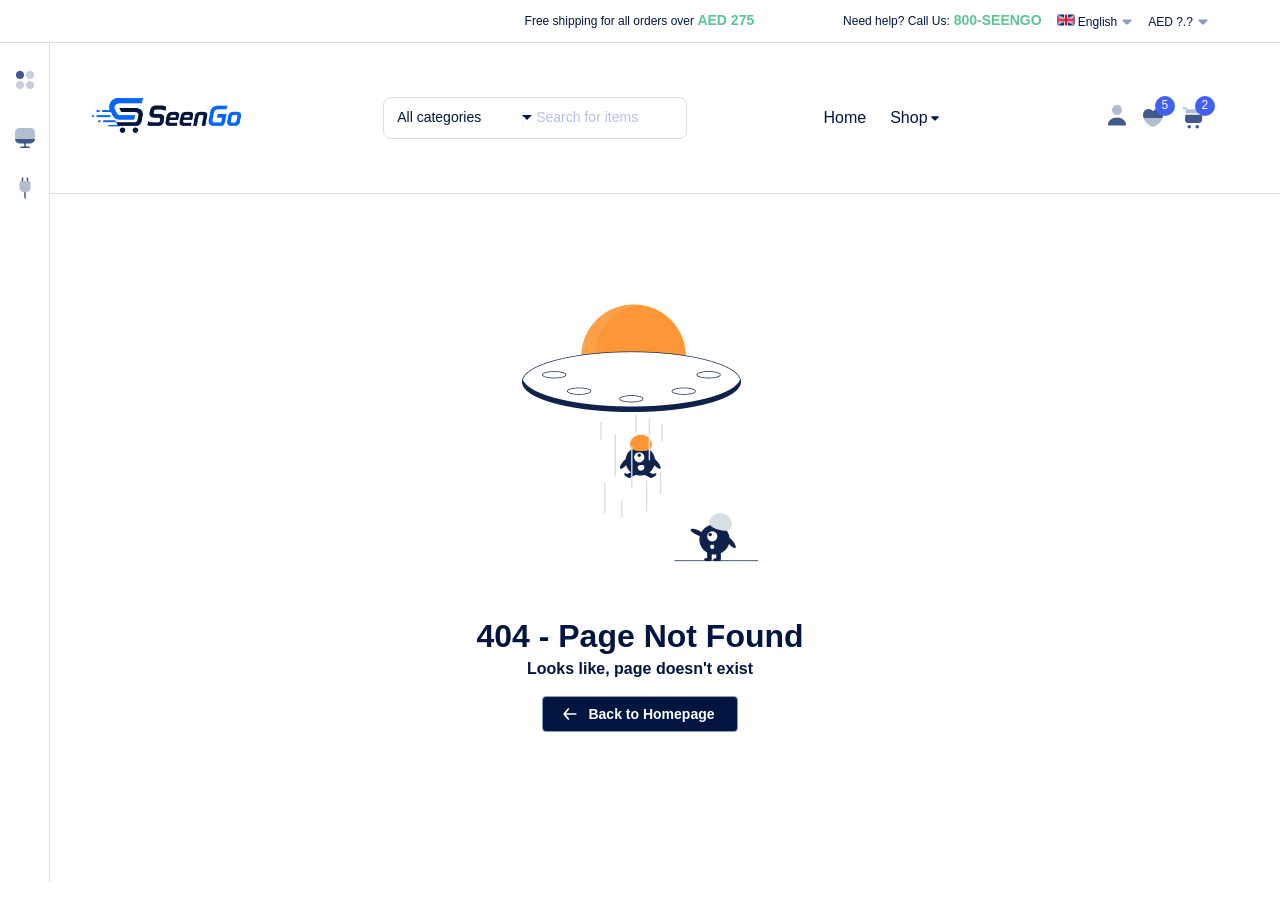
==== page-404.html @ 71ba4c3d "Seengo Dubai Electronics - full site build" ====
<!DOCTYPE html>
<html lang="en">
  <head>
    <meta charset="UTF-8">
    <meta name="viewport" content="width=device-width, initial-scale=1, maximum-scale=1">
    <meta http-equiv="X-UA-Compatible" content="ie=edge">
    <meta name="msapplication-TileColor" content="#0E0E0E">
    <meta name="template-color" content="#0E0E0E">
    <meta name="description" content="Index page">
    <meta name="keywords" content="index, page">
    <meta name="author" content="">
    <link href="assets/css/style.css?v=3.0.0" rel="stylesheet">
    <title>404 - Seengo Dubai Electronics</title>
  </head>
  <body>
    </div>
    <div class="topbar">
      <div class="container-topbar">
        <div class="menu-topbar-left d-none d-xl-block">
        </div>
        <div class="info-topbar text-center d-none d-xl-block"><span class="font-xs color-brand-3">Free shipping for all orders over</span><span class="font-sm-bold color-success"> AED 275</span></div>
        <div class="menu-topbar-right"><span class="font-xs color-brand-3">Need help? Call Us:</span><span class="font-sm-bold color-success"> 800-SEENGO</span>
          <div class="dropdown dropdown-language">
            <button class="btn dropdown-toggle" id="dropdownPage" type="button" data-bs-toggle="dropdown" aria-expanded="true" data-bs-display="static"><span class="dropdown-right font-xs color-brand-3"><img src="assets/imgs/template/en.svg" alt="Seengo"> English</span></button>
            <ul class="dropdown-menu dropdown-menu-light" aria-labelledby="dropdownPage" data-bs-popper="static">
              <li><a class="dropdown-item" href="#"><img src="assets/imgs/template/flag-en.svg" alt="Seengo"> English</a></li>
              <li><a class="dropdown-item" href="#"><img src="assets/imgs/template/flag-fr.svg" alt="Seengo"> Français</a></li>
              <li><a class="dropdown-item" href="#"><img src="assets/imgs/template/flag-es.svg" alt="Seengo"> Español</a></li>
              <li><a class="dropdown-item" href="#"><img src="assets/imgs/template/flag-pt.svg" alt="Seengo"> Português</a></li>
              <li><a class="dropdown-item" href="#"><img src="assets/imgs/template/flag-cn.svg" alt="Seengo"> 中国人</a></li>
            </ul>
          </div>
          <div class="dropdown dropdown-language">
            <button class="btn dropdown-toggle" id="dropdownPage2" type="button" data-bs-toggle="dropdown" aria-expanded="true" data-bs-display="static"><span class="dropdown-right font-xs color-brand-3">AED ?.?</span></button>
            <ul class="dropdown-menu dropdown-menu-light dropdown-menu-end" aria-labelledby="dropdownPage2" data-bs-popper="static">
              <li><a class="dropdown-item active" href="#">AED &#x62f;.&#x625;</a></li>
              <li><a class="dropdown-item" href="#">USD $</a></li>
              <li><a class="dropdown-item" href="#">EUR &euro;</a></li>
              <li><a class="dropdown-item" href="#">GBP &pound;</a></li>
            </ul>
          </div>
        </div>
      </div>
    </div>
    <header class="header sticky-bar">
      <div class="container">
        <div class="main-header">
          <div class="header-left">
            <div class="header-logo"><a class="d-flex" href="index.html"><img alt="Seengo" src="assets/imgs/seengo.png" style="height:140px;width:auto;"></a></div>
            <div class="header-search">
              <div class="box-header-search">
                <form class="form-search" method="post" action="#">
                  <div class="box-category">
                    <select class="select-active">
                      <option>All categories</option>
                      <option value="Mobile Phones">Mobile Phones</option>
                      <option value="Tablets">Tablets</option>
                      <option value="Headphones">Headphones</option>
                      <option value="Portable Bluetooth Speakers">Portable Bluetooth Speakers</option>
                      <option value="Power Banks">Power Banks</option>
                      <option value="Smartwatches">Smartwatches</option>
                      <option value="Chargers & Cables">Chargers & Cables</option>
                      <option value="Coffee Machines">Coffee Machines</option>
                    </select>
                  </div>
                  <div class="box-keysearch">
                    <input class="form-control font-xs" type="text" value="" placeholder="Search for items">
                  </div>
                </form>
              </div>
            </div>
            <div class="header-nav">
              <nav class="nav-main-menu d-none d-xl-block">
                <ul class="main-menu">
                  <li><a class="active" href="index.html">Home</a></li>
                  <li class="has-children"><a href="shop-grid.html">Shop</a>
                    <ul class="sub-menu two-col">
                      <li><a href="shop-single-product.html">Single Product</a></li>
                      <li><a href="shop-cart.html">Shop Cart</a></li>
                      <li><a href="shop-wishlist.html">Shop Wishlist</a></li>
                    </ul>
                  </li>
                </ul>
              </nav>
              <div class="burger-icon burger-icon-white"><span class="burger-icon-top"></span><span class="burger-icon-mid"></span><span class="burger-icon-bottom"></span></div>
            </div>
            <div class="header-shop">
              <div class="d-inline-block box-dropdown-cart"><span class="font-lg icon-list icon-account"><span>Account</span></span>
                <div class="dropdown-account">
                </div>
              </div><a class="font-lg icon-list icon-wishlist" href="shop-wishlist.html"><span>Wishlist</span><span class="number-item font-xs">5</span></a>
              <div class="d-inline-block box-dropdown-cart"><span class="font-lg icon-list icon-cart"><span>Cart</span><span class="number-item font-xs">2</span></span>
                <div class="dropdown-cart">
                  <div class="item-cart mb-20">
                    <div class="cart-image"><img src="assets/imgs/page/homepage1/imgsp5.png" alt="Seengo"></div>
                    <div class="cart-info"><a class="font-sm-bold color-brand-3" href="shop-single-product.html">2022 Apple iMac with Retina 5K Display 8GB RAM, 256GB SSD</a>
                      <p><span class="color-brand-2 font-sm-bold">1 x $2856.4</span></p>
                    </div>
                  </div>
                  <div class="item-cart mb-20">
                    <div class="cart-image"><img src="assets/imgs/page/homepage1/imgsp4.png" alt="Seengo"></div>
                    <div class="cart-info"><a class="font-sm-bold color-brand-3" href="shop-single-product-2.html">2022 Apple iMac with Retina 5K Display 8GB RAM, 256GB SSD</a>
                      <p><span class="color-brand-2 font-sm-bold">1 x $2856.4</span></p>
                    </div>
                  </div>
                  <div class="border-bottom pt-0 mb-15"></div>
                  <div class="cart-total">
                    <div class="row">
                      <div class="col-6 text-start"><span class="font-md-bold color-brand-3">Total</span></div>
                      <div class="col-6"><span class="font-md-bold color-brand-1">$2586.3</span></div>
                    </div>
                    <div class="row mt-15">
                      <div class="col-6 text-start"><a class="btn btn-cart w-auto" href="shop-cart.html">View cart</a></div>
                      <div class="col-6"><a class="btn btn-buy w-auto" href="shop-checkout.html">Checkout</a></div>
                    </div>
                  </div>
                </div>
              </div>
            </div>
          </div>
        </div>
      </div>
    </header>
    <div class="mobile-header-active mobile-header-wrapper-style perfect-scrollbar">
      <div class="mobile-header-wrapper-inner">
        <div class="mobile-header-content-area">
          <div class="mobile-logo"><a class="d-flex" href="index.html"><img alt="Seengo" src="assets/imgs/seengo.png" style="height:140px;width:auto;"></a></div>
          <div class="perfect-scroll">
            <div class="mobile-menu-wrap mobile-header-border">
              <nav class="mt-15">
                <ul class="mobile-menu font-heading">
                  <li><a class="active" href="index.html">Home</a></li>
                  <li class="has-children"><a href="shop-grid.html">Shop</a>
                    <ul class="sub-menu">
                      <li><a href="shop-single-product.html">Single Product</a></li>
                      <li><a href="shop-cart.html">Shop Cart</a></li>
                      <li><a href="shop-wishlist.html">Shop Wishlist</a></li>
                    </ul>
                  </li>
                </ul>
              </nav>
            </div>
            <div class="mobile-account">
              <div class="mobile-header-top">
                <div class="user-account"><a href="page-account.html"><img src="assets/imgs/template/ava_1.png" alt="Seengo"></a>
                  <div class="content">
                    <h6 class="user-name">Hello<span class="text-brand"> Steven !</span></h6>
                    <p class="font-xs text-muted">You have 3 new messages</p>
                  </div>
                </div>
              </div>
            </div>
            <div class="mobile-banner">
              <div class="bg-5 block-iphone"><span class="color-brand-3 font-sm-lh32">Starting from $899</span>
                <h3 class="font-xl mb-10">iPhone 12 Pro 128Gb</h3>
                <p class="font-base color-brand-3 mb-10">Special Sale</p><a class="btn btn-arrow" href="shop-grid.html">learn more</a>
              </div>
            </div>
          </div>
        </div>
      </div>
    </div>
    <div class="sidebar-left"><a class="btn btn-open" href="#"></a>
      <ul class="menu-icons hidden">
        <li><a href="javascript:void(0)"><img src="assets/imgs/template/monitor.svg" alt="Seengo"></a></li>
        <li><a href="javascript:void(0)"><img src="assets/imgs/template/electricity.svg" alt="Seengo"></a></li>
      </ul>
      <ul class="menu-texts menu-close">
                <li class="has-children"><a href="javascript:;"><span class="img-link"><img src="assets/imgs/template/monitor.svg" alt="Seengo"></span><span class="text-link">Electronics</span></a>
                </li>
                <li class="has-children"><a href="javascript:;"><span class="img-link"><img src="assets/imgs/template/electricity.svg" alt="Seengo"></span><span class="text-link">Home &amp; Appliances</span></a>
                </li>
              </ul>
            </div>
    <div class="mobile-header-active mobile-header-wrapper-style perfect-scrollbar">
      <div class="mobile-header-wrapper-inner">
        <div class="mobile-header-content-area">
          <div class="mobile-logo"><a class="d-flex" href="index.html"><img alt="Seengo" src="assets/imgs/seengo.png" style="height:140px;width:auto;"></a></div>
          <div class="perfect-scroll">
            <div class="mobile-menu-wrap mobile-header-border">
              <nav class="mt-15">
                <ul class="mobile-menu font-heading">
                  <li><a class="active" href="index.html">Home</a></li>
                  <li class="has-children"><a href="shop-grid.html">Shop</a>
                    <ul class="sub-menu">
                      <li><a href="shop-single-product.html">Single Product</a></li>
                      <li><a href="shop-cart.html">Shop Cart</a></li>
                      <li><a href="shop-wishlist.html">Shop Wishlist</a></li>
                    </ul>
                  </li>
                </ul>
              </nav>
            </div>
            <div class="mobile-account">
              <div class="mobile-header-top">
                <div class="user-account"><a href="page-account.html"><img src="assets/imgs/template/ava_1.png" alt="Seengo"></a>
                  <div class="content">
                    <h6 class="user-name">Hello<span class="text-brand"> Steven !</span></h6>
                    <p class="font-xs text-muted">You have 3 new messages</p>
                  </div>
                </div>
              </div>
            </div>
            <div class="mobile-banner">
              <div class="bg-5 block-iphone"><span class="color-brand-3 font-sm-lh32">Starting from $899</span>
                <h3 class="font-xl mb-10">iPhone 12 Pro 128Gb</h3>
                <p class="font-base color-brand-3 mb-10">Special Sale</p><a class="btn btn-arrow" href="shop-grid.html">learn more</a>
              </div>
            </div>
          </div>
        </div>
      </div>
    </div>
    <main class="main">
      <section class="section-box shop-template mt-60">
        <div class="container">
          <div class="text-center mb-150 mt-50"> 
            <div class="image-404 mb-50"> <img src="assets/imgs/page/account/404.png" alt="Seengo"></div>
            <h3>404 - Page Not Found</h3>
            <p class="font-md-bold color-gray-600">Looks like, page doesn't exist</p>
            <div class="mt-15"> <a class="btn btn-buy w-auto arrow-back">Back to Homepage</a></div>
          </div>
        </div>
      </section>
    </main>
    <script src="assets/js/vendors/modernizr-3.6.0.min.js"></script>
    <script src="assets/js/vendors/jquery-3.6.0.min.js"></script>
    <script src="assets/js/vendors/jquery-migrate-3.3.0.min.js"></script>
    <script src="assets/js/vendors/bootstrap.bundle.min.js"></script>
    <script src="assets/js/vendors/waypoints.js"></script>
    <script src="assets/js/vendors/wow.js"></script>
    <script src="assets/js/vendors/magnific-popup.js"></script>
    <script src="assets/js/vendors/perfect-scrollbar.min.js"></script>
    <script src="assets/js/vendors/select2.min.js"></script>
    <script src="assets/js/vendors/isotope.js"></script>
    <script src="assets/js/vendors/scrollup.js"></script>
    <script src="assets/js/vendors/swiper-bundle.min.js"></script>
    <script src="assets/js/vendors/noUISlider.js"></script>
    <script src="assets/js/vendors/slider.js"></script>
    <!-- Count down-->
    <script src="assets/js/vendors/counterup.js"></script>
    <script src="assets/js/vendors/jquery.countdown.min.js"></script>
    <!-- Count down--><script src="assets/js/vendors/jquery.elevatezoom.js"></script>
<script src="assets/js/vendors/slick.js"></script>
    <script src="assets/js/main.js?v=3.0.0"></script>
    <script src="assets/js/shop.js?v=1.2.1"></script>
  </body>
</html>
---- assets/css/style.css ----
/***
 Theme Name: Ecom
 Description: Multipurpose Marketplace HTML Template + RTL
 Version: 3.0
 License: GNU General Public License v2 or later
 License URI: http://www.gnu.org/licenses/gpl-2.0.html
==============================
TABLE CONTENT
 Import Google Fonts
 Include Third Party CSS Library
 GENERAL
 HEADER
 Offcanvas Sidebar
 Search form
 Main header
 Mega menu
 Header layouts
 Page layouts
 Pagination
 Breadcrumb
 CATEGORY PAGES
 SINGLE POST
 Author box
 comment
 Post share social
 WP STYPE
 Custom amine
***/
@import url(https://fonts.bunny.net/css?family=dm-sans:400,500,700|kanit:700);
/*import vendors*/
@import url(../css/vendors/normalize.css);
@import url(../css/vendors/bootstrap.min.css);
@import url(../css/vendors/uicons-regular-rounded.css);
@import url(../css/plugins/swiper-bundle.min.css);
@import url(../css/plugins/select2.min.css);
@import url(../css/plugins/slick.css);
@import url(../css/plugins/animate.min.css);
/*RESET*/
html,
body,
div,
span,
applet,
object,
iframe,
h1,
h2,
h3,
h4,
h5,
h6,
p,
blockquote,
pre,
a,
abbr,
acronym,
address,
big,
cite,
code,
del,
dfn,
em,
img,
ins,
kbd,
q,
s,
samp,
small,
strike,
strong,
sub,
sup,
tt,
var,
b,
u,
i,
center,
dl,
dt,
dd,
ol,
ul,
li,
fieldset,
form,
label,
legend,
table,
caption,
tbody,
tfoot,
thead,
tr,
th,
td,
article,
aside,
canvas,
details,
embed,
figure,
figcaption,
footer,
header,
hgroup,
menu,
nav,
output,
ruby,
section,
summary,
time,
mark,
audio,
video {
  margin: 0;
  padding: 0;
  border: 0;
  font-size: 100%;
  vertical-align: baseline;
}

main {
  display: block;
  clear: both;
}

thead {
  font-weight: 600;
}

article,
aside,
details,
figcaption,
figure,
footer,
header,
hgroup,
menu,
nav,
section {
  display: block;
}

body {
  line-height: 1;
}

ol,
ul {
  list-style: none;
}

blockquote,
q {
  quotes: none;
}

blockquote:before,
blockquote:after,
q:before,
q:after {
  content: "";
  content: none;
}

table {
  border-collapse: collapse;
  border-spacing: 0;
}

img {
  max-width: 100%;
}

input,
select,
button,
textarea {
  font-family: "DM Sans", sans-serif;
  font-size: 14px;
}

*:focus,
select:focus,
.custom-select:focus,
button:focus,
textarea:focus,
textarea.form-control:focus,
input.form-control:focus,
input[type=text]:focus,
input[type=password]:focus,
input[type=email]:focus,
input[type=number]:focus,
[type=text].form-control:focus,
[type=password].form-control:focus,
[type=email].form-control:focus,
[type=tel].form-control:focus,
[contenteditable].form-control:focus {
  outline: none !important;
  box-shadow: none !important;
}

input:focus::-moz-placeholder {
  opacity: 0;
  -moz-transition: 0.4s;
  transition: 0.4s;
}

li.hr span {
  width: 100%;
  height: 1px;
  background-color: #e4e4e4;
  margin: 20px 0;
  display: block;
}

/*--- Common Classes---------------------*/
::-moz-selection {
  background: #00153f; /* WebKit/Blink Browsers */
  color: #fff;
}
::selection {
  background: #00153f; /* WebKit/Blink Browsers */
  color: #fff;
}

::-moz-selection {
  background: #00153f; /* Gecko Browsers */
  color: #fff;
}

::-moz-placeholder {
  color: #B2C2E1;
  opacity: 1;
}

::placeholder {
  color: #B2C2E1;
  opacity: 1;
}

:-ms-input-placeholder,
::-webkit-input-placeholder {
  color: #B2C2E1;
  opacity: 1;
}

.fix {
  overflow: hidden;
}

.hidden {
  display: none;
}

.clear {
  clear: both;
}

.section {
  float: left;
  width: 100%;
}

.f-right {
  float: right;
}

.capitalize {
  text-transform: capitalize;
}

.uppercase {
  text-transform: uppercase;
}

.bg-img {
  background-position: center center;
  background-size: cover;
}

.position-relative {
  position: relative;
}

.height-100vh {
  height: 100vh !important;
}

*:focus,
select:focus,
.custom-select:focus,
button:focus,
textarea:focus,
textarea.form-control:focus,
input.form-control:focus,
input[type=text]:focus,
input[type=password]:focus,
input[type=email]:focus,
input[type=number]:focus,
[type=text].form-control:focus,
[type=password].form-control:focus,
[type=email].form-control:focus,
[type=tel].form-control:focus,
[contenteditable].form-control:focus {
  outline: none !important;
  box-shadow: none;
}

.border-radius {
  border-radius: 4px;
}

.border-radius-5 {
  border-radius: 5px;
}

.border-radius-10 {
  border-radius: 10px;
}

.border-radius-15 {
  border-radius: 15px;
}

.border-radius-20 {
  border-radius: 20px;
}

.hover-up {
  transition: all 0.25s cubic-bezier(0.02, 0.01, 0.47, 1);
}
.hover-up:hover {
  transform: translateY(-2px);
  transition: all 0.25s cubic-bezier(0.02, 0.01, 0.47, 1);
}

a {
  text-decoration: none;
  color: #4161f4;
}

a:hover {
  color: #4161f4;
}

*:hover {
  transition-duration: 0.2s;
}

.img-responsive {
  max-width: 100%;
}

body {
  font-family: "DM Sans", sans-serif;
}

.font-xs-bold {
  font-family: "DM Sans", sans-serif;
  font-size: 13px;
  line-height: 18px;
  font-weight: bold;
}

.font-sm-bold {
  font-family: "DM Sans", sans-serif;
  font-size: 14px !important;
  line-height: 20px !important;
  font-weight: bold !important;
}

.font-md-bold {
  font-family: "DM Sans", sans-serif;
  font-size: 16px !important;
  line-height: 24px !important;
  font-weight: bold !important;
}

.font-lg-bold {
  font-family: "DM Sans", sans-serif;
  font-size: 20px;
  line-height: 28px;
  font-weight: bold;
}

.font-xs {
  font-family: "DM Sans", sans-serif;
  font-size: 12px !important;
  line-height: 18px !important;
  font-weight: 400;
}

.font-sm {
  font-family: "DM Sans", sans-serif;
  font-size: 14px !important;
  line-height: 20px !important;
  font-weight: 400;
}

.font-sm-lh32 {
  font-family: "DM Sans", sans-serif;
  font-size: 14px;
  line-height: 32px;
  font-weight: 400;
}

.font-md {
  font-family: "DM Sans", sans-serif;
  font-size: 16px;
  line-height: 24px;
  font-weight: 400;
}

.font-lg {
  font-family: "DM Sans", sans-serif;
  font-size: 20px;
  line-height: 28px;
  font-weight: 400;
}

.font-xl {
  font-family: "DM Sans", sans-serif;
  font-size: 28px;
  line-height: 32px;
}

.font-xxl {
  font-family: "DM Sans", sans-serif;
  font-size: 24px;
  line-height: 24px;
  font-weight: 400;
}

.font-2xl {
  font-family: "DM Sans", sans-serif;
  font-size: 24px;
  line-height: 32px;
  font-weight: 400;
}

.font-3xl {
  font-family: "DM Sans", sans-serif;
  font-size: 30px;
  line-height: 36px;
  font-weight: 400;
}

.font-base {
  font-family: "DM Sans", sans-serif;
  font-size: 16px;
  line-height: 24px;
  font-weight: 400;
}

.font-base-2 {
  font-family: "DM Sans", sans-serif;
  font-size: 18px;
  line-height: 23px;
  font-weight: 400;
}

.font-desc {
  font-family: "DM Sans", sans-serif;
  font-size: 19px;
  line-height: 27px;
  font-weight: 400;
}

.bg-1 {
  background-color: #EAE4E9;
}

.bg-2 {
  background-color: #FFF3EA;
}

.bg-3 {
  background-color: #FFF2F3;
}

.bg-4 {
  background-color: #FFF1F6 !important;
}

.bg-5 {
  background-color: #DBECE5;
}

.bg-6 {
  background-color: #E8FCFF !important;
}

.bg-7 {
  background-color: #F0EFEB;
}

.bg-8 {
  background-color: #DFE7FD;
}

.bg-9 {
  background-color: #D1ECFD !important;
}

.bg-10 {
  background-color: #DDD3FA !important;
}

.bg-11 {
  background-color: #D4F7FF;
}

.bg-11-2 {
  background-color: #DCF4E0;
}

.bg-11-3 {
  background-color: #F7E5D5;
}

.bg-12 {
  background-color: #D9D9D9;
}

.bg-13 {
  background-color: #FFF4F6;
}

.bg-14 {
  background-color: #E0F2EE;
}

.bg-15 {
  background-color: #5C74A6;
}

.bg-16 {
  background-color: #C8DCE8;
}

.bg-17 {
  background-color: #C4E3D6;
}

.bg-18 {
  background-color: #A4EEE1;
}

.bg-19 {
  background-color: #CBE9FF;
}

.bg-20 {
  background-color: #FFD5C8;
}

.bg-21 {
  background-color: #CAEFDF;
}

.bg-22 {
  background-color: #B8F2FF;
}

.bg-26 {
  background-color: #FFF5DB;
}

.bg-27 {
  background-color: #F5ECDD !important;
}

.bg-28 {
  background-color: #BAD0E7 !important;
}

.bg-29 {
  background-color: #FFDEBF !important;
}

.bg-30 {
  background-color: #D6EFF2 !important;
}

.bg-31 {
  background-color: #F8FAFF !important;
}

.bg-32 {
  background-color: #F9F9F9 !important;
}

.bg-white {
  background-color: #ffffff !important;
}

h1 {
  font-family: "DM Sans", sans-serif;
  font-size: 64px;
  line-height: 83px;
  font-weight: bold;
}

h2 {
  font-family: "DM Sans", sans-serif;
  font-size: 45px;
  line-height: 58px;
  font-weight: bold;
}

h3 {
  font-family: "DM Sans", sans-serif;
  font-size: 32px;
  line-height: 41px;
  font-weight: bold;
}

h4 {
  font-family: "DM Sans", sans-serif;
  font-size: 24px;
  line-height: 31px;
  font-weight: bold;
}

h5 {
  font-family: "DM Sans", sans-serif;
  font-size: 20px;
  line-height: 26px;
  font-weight: bold;
}

h6 {
  font-family: "DM Sans", sans-serif;
  font-size: 16px;
  line-height: 18px;
  font-weight: bold;
}

.bgrd-4 {
  border-radius: 4px;
}

.bg-brand-1 {
  background-color: #4161f4 !important;
}

.bg-brand-2 {
  background-color: #4161f4 !important;
}

.bg-color-success {
  background-color: #5BC694;
}

.bg-color-danger {
  background-color: #F53658;
}

.bg-color-info {
  background-color: #27B3D2;
}

.bg-gray-50 {
  background-color: #F0F3F8;
}

.bd-gray-200 {
  border-color: #CAD6EC !important;
}

.box-count {
  text-align: center;
  margin: 0px 0px 20px 0px;
}
.box-count .deals-countdown {
  border-radius: 34px;
  background-color: #00153f;
  display: flex;
  padding: 4px 12px;
  width: 84%;
  margin: auto;
  max-width: 230px;
}
.box-count .deals-countdown .countdown-section {
  display: inline-block;
  text-align: center;
  width: 25%;
  line-height: 12px;
  position: relative;
}
.box-count .deals-countdown .countdown-section::before {
  content: ":";
  position: absolute;
  top: 3px;
  right: -1px;
  font-weight: bold;
  font-size: 16px;
  color: #ffffff;
}
.box-count .deals-countdown .countdown-section span {
  display: block;
  color: #ffffff;
}
.box-count .deals-countdown .countdown-section .countdown-period {
  text-transform: capitalize;
}
.box-count .deals-countdown .countdown-section:last-child::before {
  display: none;
}
.box-count.box-count-square {
  margin-bottom: 5px;
}
.box-count.box-count-square .deals-countdown {
  background-color: #ffffff;
  width: 100%;
  margin: auto;
  text-align: center;
  display: inline-block;
  max-width: 250px;
}
.box-count.box-count-square .deals-countdown .countdown-section {
  display: inline-block;
  text-align: center;
  line-height: 12px;
  position: relative;
  margin: 0px 7px;
  width: auto;
}
.box-count.box-count-square .deals-countdown .countdown-section::before {
  content: ":";
  position: absolute;
  top: 12px;
  right: -9px;
  font-weight: bold;
  font-size: 16px;
  color: #00153f;
}
.box-count.box-count-square .deals-countdown .countdown-section .countdown-period {
  color: #8C9EC5;
}
.box-count.box-count-square .deals-countdown .countdown-amount {
  background-color: #4161f4;
  border-radius: 4px;
  color: #ffffff;
  padding: 10px 0px;
  width: 42px;
  display: inline-block;
  margin-bottom: 5px;
}
.box-count.hide-period {
  margin-bottom: 0px;
  position: relative;
  bottom: -5px;
  display: inline-block;
  vertical-align: middle;
}
.box-count.hide-period .deals-countdown {
  padding: 4px 2px;
}
.box-count.hide-period .countdown-section .countdown-period {
  display: none;
}

.box-all-hurry {
  display: inline-block;
  position: relative;
  bottom: -20px;
}

.box-text-hurryup {
  vertical-align: middle;
  line-height: 16px;
  padding: 7px 0px 0px 0px;
}
.box-text-hurryup .font-md-bold {
  line-height: 20px;
}
.box-text-hurryup .font-xs {
  line-height: 14px;
}

.lh-14 {
  line-height: 14px !important;
}

.lh-16 {
  line-height: 16px !important;
}

.divide {
  width: 100%;
  display: inline-block;
  border-bottom: 1px solid #D5DFE4;
  margin: 10px 0px 20px 0px;
}

.box-progress {
  display: inline-block;
  width: 100%;
  padding: 20px 0px;
}
.box-progress .progress-bar {
  display: inline-block;
  width: 100%;
  background-color: #D5DFE4;
  height: 9px;
  border-radius: 24px;
  overflow: visible;
}
.box-progress .progress-bar .progress-bar-inner {
  background-color: #4161f4;
  border-radius: 24px;
  width: 50%;
  height: 9px;
  position: relative;
}
.box-progress .progress-bar .progress-bar-inner::before {
  content: "";
  height: 15px;
  border-radius: 50%;
  background-color: #4161f4;
  width: 15px;
  position: absolute;
  top: -3px;
  right: -3px;
}
.box-progress.box-progress-small .progress-bar {
  height: 6px;
}
.box-progress.box-progress-small .progress-bar .progress-bar-inner {
  height: 6px;
}
.box-progress.box-progress-small .progress-bar .progress-bar-inner::before {
  height: 11px;
  width: 11px;
  top: -3px;
}

.width-100 {
  width: 100%;
}

.section-box {
  display: inline-block;
  width: 100%;
}

.font-bold {
  font-weight: bold !important;
}

.font-medium {
  font-weight: 500 !important;
}

.font-18 {
  font-size: 18px;
  line-height: 23px;
  color: #4161f4;
  font-weight: 400;
}

.font-30 {
  font-size: 30px;
  line-height: 39px;
  color: #0E224D;
  font-weight: bold;
}

.font-32 {
  font-size: 32px;
  line-height: 31px;
  color: #0E224D;
  font-weight: bold;
}

.font-33 {
  font-size: 30px;
  line-height: 35px;
  color: #0E224D;
  font-weight: bold;
}

.font-59 {
  font-size: 59px;
  line-height: 64px;
  color: #0E224D;
  font-weight: bold;
}

.font-55 {
  font-size: 55px;
  line-height: 62px;
  color: #0E224D;
  font-weight: bold;
}

.font-16 {
  font-size: 16px !important;
  line-height: 23px !important;
  color: #00153f !important;
}

.font-68 {
  font-size: 68px;
  line-height: 70px;
}

.font-11 {
  font-size: 11px !important;
  line-height: 18px !important;
}

.font-17 {
  font-size: 17px;
  line-height: 22px;
}

.font-46 {
  font-size: 46px;
  line-height: 60px;
}

.font-23 {
  font-size: 23px;
  line-height: 26px;
}

.h-500 {
  height: 500px !important;
}

.color-brand-1 {
  color: #4161f4 !important;
}

.color-brand-2 {
  color: #4161f4 !important;
}

.color-brand-3 {
  color: #00153f !important;
}

.color-blue {
  color: #3AA1FF !important;
}

.color-success {
  color: #5BC694;
}

.color-danger {
  color: #F53658;
}

.color-warning {
  color: #FFB067;
}

.color-gray-500 {
  color: #8C9EC5;
}

.color-gray-700 {
  color: #6B83B6;
}

.color-gray-900 {
  color: #00153f;
}

.color-gray-1000 {
  color: #0E224D;
}

.color-gray-1100 {
  color: #253D4E;
}

.color-white {
  color: #ffffff !important;
}

.color-green {
  color: #00FF8A !important;
}

.color-border-1 {
  color: #D5DFE4;
}

.background-gray-100 {
  background-color: #DDE4F0 !important;
}

.background-gray-50 {
  background-color: #F0F3F8 !important;
}

.w-auto {
  width: auto !important;
}

.mw-80 {
  max-width: 80%;
}

.border-bottom {
  border-color: #DDE4F0 !important;
}

.pagination {
  margin-bottom: 20px;
}

.opacity-100 {
  opacity: 1 !important;
}

.transform-none {
  transform: none !important;
}

a,
button,
img,
input,
span,
h4 {
  transition: all 0.3s ease 0s;
}

@keyframes slideleft {
  10% {
    opacity: 0;
    transform: scale(0);
    right: 0;
  }
  50% {
    opacity: 1;
    transform: scale(1);
  }
  90% {
    opacity: 0;
    transform: scale(0);
    right: 100%;
  }
}
[data-loader=spinner] {
  width: 35px;
  height: 35px;
  display: inline-block;
  animation: spinner 1.2s infinite ease-in-out;
  background: url(../imgs/theme/favicon.svg);
  box-shadow: 0 0 10px #fff;
}
@keyframes spinner {
  0% {
    transform: perspective(120px) rotateX(0) rotateY(0);
  }
  50% {
    transform: perspective(120px) rotateX(-180deg) rotateY(0);
  }
  100% {
    transform: perspective(120px) rotateX(-180deg) rotateY(-180deg);
  }
}
@keyframes shadow-pulse {
  0% {
    box-shadow: 0 0 0 0px rgba(151, 119, 250, 0.8);
  }
  100% {
    box-shadow: 0 0 0 5px rgba(0, 0, 0, 0);
  }
}
@keyframes shadow-pulse-big {
  0% {
    box-shadow: 0 0 0 0px rgba(239, 63, 72, 0.1);
  }
  100% {
    box-shadow: 0 0 0 20px rgba(0, 0, 0, 0);
  }
}
@keyframes jump {
  0% {
    transform: translate3d(0, 20%, 0);
  }
  100% {
    transform: translate3d(0, 0, 0);
  }
}
.jump {
  transform-origin: 0;
  animation: jump 0.5s linear alternate infinite;
}

/*TYPOGRAPHY*/
body {
  color: #00153f;
  font-family: "DM Sans", sans-serif;
  font-size: 14px;
  line-height: 18px;
  font-style: normal;
  font-weight: 400;
  position: relative;
}

.font-heading,
.display-1,
.display-2,
.heading-lg,
.heading-sm-1 {
  font-family: "DM Sans", sans-serif;
  color: #00153f;
  font-weight: 700;
  line-height: 1.2;
}

.page-content {
  line-height: 1.25;
}
.page-content p {
  margin-bottom: 10px;
}
.page-content h5 {
  margin-bottom: 15px;
}

a.text-brand-3 {
  color: #00153f;
}
a.text-brand-3:hover {
  color: #4161f4;
}

.btn {
  border-radius: 4px;
  padding: 10px 22px;
  font-family: "DM Sans", sans-serif;
  font-size: 14px;
  line-height: 20px;
  font-weight: 400;
  text-decoration: none;
  position: relative;
}
.btn.btn-arrow {
  font-size: 12px;
  line-height: 32px;
  color: #4161f4;
  font-weight: bold;
  padding-left: 0px;
  padding-right: 15px;
  text-transform: uppercase;
  background: url(../imgs/template/icons/arrow.svg) no-repeat right 0px top 20px;
}
.btn.btn-brand-2 {
  background-color: #4161f4;
  color: #ffffff;
  font-weight: bold;
}
.btn.btn-brand-2:hover {
  background-color: #00153f;
}
.btn.btn-brand-3 {
  background-color: #00153f;
  color: #ffffff;
  font-weight: bold;
}
.btn.btn-brand-3:hover {
  background-color: #4161f4;
}
.btn.btn-info {
  background-color: #27B3D2;
  color: #ffffff;
  font-weight: bold;
}
.btn.btn-info:hover {
  background-color: #4161f4;
  border-color: #4161f4;
}
.btn.btn-arrow-right {
  background-image: url(../imgs/template/icons/arrow-white.svg);
  background-position: center right 18px;
  background-repeat: no-repeat;
  padding-right: 34px;
}
.btn.btn-link {
  color: #00153f;
  font-size: 14px;
  line-height: 18px;
}
.btn.btn-link:hover {
  color: #4161f4;
}
.btn.btn-link-brand-2 {
  color: #4161f4;
  font-size: 12px;
  line-height: 32px;
  font-weight: bold;
  padding-left: 0px;
  text-transform: uppercase;
}
.btn.btn-link-brand-2:hover {
  color: #00153f;
}
.btn.btn-arrow-brand-2 {
  background-image: url(../imgs/template/icons/arrow-brand-2.svg);
  background-position: center right 18px;
  background-repeat: no-repeat;
  padding-right: 34px;
}
.btn.btn-arrow-brand-2:hover {
  background-image: url(../imgs/template/icons/arrow-gray.svg);
  background-position: center right 18px;
  background-repeat: no-repeat;
}
.btn.btn-arrow-2 {
  background-image: url(../imgs/template/icons/arrow-2.svg);
  background-position: top 3px right 10px;
  background-repeat: no-repeat;
  padding: 0px 40px 0px 0px;
  font-size: 17px;
  line-height: 19px;
  color: #4161f4;
  font-weight: bold;
}
.btn.btn-arrow-2:hover {
  color: #00153f;
  background-image: url(../imgs/template/icons/arrow-2-hover.svg);
}
.btn.btn-arrow-2-reverse {
  color: #00153f;
  background-image: url(../imgs/template/icons/arrow-2-hover.svg);
}
.btn.btn-arrow-2-reverse:hover {
  background-image: url(../imgs/template/icons/arrow-2.svg);
  color: #4161f4;
}
.btn.btn-arrow-small {
  background-size: 5px;
  background-position: top 6px right 18px;
  line-height: 18px;
  padding-right: 30px;
}
.btn.btn-cart {
  font-size: 14px;
  line-height: 20px;
  font-weight: bold;
  color: #00153f;
  border: 1px solid #8C9EC5;
  width: 100%;
  text-align: center;
  padding: 7px 22px;
  transition: all 0.3s ease 0s;
}
.btn.btn-cart:hover {
  border: 1px solid #00153f;
  background-color: #00153f;
  color: #ffffff;
}
.btn.btn-buy {
  font-size: 14px;
  line-height: 20px;
  font-weight: bold;
  color: #ffffff;
  border: 1px solid #8C9EC5;
  width: 100%;
  text-align: center;
  padding: 7px 22px;
  background-color: #00153f;
}
.btn.btn-buy:hover {
  border: 1px solid #00153f;
  background-color: #ffffff;
  color: #00153f;
}
.btn.btn-trend {
  border: 1px solid #D5DFE4;
  height: 30px;
  width: 30px;
  background: #ffffff url(../imgs/template/icons/trend.svg) no-repeat center;
  padding: 0px;
  opacity: 0;
  transform: translateX(10px);
  transition: all 0.2s cubic-bezier(0.28, 0.12, 0.22, 1);
  will-change: opacity, transform;
}
.btn.btn-trend:hover {
  background: #ffffff url(../imgs/template/icons/trend-hover.svg) no-repeat center;
}
.btn.btn-wishlist {
  border: 1px solid #D5DFE4;
  height: 30px;
  width: 30px;
  background: #ffffff url(../imgs/template/icons/wishlist.svg) no-repeat center;
  padding: 0px;
  opacity: 0;
  transform: translateX(10px);
  transition: all 0.2s cubic-bezier(0.28, 0.12, 0.22, 1);
  will-change: opacity, transform;
  transition-duration: 0.2s;
  transition-delay: 0.1s;
}
.btn.btn-wishlist:hover {
  background: #ffffff url(../imgs/template/icons/wishlist-hover.svg) no-repeat center;
}
.btn.btn-compare {
  border: 1px solid #D5DFE4;
  height: 30px;
  width: 30px;
  background: #ffffff url(../imgs/template/icons/compare.svg) no-repeat center;
  padding: 0px;
  opacity: 0;
  transform: translateX(10px);
  transition: all 0.2s cubic-bezier(0.28, 0.12, 0.22, 1);
  will-change: opacity, transform;
  transition-delay: 0.14s;
}
.btn.btn-compare:hover {
  background: #ffffff url(../imgs/template/icons/compare-hover.svg) no-repeat center;
}
.btn.btn-quickview {
  border: 1px solid #D5DFE4;
  height: 30px;
  width: 30px;
  background: #ffffff url(../imgs/template/icons/view.svg) no-repeat center;
  padding: 0px;
  opacity: 0;
  transform: translateX(10px);
  transition: all 0.2s cubic-bezier(0.28, 0.12, 0.22, 1);
  will-change: opacity, transform;
  transition-delay: 0.18s;
}
.btn.btn-quickview:hover {
  background: #ffffff url(../imgs/template/icons/view-hover.svg) no-repeat center;
}
.btn.btn-gray-abs {
  position: absolute;
  bottom: -20px;
  right: -15px;
  background-color: #D5DFE4;
  font-size: 14px;
  line-height: 18px;
  color: #00153f;
  border-radius: 0px;
  border-top-left-radius: 4px;
  padding: 4px 10px;
}
.btn.btn-gray-abs:hover {
  color: #4161f4;
}
.btn.btn-gray {
  background-color: #D5DFE4;
  font-size: 12px;
  line-height: 18px;
  color: #00153f;
  border-radius: 0px;
  border-radius: 4px;
  padding: 2px 10px;
}
.btn.btn-gray:hover {
  color: #4161f4;
}
.btn.btn-out-stock {
  background-color: #FFF3EA;
  font-size: 12px;
  line-height: 18px;
  color: #F53658;
  border-radius: 0px;
  border-radius: 4px;
  padding: 2px 10px;
}
.btn.btn-out-stock:hover {
  color: #4161f4;
}
.btn.btn-open {
  height: 112px;
  width: 49px;
  background: #ffffff url(../imgs/template/open.svg) no-repeat center 68px;
  padding: 10px;
  position: fixed;
  top: 0px;
  left: 0px;
}
.btn.btn-view-all {
  background: url(../imgs/template/icons/arrow-line.svg) no-repeat right 0px center;
  padding-right: 26px;
  color: #00153f;
  font-size: 16px;
  line-height: 24px;
  font-weight: bold;
}
.btn.btn-view-all:hover {
  color: #4161f4;
}
.btn.btn-link-orange {
  text-decoration: underline;
  color: #4161f4;
}
.btn.btn-category {
  background-color: #4161f4;
  background-image: url(../imgs/page/homepage4/open-close.svg);
  background-repeat: no-repeat;
  background-position: 17px 9px;
  display: inline-block;
  padding: 10px 20px 10px 50px;
  color: #ffffff;
  min-width: 223px;
  text-align: left;
}
.btn.btn-border {
  border-radius: 8px;
  border: 1px solid #B2C2E1;
  padding: 8px 16px;
  background: #ffffff;
  font-style: normal;
  font-weight: 500;
  font-size: 12px;
  line-height: 18px;
  color: #00153f;
  margin-bottom: 10px;
}
.btn.btn-border:hover {
  background-color: #B2C2E1;
  color: #0E224D;
}
.btn.btn-filter {
  background-image: url(../imgs/page/shop/filter.svg);
  background-repeat: no-repeat;
  background-position: 15px 12px;
  background-color: #EBF0F3;
  padding: 8px 10px 8px 37px;
  border-radius: 4px;
}
.btn.btn-add-wishlist {
  background-image: url(../imgs/template/wishlist.svg);
  background-position: 0px -2px;
  background-repeat: no-repeat;
  padding: 0px 0px 0px 35px;
}
.btn.btn-add-compare {
  background-image: url(../imgs/template/compare.svg);
  background-position: 0px -2px;
  background-repeat: no-repeat;
  padding: 0px 0px 0px 35px;
}
.btn.btn-delete {
  background-image: url(../imgs/page/wishlist/delete.svg);
  background-position: center;
  background-repeat: no-repeat;
  padding: 0px 0px 0px 0px;
  height: 34px;
  width: 34px;
}
.btn.arrow-back {
  background-image: url(../imgs/page/cart/back.svg);
  background-position: left 20px center;
  background-repeat: no-repeat;
  padding-left: 45px;
}
.btn.arrow-back:hover {
  background-image: url(../imgs/page/cart/back-hover.svg);
}
.btn.arrow-next {
  background-image: url(../imgs/page/checkout/arrow-next.svg);
  background-position: right 20px center;
  background-repeat: no-repeat;
  padding-right: 45px;
}
.btn.arrow-next:hover {
  background-image: url(../imgs/page/cart/arrow-next-hover.svg);
}
.btn.update-cart {
  background-image: url(../imgs/page/cart/reload.svg);
  background-position: left 20px center;
  background-repeat: no-repeat;
  padding-left: 45px;
}
.btn.update-cart:hover {
  background-image: url(../imgs/page/cart/reload-hover.svg);
}
.btn.btn-amazon {
  padding: 5px 10px;
  border: 1px solid #DDE4F0;
}
.btn.btn-amazon img {
  max-height: 42px;
}
.btn.btn-gpay {
  padding: 5px 10px;
  border: 1px solid #DDE4F0;
}
.btn.btn-gpay img {
  max-height: 42px;
}
.btn.btn-paypal {
  padding: 5px 10px;
  border: 1px solid #DDE4F0;
}
.btn.btn-paypal img {
  max-height: 42px;
}
.btn.btn-tags {
  background-color: #ffffff;
  border: 1px solid #8C9EC5;
  padding: 7px 20px;
  border-radius: 4px;
  font-size: 14px;
  line-height: 20px;
  color: #00153f;
  font-weight: bold;
}
.btn.btn-tags:hover {
  color: #ffffff;
  background-color: #00153f;
}
.btn.btn-login {
  border: 1px solid #DDE4F0;
  border-radius: 4px;
  padding: 14px 22px;
  background-color: #ffffff;
  width: 100%;
}
.btn.btn-login img {
  vertical-align: middle;
  margin-left: 5px;
}
.btn.btn-shop-now {
  background-image: url(../imgs/page/homepage5/shop-now.svg);
  background-position: left 14px center;
  background-repeat: no-repeat;
  padding-left: 45px;
}
.btn.btn-close {
  padding: 0px;
  height: 30px;
  width: 30px;
  position: absolute;
  z-index: 12;
  right: 0px;
  top: -7px;
  background: url(../imgs/page/homepage9/close.svg) no-repeat center;
}
.btn.btn-success {
  background-color: #5BC694;
  border-color: #5BC694;
}
.btn.btn-success:hover {
  background-color: #00153f;
  border-color: #00153f;
}
.btn.btn-link-brand-3 {
  color: #00153f;
  font-size: 14px;
  line-height: 18px;
  text-decoration: underline;
}

.dropdown-language {
  display: inline-block;
}
.dropdown-language .dropdown-toggle::after {
  display: none;
}
.dropdown-language .btn {
  padding: 0px;
}

.btn-tooltip {
  position: relative;
}
.btn-tooltip:after {
  bottom: 0;
  right: 34px;
  position: absolute;
  white-space: nowrap;
  border-radius: 5px;
  font-size: 11px;
  padding: 7px 10px;
  color: #00153f;
  background-color: #D5DFE4;
  content: attr(aria-label);
  line-height: 1.3;
  box-shadow: 0;
  transition: 0;
  opacity: 0;
  visibility: hidden;
  transform: 0;
  transition-duration: 0.2s;
}
.btn-tooltip:before {
  content: "";
  position: absolute;
  left: -8px;
  bottom: 0;
  transition-delay: 0.1s;
  border: 7px solid transparent;
  border-left-color: transparent;
  border-left-color: #D5DFE4;
  z-index: 9;
  margin-bottom: 0;
  transition: 0;
  opacity: 0;
  visibility: hidden;
  transition-duration: 0.2s;
}
.btn-tooltip:hover:after {
  opacity: 1;
  visibility: visible;
  transform: 0;
  transition-duration: 0.2s;
}
.btn-tooltip:hover:before {
  opacity: 1;
  visibility: visible;
  transform: translateY(-8px);
  transition-duration: 0.2s;
}

.tag-dot {
  border-radius: 4px;
  padding: 5px 5px 5px 20px;
  display: inline-block;
  background: #D5DFE4 url(../imgs/template/icons/circle.svg) no-repeat 10px 11px;
  color: #00153f;
}

.cb-container {
  display: block;
  position: relative;
  padding-left: 30px;
  margin-bottom: 12px;
  cursor: pointer;
  line-height: 22px;
  -webkit-user-select: none;
  -moz-user-select: none;
  user-select: none;
}

.cb-container input {
  position: absolute;
  opacity: 0;
  cursor: pointer;
  height: 0;
  width: 0;
}

.checkmark {
  position: absolute;
  top: 2px;
  left: 0;
  height: 18px;
  width: 18px;
  background-color: #ffffff;
  border: 2px solid #CAD6EC;
  border-radius: 4px;
}

.cb-container input:checked ~ .checkmark {
  border: 2px solid #4161f4;
}

.cb-container .text-small {
  color: #8C9EC5;
}

.cb-container input:checked ~ .text-small {
  color: #0E224D;
}

.checkmark:after {
  content: "";
  position: absolute;
  display: none;
}

.cb-container input:checked ~ .checkmark:after {
  display: block;
}

.cb-container input:checked ~ .text-lbl {
  color: #00153f;
}

.cb-container .checkmark:after {
  left: -1px;
  top: -1px;
  width: 16px;
  height: 16px;
  background: #4161f4 url(../imgs/page/shop/tick.svg) no-repeat center;
}

.cb-container-2 {
  display: block;
  position: relative;
  padding-left: 30px;
  margin-bottom: 4px;
  cursor: pointer;
  line-height: 22px;
  -webkit-user-select: none;
  -moz-user-select: none;
  user-select: none;
}

.cb-container-2 input {
  position: absolute;
  opacity: 0;
  cursor: pointer;
  height: 0;
  width: 0;
}

.checkmark {
  position: absolute;
  top: 3px;
  left: 0;
  height: 18px;
  width: 18px;
  background-color: #ffffff;
  border: 1px solid #00153f;
  border-radius: 0px;
}

.cb-container-2 input:checked ~ .checkmark {
  border: 1px solid #00153f;
}

.checkmark:after {
  content: "";
  position: absolute;
  display: none;
}

.cb-container-2 input:checked ~ .checkmark:after {
  display: block;
}

.cb-container-2 input:checked ~ .text-lbl {
  color: #00153f;
}

.cb-container-2 .checkmark:after {
  left: 0px;
  top: 1px;
  width: 16px;
  height: 16px;
  background: url(../imgs/page/product/checked.svg) no-repeat center;
}

/*COMPONENTS -> FORM*/
.form-control {
  border: 1px solid #DDE4F0 !important;
}

.form-control::-webkit-date-and-time-value {
  color: #6B83B6;
  font-size: 14px;
  line-height: 18px;
}

.form-control::-moz-placeholder {
  color: #B2C2E1;
  font-size: 14px;
  line-height: 18px;
}

.form-control::placeholder {
  color: #B2C2E1;
  font-size: 14px;
  line-height: 18px;
}

.form-control:disabled, .form-control[readonly] {
  color: #6B83B6;
  font-size: 14px;
  line-height: 18px;
}

.box-swiper {
  position: relative;
  width: 100%;
}
.box-swiper .swiper-container {
  position: relative;
  height: 100%;
}
.box-swiper .swiper-container .item-logo {
  border: 1px solid #8C9EC5;
  padding: 39px 0px 36px 0px;
  display: inline-block;
  width: 100%;
  text-align: center;
  border-radius: 12px;
  box-shadow: 0px 45px 80px rgba(0, 0, 0, 0.04);
}
.box-swiper .swiper-container .item-logo img {
  max-width: 100%;
}
.box-swiper .swiper-container .item-logo:hover {
  border: 1px solid #5971A3;
  box-shadow: 0px 47px 65px rgba(21, 28, 38, 0.1);
}

.swiper-button-next:after,
.swiper-button-prev:after {
  content: "";
}

.swiper-button-next {
  background: url(../imgs/slider/swiper/next.svg) no-repeat 0px 0px;
}
.swiper-button-next:hover {
  background: url(../imgs/slider/swiper/next.svg) no-repeat 0px 0px;
}

.swiper-button-prev {
  background: url(../imgs/slider/swiper/prev.svg) no-repeat 0px 0px;
}
.swiper-button-prev:hover {
  background: url(../imgs/slider/swiper/prev.svg) no-repeat 0px 0px;
}

.swiper-button-next,
.swiper-button-prev {
  width: 31px;
  height: 31px;
  margin-top: 0px;
}

.swiper-button-next {
  left: auto;
  right: 0px;
  top: 20px;
}

.swiper-button-prev {
  left: auto;
  right: 40px;
  top: 20px;
}

.swiper-button-next.swiper-button-disabled,
.swiper-button-prev.swiper-button-disabled {
  opacity: 1;
}

.swiper-pagination {
  text-align: center;
  width: 100%;
}
.swiper-pagination .swiper-pagination-bullet {
  width: 10px;
  height: 10px;
  display: inline-block;
  border-radius: 50%;
  background: #4161f4;
  opacity: 0.2;
}
.swiper-pagination .swiper-pagination-bullet-active {
  opacity: 1;
  background: #4161f4;
  width: 12px;
  height: 12px;
}

.swiper-pagination-bullet {
  margin: 10px;
}

/*Style of the location of the div that wraps the custom pager*/
.swiper-pagination-custom {
  bottom: 40px;
  padding-left: 70px;
}

.swiper-pagination-customs {
  background: url(../imgs/slider/swiper/dot.svg) no-repeat 0px 0px;
  display: inline-block;
  background-repeat: no-repeat;
  background-size: contain;
  width: 10px;
  height: 10px;
  margin-left: 4px;
  margin-right: 4px;
}

/*Customize the style representation when pager is activated*/
.swiper-pagination-customs-active,
.swiper-pagination-customs:hover {
  background: url(../imgs/slider/swiper/dot-active.svg) no-repeat 0px 0px;
  width: 12px;
  height: 12px;
  margin-bottom: -1px;
  margin-left: 3px;
  margin-right: 3px;
}

.box-button-slider {
  position: absolute;
  top: 10px;
  right: 0px;
}

.swiper-group-1 .swiper-pagination {
  bottom: 50px;
  left: 55px;
}
.swiper-group-1.swiper-home-3 .swiper-pagination {
  left: 0px;
}
.swiper-group-1.home-9 .swiper-pagination {
  bottom: 20px;
  left: 25px;
}

/* This line can be removed it was just for display on CodePen: */
.slider-labels {
  margin-top: 10px;
}

/* Functional styling;
 * These styles are required for noUiSlider to function.
 * You don't need to change these rules to apply your design.
 */
.noUi-target, .noUi-target * {
  -webkit-touch-callout: none;
  -webkit-user-select: none;
  touch-action: none;
  -moz-user-select: none;
  user-select: none;
  box-sizing: border-box;
}

.noUi-target {
  position: relative;
  direction: ltr;
}

.noUi-base {
  width: 100%;
  height: 100%;
  position: relative;
  z-index: 1;
  /* Fix 401 */
}

.noUi-origin {
  position: absolute;
  right: 0;
  top: 0;
  left: 0;
  bottom: 0;
}

.noUi-handle {
  position: relative;
  z-index: 1;
}

.noUi-stacking .noUi-handle {
  /* This class is applied to the lower origin when
     its values is > 50%. */
  z-index: 10;
}

.noUi-state-tap .noUi-origin {
  transition: left 0.3s, top 0.3s;
}

.noUi-state-drag * {
  cursor: inherit !important;
}

/* Painting and performance;
 * Browsers can paint handles in their own layer.
 */
.noUi-base, .noUi-handle {
  transform: translate3d(0, 0, 0);
}

/* Slider size and handle placement;
 */
.noUi-horizontal {
  height: 4px;
}

.noUi-horizontal .noUi-handle {
  width: 15px;
  height: 15px;
  border-radius: 50%;
  left: -6px;
  top: -6px;
  background-color: #345DBB;
}

/* Styling;
 */
.noUi-background {
  background: #D6D7D9;
}

.noUi-connect {
  background: #345DBB;
  transition: background 450ms;
}

.noUi-origin {
  border-radius: 2px;
}

.noUi-target {
  border-radius: 2px;
}

/* Handles and cursors;
 */
.noUi-draggable {
  cursor: w-resize;
}

.noUi-vertical .noUi-draggable {
  cursor: n-resize;
}

.noUi-handle {
  cursor: default;
  box-sizing: content-box !important;
}

.noUi-handle:active {
  border: 8px solid #345DBB;
  border: 8px solid rgba(53, 93, 187, 0.38);
  -webkit-background-clip: padding-box;
  background-clip: padding-box;
  left: -14px;
  top: -14px;
}

/* Disabled state;
 */
[disabled].noUi-connect, [disabled] .noUi-connect {
  background: #4161f4;
}

[disabled].noUi-origin, [disabled] .noUi-handle {
  cursor: not-allowed;
}

.ui-slider-handle {
  display: none;
}

.ui-widget.ui-widget-content {
  border: 0px solid #EBEBEB;
}

.noUi-target {
  border-radius: 12px;
}

.noUi-horizontal {
  height: 6px;
}

.noUi-background {
  background: #DDE4F0;
}

.noUi-origin {
  border-radius: 12px;
}

.noUi-connect {
  background: #4161f4;
  transition: background 450ms;
  height: 6px;
  margin-top: 0px;
}

.noUi-horizontal .noUi-handle {
  background-color: #4161f4;
  border: 1px solid #4161f4;
  box-shadow: 0px 47px 65px rgba(21, 28, 38, 0.1);
  left: -6px;
  top: -6px;
}

.noUi-handle:active {
  border-width: 1px;
  left: -6px;
  top: -6px;
}

.list-col-5 {
  display: table;
  table-layout: fixed;
  width: calc(100% + 20px);
  margin: 0px -10px;
}
.list-col-5 li {
  float: left;
  width: 20%;
  padding: 0px 10px;
}
.list-col-5 li .item-list {
  border: 1px solid #D5DFE4;
  border-radius: 4px;
  display: flex;
  padding: 15px;
  height: 100%;
}
.list-col-5 li .item-list:hover {
  background-color: #F4F7FC;
  border: 1px solid #8C9EC5;
}
.list-col-5 li .item-list .icon-left {
  padding-right: 10px;
  min-width: 50px;
  max-width: 50px;
  padding-top: 5px;
}
.list-col-5 li .item-list .info-right {
  vertical-align: top;
}

.card-grid-style-1 {
  display: inline-block;
  width: 100%;
}
.card-grid-style-1 .image-box {
  display: inline-block;
  width: 100%;
  margin-bottom: 15px;
}
.card-grid-style-1 .image-box img {
  border-radius: 4px;
}
.card-grid-style-1 .tag-dot {
  border-radius: 4px;
  padding: 5px 5px 5px 20px;
  display: inline-block;
  background: #D5DFE4 url(../imgs/template/icons/circle.svg) no-repeat 10px 11px;
  color: #00153f;
}
.card-grid-style-1 a.color-gray-1100 {
  display: inline-block;
  width: 100%;
  margin-top: 10px;
}

.card-grid-style-2 {
  border: 1px solid #D5DFE4;
  padding: 15px;
  display: flex;
  margin-bottom: 24px;
  border-radius: 4px;
  width: calc(100% - 1px);
  min-height: 166px;
  transition-duration: 0.2s;
  overflow: hidden;
  position: relative;
}
.card-grid-style-2:hover {
  border: 1px solid #8C9EC5;
  transition-duration: 0.2s;
}
.card-grid-style-2.mh-auto {
  min-height: auto;
}
.card-grid-style-2.card-none-border {
  border: 0px;
  padding: 0px;
}
.card-grid-style-2 .image-box {
  min-width: 135px;
  max-width: 135px;
  position: relative;
  padding-right: 15px;
  text-align: center;
}
.card-grid-style-2 .image-box.mw-84 {
  max-width: 99px;
  min-width: 99px;
}
.card-grid-style-2 .image-box.mw-84 img {
  border-radius: 4px;
}
.card-grid-style-2 .image-box .label {
  position: absolute;
  top: -5px;
  left: -5px;
  z-index: 2;
  border-radius: 30px;
  padding: 4px 10px;
  color: #ffffff;
  font-size: 12px;
  line-height: 12px;
}
.card-grid-style-2 .info-right {
  width: 100%;
  position: relative;
}
.card-grid-style-2 .info-right a:hover {
  color: #00153f !important;
}
.card-grid-style-2 .price-info {
  margin-top: 10px;
}
.card-grid-style-2 .price-info .price-line {
  text-decoration: line-through;
  font-size: 16px;
  line-height: 24px;
}
.card-grid-style-2 .price-info .price-main {
  margin-right: 10px;
}
.card-grid-style-2.card-grid-none-border {
  border: 0px;
  padding: 0px 5px 0px 0px;
  min-height: 0px;
  border-radius: 0px;
}
.card-grid-style-2.card-grid-none-border .image-box .label {
  left: 10px;
  top: 0px;
}
.card-grid-style-2.card-grid-none-border .image-box {
  min-width: 125px;
  max-width: 125px;
  padding-right: 10px;
}
.card-grid-style-2.card-grid-none-border .image-box img {
  max-width: 90%;
}

.card-grid-style-2-small {
  padding-bottom: 20px;
}
.card-grid-style-2-small .image-box {
  max-width: 100px;
  min-width: 100px;
}

.card-grid-style-3 {
  margin-bottom: 30px;
  transition-duration: 0.2s;
}
.card-grid-style-3:hover {
  transform: translateY(-2px);
  transition-duration: 0.2s;
}
.card-grid-style-3:hover .card-grid-inner {
  border-color: #8C9EC5;
  transition-duration: 0.2s;
}
.card-grid-style-3 .card-grid-inner {
  border-radius: 4px;
  background-color: #ffffff;
  border: 1px solid #D5DFE4;
  padding: 15px;
  position: relative;
  transition-duration: 0.2s;
}
.card-grid-style-3 .card-grid-inner .tools {
  position: absolute;
  top: 15px;
  right: 20px;
  width: 30px;
  z-index: 12;
  transition-duration: 0.2s;
  transition: all 0.3s ease 0s;
}
.card-grid-style-3 .card-grid-inner .image-box {
  position: relative;
  text-align: center;
  width: 100%;
  display: inline-block;
  height: 165px;
  overflow: hidden;
  line-height: 165px;
  margin-bottom: 10px;
}
.card-grid-style-3 .card-grid-inner .image-box img {
  max-height: 100%;
  max-width: 95%;
  vertical-align: middle;
}
.card-grid-style-3 .card-grid-inner .image-box .label {
  position: absolute;
  top: 0px;
  left: 0px;
  z-index: 2;
  border-radius: 30px;
  padding: 4px 10px;
  color: #ffffff;
  font-size: 12px;
  line-height: 12px;
}
.card-grid-style-3 .card-grid-inner .info-right a:hover {
  color: #00153f !important;
}
.card-grid-style-3 .card-grid-inner .info-right a.btn:hover {
  color: #fff !important;
}
.card-grid-style-3 .card-grid-inner .info-right .rating {
  margin-top: 5px;
}
.card-grid-style-3 .card-grid-inner .price-info {
  margin-top: 10px;
}
.card-grid-style-3 .card-grid-inner .price-info .price-line {
  text-decoration: line-through;
  font-size: 16px;
  line-height: 24px;
}
.card-grid-style-3 .card-grid-inner .price-info .price-main {
  margin-right: 10px;
}
.card-grid-style-3 .card-grid-inner .list-features {
  padding-left: 15px;
  margin: 20px 0px 0px 0px;
}
.card-grid-style-3 .card-grid-inner .list-features li {
  font-size: 10px;
  line-height: 18px;
  list-style-type: disc;
  padding: 0px;
}
.card-grid-style-3.card-grid-none-border .card-grid-inner {
  border-color: #ffffff;
}
.card-grid-style-3.card-grid-none-border .card-grid-inner .box-add-cart {
  min-height: 36px;
}
.card-grid-style-3.card-grid-none-border .card-grid-inner .box-add-cart .btn-cart {
  display: none;
}
.card-grid-style-3.card-grid-none-border .card-grid-inner:hover {
  border-color: #8C9EC5;
}
.card-grid-style-3.card-grid-none-border .card-grid-inner:hover .box-add-cart .btn-cart {
  display: block;
}
.card-grid-style-3.hover-hide-show-cart .box-progress-small {
  display: block;
  padding: 19px 0px 0px 0px;
}
.card-grid-style-3.hover-hide-show-cart .box-add-cart {
  display: none;
}
.card-grid-style-3.hover-hide-show-cart:hover .box-progress-small {
  display: none;
}
.card-grid-style-3.hover-hide-show-cart:hover .box-add-cart {
  display: block;
}

.card-grid-style-4 {
  border-radius: 4px;
  background-color: #ffffff;
  border: 1px solid #D5DFE4;
  position: relative;
  padding: 10px;
  margin-bottom: 30px;
}
.card-grid-style-4 .card-grid-inner {
  display: flex;
  margin: 0px -5px;
  flex-wrap: wrap;
}
.card-grid-style-4 .card-grid-inner .image-box {
  flex: 0 0 auto;
  width: 50%;
  padding: 0px 5px;
}
.card-grid-style-4 .card-grid-inner .info-right {
  flex: 0 0 auto;
  width: 50%;
  padding: 2px 5px 0px 5px;
}
.card-grid-style-4 .box-link {
  line-height: 10px;
}

.list-products-5 {
  display: flex;
  flex-wrap: wrap;
  margin: 0px -10px;
  width: calc(100% + 20px);
}
.list-products-5 .card-grid-style-3 {
  padding: 10px;
  margin-bottom: 0px;
  flex: 0 0 auto;
  width: 20%;
}
.list-products-5.list-products-3 .card-grid-style-3 {
  width: 21.666%;
}
.list-products-5.list-products-3 .hurry-up {
  width: 35%;
}

.hurry-up {
  height: calc(100% - 30px);
}
.hurry-up .card-grid-inner {
  height: 100%;
  padding-top: 0;
}
.hurry-up .card-grid-inner .image-box {
  height: 370px;
  line-height: 360px;
  margin-bottom: 10px;
}
.hurry-up .card-grid-inner .image-box .box-swiper .swiper-container {
  padding-bottom: 10px;
}
.hurry-up .card-grid-inner .image-box .swiper-pagination-custom {
  bottom: 10px;
  padding-left: 0px;
}
.hurry-up .card-grid-inner .price-info {
  margin-top: 20px;
}
.hurry-up .card-grid-inner .list-features {
  margin-top: 0px;
}
.hurry-up .card-grid-inner .price-line {
  font-size: 20px;
  line-height: 24px;
}
.hurry-up .label {
  background: url(../imgs/template/label.svg) no-repeat 0px 0px;
  border-radius: 0px;
  top: 0px;
  left: 0px;
  height: 120px;
  width: 120px;
  position: absolute;
  z-index: 12;
}
.hurry-up .label span {
  transform: rotate(-45deg);
  display: inline-block;
  position: absolute;
  top: 33px;
  left: -1px;
}

.hurry-up-2 .label {
  background: url(../imgs/page/homepage4/hurry-up-2.svg) no-repeat 0px 0px;
}
.hurry-up-2 .label span {
  top: 30px;
  left: -3px;
}

.top-deals {
  margin-bottom: 30px;
}
.top-deals .label {
  position: absolute;
  top: 0px;
  left: 0px;
  height: 100px;
  width: 100px;
  background: url(../imgs/page/homepage2/topdeals.svg) no-repeat 0px 0px;
  z-index: 12;
  border-radius: 0;
}
.top-deals .label span {
  transform: rotate(-45deg);
  display: inline-block;
  position: absolute;
  top: 12px;
  left: 7px;
  line-height: 18px;
  text-transform: uppercase;
  text-align: center;
}
.top-deals .card-grid-inner {
  padding: 20px 30px 20px 10px;
  border: 3px solid #00153f;
}
.top-deals .card-grid-inner:hover {
  border: 3px solid #00153f;
}
.top-deals .card-grid-inner .image-box {
  height: 210px;
  line-height: 190px;
}
.top-deals .card-grid-inner .image-box .swiper-container {
  padding-bottom: 40px;
}
.top-deals .card-grid-inner .box-count.box-count-square .deals-countdown .countdown-amount {
  width: 33px;
}
.top-deals .card-grid-inner .box-count .deals-countdown {
  padding-left: 0px;
  padding-right: 0px;
  display: flex;
}
.top-deals .card-grid-inner .box-count.box-count-square .deals-countdown .countdown-section {
  margin: 0px 5px 0px 4px;
}
.top-deals .card-grid-inner .box-count.box-count-square .deals-countdown .countdown-section::before {
  right: -7px;
}
.top-deals .box-top-deals {
  display: flex;
  flex-wrap: wrap;
  margin-left: -10px;
  margin-right: -10px;
}
.top-deals .box-top-deals .top-deals-left {
  flex: 0 0 auto;
  width: 40%;
  max-width: 100%;
  padding: 0px 10px;
}
.top-deals .box-top-deals .swiper-pagination-custom {
  bottom: 0px;
  padding-left: 0px;
}
.top-deals .box-top-deals .top-deals-right {
  flex: 0 0 auto;
  width: 60%;
  max-width: 100%;
  padding: 0px 10px;
}
.top-deals .box-top-deals .top-deals-right .price-info .price-line {
  font-size: 20px;
  font-weight: 400;
}
.top-deals .box-top-deals .top-deals-right .box-progress {
  padding-bottom: 0px;
}
.top-deals .box-top-deals .top-deals-right .box-progress .progress-bar .progress-bar-inner,
.top-deals .box-top-deals .top-deals-right .box-progress .progress-bar {
  height: 7px;
}
.top-deals .box-top-deals .top-deals-right .box-progress .progress-bar .progress-bar-inner:before {
  height: 13px;
  width: 13px;
}

.grid-banner-height {
  background: url(../imgs/page/homepage2/bg-xiaomi.svg) no-repeat;
  padding: 35px 20px;
  height: calc(100% - 30px);
  margin-bottom: 30px;
  border-radius: 4px;
  position: relative;
}
.grid-banner-height::before {
  content: "";
  position: absolute;
  bottom: 0px;
  right: 0px;
  width: 100%;
  height: 50%;
  background: url(../imgs/page/homepage2/xiaomi.png) no-repeat left top;
  background-size: cover;
}

.card-vendor {
  border-radius: 4px;
  border: 1px solid #D5DFE4;
  padding: 20px;
  background-color: #ffffff;
  position: relative;
  margin-bottom: 30px;
}
.card-vendor:hover {
  border-color: #8C9EC5;
}
.card-vendor .btn-gray:hover {
  background-color: #00153f;
  color: #ffffff;
}
.card-vendor .card-top-vendor {
  display: flex;
  width: 100%;
  border-bottom: 1px solid #D5DFE4;
  padding-bottom: 15px;
  margin-bottom: 15px;
}
.card-vendor .card-top-vendor .card-top-vendor-left {
  width: 30%;
  max-width: 115px;
  min-width: 115px;
}
.card-vendor .card-top-vendor .card-top-vendor-left img {
  max-height: 40px;
}
.card-vendor .card-top-vendor .card-top-vendor-right {
  width: 80%;
  text-align: right;
}
.card-vendor .card-bottom-vendor {
  position: relative;
}

.location {
  background: url(../imgs/page/vendor/location.svg) no-repeat 0px 0px;
  padding: 0px 0px 0px 32px;
  color: #8C9EC5;
  font-size: 16px;
  line-height: 24px;
}

.phone {
  background: url(../imgs/page/vendor/phone.svg) no-repeat 0px 0px;
  padding: 0px 0px 1px 32px;
  color: #8C9EC5;
  font-size: 16px;
  line-height: 24px;
}

.card-staff {
  margin-bottom: 35px;
  width: 100%;
  display: inline-block;
}
.card-staff .image-staff {
  width: 100%;
  margin-bottom: 20px;
  border: 1px solid #D5DFE4;
}
.card-staff .image-staff img {
  display: block;
  width: 100%;
}
.card-staff .info-staff {
  width: 100%;
  display: inline-block;
}
.card-staff .info-staff h4 {
  margin-bottom: 5px;
}

.card-grid-inner:hover .btn.btn-trend, .card-grid-inner:hover .btn.btn-wishlist, .card-grid-inner:hover .btn.btn-wishlist, .card-grid-inner:hover .btn.btn-compare, .card-grid-inner:hover .btn.btn-quickview {
  opacity: 1;
  transform: translateX(0);
  pointer-events: auto;
}

.swiper-slide .card-grid-style-2:last-child.border-bottom {
  border: 0 !important;
}

.card-category {
  width: 100%;
  display: inline-block;
  margin-bottom: 30px;
}
.card-category .card-info {
  text-align: center;
}
.card-category .card-image {
  margin-bottom: 10px;
}

.card-circle {
  text-align: center;
}
.card-circle .card-image {
  text-align: center;
  margin-bottom: 10px;
}
.card-circle .card-image .inner-image {
  width: 154px;
  height: 154px;
  display: inline-block;
  border-radius: 50%;
  background-color: #F0F3F8;
}
.card-circle .card-image .inner-image img {
  max-width: 80%;
  display: inline-block;
  vertical-align: middle;
}
.card-circle .card-info a {
  color: #00153f;
}

.list-products-5 .card-style-full-image {
  margin-bottom: 30px;
}
.list-products-5 .card-style-full-image .card-grid-inner {
  padding: 0px;
  border: 0px;
}
.list-products-5 .card-style-full-image .card-grid-inner .info-right {
  padding: 0px;
}
.list-products-5 .card-style-full-image .card-grid-inner .image-box {
  height: auto;
}
.list-products-5 .card-style-full-image .card-grid-inner .image-box img {
  width: 100%;
  max-width: 100%;
}
.list-products-5 .card-style-full-image .card-grid-inner .image-box .label {
  top: 15px;
  left: 15px;
}

.card-product-small {
  display: inline-block;
  width: 100%;
  text-align: center;
}
.card-product-small .card-image {
  background-color: #F0F3F8;
  display: inline-block;
  width: 100%;
  margin-bottom: 10px;
}
.card-product-small .card-info .box-prices {
  display: flex;
  margin-top: 5px;
}
.card-product-small .card-info .box-prices * {
  width: 50%;
  font-size: 12px;
  line-height: 12px;
}
.card-product-small .card-info .box-prices .price-bold {
  font-weight: bold;
}
.card-product-small .card-info .box-prices .price-line {
  text-decoration: line-through;
}
@keyframes load7 {
  0%, 80%, 100% {
    box-shadow: 0 2.5em 0 -1.3em;
  }
  40% {
    box-shadow: 0 2.5em 0 0;
  }
}
.loader {
  border-radius: 50%;
  width: 2em;
  height: 2em;
  animation-fill-mode: both;
  animation: load7 1.8s infinite ease-in-out;
  color: #00153f;
  font-size: 10px;
  margin: 80px auto;
  position: relative;
  text-indent: -9999em;
  transform: translateZ(0);
  animation-delay: -0.16s;
}
.loader:before {
  border-radius: 50%;
  width: 2em;
  height: 2em;
  animation-fill-mode: both;
  animation: load7 1.8s infinite ease-in-out;
  content: "";
  position: absolute;
  top: 0;
  left: -3.5em;
  animation-delay: -0.32s;
}
.loader:after {
  border-radius: 50%;
  width: 2em;
  height: 2em;
  animation-fill-mode: both;
  animation: load7 1.8s infinite ease-in-out;
  content: "";
  position: absolute;
  top: 0;
  left: 3.5em;
}

.swiper-pagination {
  text-align: left;
}
.swiper-pagination .swiper-pagination-customs {
  background: #D9D9D9;
  border-radius: 50%;
}
.swiper-pagination .swiper-pagination-customs:hover {
  background: #4161f4;
}
.swiper-pagination .swiper-pagination-customs-active {
  background: #4161f4;
}
.swiper-pagination.swiper-pagination-2 {
  top: auto;
  height: auto;
  z-index: 123;
  line-height: 30px;
  text-align: center;
}

.box-newsletter {
  padding: 90px 0px;
  background: #0E224D;
}
.box-newsletter .box-form-newsletter {
  position: relative;
}
.box-newsletter .box-form-newsletter .input-newsletter {
  width: 100%;
  background-color: #ffffff;
  border-radius: 4px;
  border: 0px;
  height: 50px;
  padding: 5px 20px;
}
.box-newsletter .box-form-newsletter .btn-brand-2 {
  position: absolute;
  top: 0px;
  right: 0px;
  height: 50px;
  border-top-left-radius: 0px;
  border-bottom-left-radius: 0px;
  border-top-right-radius: 3px;
  border-bottom-right-radius: 3px;
}

/*page loading*/
.preloader {
  background-color: #f7f7f7;
  width: 100%;
  height: 100%;
  position: fixed;
  top: 0;
  left: 0;
  right: 0;
  bottom: 0;
  z-index: 9999999999;
  transition: 0.6s;
  margin: 0 auto;
}
.preloader img {
  max-width: 250px;
}

@keyframes rotate {
  0%, 49.999%, 100% {
    transform: none;
  }
  50%, 99.999% {
    transform: rotate(90deg);
  }
}
@keyframes shift-left {
  0%, 100% {
    transform: translateX(0%);
  }
  50% {
    transform: scale(0.65) translateX(-75%);
  }
}
@keyframes shift-right {
  0%, 100% {
    transform: translateX(0%);
  }
  50% {
    transform: scale(0.65) translateX(75%);
  }
}
.preloader-dots {
  --uib-size: 40px;
  --uib-speed: .9s;
  --uib-color: #00153f;
  position: relative;
  height: calc(var(--uib-size) / 2);
  width: var(--uib-size);
  filter: url("#uib-jelly-ooze");
  animation: rotate calc(var(--uib-speed) * 2) linear infinite;
}
.preloader-dots::before {
  content: "";
  position: absolute;
  top: 0%;
  left: 25%;
  width: 50%;
  height: 100%;
  background: var(--uib-color);
  border-radius: 100%;
  animation: shift-left var(--uib-speed) ease infinite;
}
.preloader-dots::after {
  content: "";
  position: absolute;
  top: 0%;
  left: 25%;
  width: 50%;
  height: 100%;
  background: var(--uib-color);
  border-radius: 100%;
  animation: shift-right var(--uib-speed) ease infinite;
}

/*select 2 style*/
.select2-container--default .select2-selection--single .select2-selection__rendered {
  color: #00153f;
}

.select2-container--default .select2-selection--single .select2-selection__arrow b {
  border-color: #00153f transparent transparent transparent;
  border-width: 5px 5px 0 5px;
}

.select2-search--dropdown {
  padding: 0px;
}

.select2-container--default .select2-search--dropdown .select2-search__field {
  border: 1px solid #CAD6EC;
  margin-bottom: 15px;
  border-radius: 4px;
  padding: 8px;
}

.select2-container--default .select2-results > .select2-results__options {
  max-height: 200px;
  overflow-y: auto;
  scrollbar-width: thin;
}

.select2-container--default .select2-results__option--highlighted[aria-selected] {
  background-color: #D5DFE4;
  color: #00153f;
}

.modal-header .btn-close {
  margin: -0.5rem 0rem -0.5rem auto;
}

.banner-hero {
  padding: 24px 0px 20px 0px;
  position: relative;
}
.banner-hero .box-swiper {
  height: 100%;
}
.banner-hero.banner-1 {
  background-color: #ffffff;
}
.banner-hero.banner-1 .banner-big {
  height: 500px;
  border-radius: 8px;
  padding: 60px 60px 25px 60px;
  background-repeat: no-repeat;
  background-position: right bottom;
  background-size: contain !important;
}
.banner-hero.banner-1 .banner-big.banner-big-2 {
  padding: 110px 60px 25px 60px;
  background-repeat: no-repeat;
  background-position: right bottom;
  background-size: 320px;
}
.banner-hero.banner-1 .banner-big.banner-big-3 {
  padding: 50px 40px 25px 40px;
  background-image: url(../imgs/page/homepage4/bg-banner.png);
  background-repeat: no-repeat;
  background-position: right top;
  background-size: cover !important;
}
.banner-hero.banner-1 .banner-small {
  height: 238px;
  border-radius: 8px;
  padding: 20px 20px 20px 20px;
  margin-bottom: 24px;
  position: relative;
}
.banner-hero.banner-1 .banner-small.banner-small-1 {
  background-image: url(../imgs/page/homepage1/banner-small-1.png);
  background-repeat: no-repeat;
  background-position: right bottom;
  background-size: 60% auto;
}
.banner-hero.banner-1 .banner-small.banner-small-2 {
  background-image: url(../imgs/page/homepage1/banner-small-2.png);
  background-repeat: no-repeat;
  background-position: right bottom;
  background-size: 70% auto;
}
.banner-hero.banner-1 .banner-small.banner-laptop {
  background-image: url(../imgs/page/homepage2/laptop.png);
  background-repeat: no-repeat;
  background-position: right bottom;
  background-size: auto;
}
.banner-hero.banner-1 .banner-small.banner-laptop::before {
  position: absolute;
  content: "";
  top: 0px;
  left: 0px;
  height: 125px;
  width: 100%;
  background-image: url(../imgs/page/homepage2/circle-top.png);
  background-repeat: no-repeat;
  background-position: top left;
  background-size: contain;
  z-index: 1;
  border-top-left-radius: 8px;
}
.banner-hero.banner-1 .banner-small.banner-laptop * {
  z-index: 2;
  position: relative;
}
.banner-hero.banner-1 .banner-small.banner-player {
  background-image: url(../imgs/page/homepage2/player.png);
  background-repeat: no-repeat;
  background-position: right bottom;
  background-size: 100%;
}
.banner-hero.banner-1 .banner-small.banner-apple {
  background-image: url(../imgs/page/homepage2/apple-day.png);
  background-repeat: no-repeat;
  background-position: right bottom;
  background-size: 100%;
}
.banner-hero.banner-1 .banner-small.banner-samsung {
  background-image: url(../imgs/page/homepage2/samsung.png);
  background-repeat: no-repeat;
  background-position: right bottom;
  background-size: 100%;
}
.banner-hero.banner-8 .banner-big {
  height: 518px;
  border-radius: 8px;
  padding: 10px 20px 10px 50px;
  background-repeat: no-repeat;
  background-position: right bottom;
  background-size: contain !important;
  background-image: url(../imgs/page/homepage8/bg-banner.png);
}

@keyframes hero-thumb-animation {
  0% {
    transform: translateY(-20px);
  }
  100% {
    transform: translateY(0px);
  }
}
@keyframes hero-thumb-animation-2 {
  0% {
    transform: translateY(0px);
  }
  100% {
    transform: translateY(-20px);
  }
}
@keyframes hero-thumb-sm-animation {
  0% {
    transform: translateY(-20px) translateX(50px);
  }
  100% {
    transform: translateY(-20px) translateX(0px);
  }
}
@keyframes hero-thumb-sm-2-animation {
  0% {
    transform: translateY(-50px);
  }
  100% {
    transform: translateY(0px);
  }
}
.shape-1 {
  animation: hero-thumb-animation 2s linear infinite alternate;
}

.shape-1-2 {
  animation: hero-thumb-animation-2 2s linear infinite alternate;
}

.shape-2 {
  animation: hero-thumb-sm-animation 4s linear infinite alternate;
}

.shape-3 {
  animation: hero-thumb-sm-2-animation 4s linear infinite alternate;
}

.banner-right {
  border-radius: 4px;
  display: inline-block;
  width: 100%;
  height: 670px;
  background: url(../imgs/page/homepage1/bg-topsell.png) no-repeat 0px 0px;
  background-size: cover;
  padding: 50px 10px;
}
.banner-right .text-no {
  background-color: #4161f4;
  border-radius: 13px;
  color: #ffffff;
  font-size: 16px;
  line-height: 23px;
  display: inline-block;
  padding: 0px 16px;
}
.banner-right .text-main {
  font-size: 32px;
  line-height: 31px;
  color: #0E224D;
  font-weight: bold;
}
.banner-right .text-desc {
  font-size: 22px;
  line-height: 32px;
  color: #00153f;
}

.banner-homepage3 {
  background-color: #D1ECFD;
  background-image: url(../imgs/page/homepage3/bg-circle.svg);
  background-repeat: no-repeat;
  background-position: bottom right;
  padding-bottom: 0px;
}
.banner-homepage3 .container-banner {
  max-width: 1400px;
  margin: auto;
}
.banner-homepage3 .box-swiper .swiper-container {
  padding-bottom: 0px;
}
.banner-homepage3 .swiper-pagination-custom {
  bottom: 40px;
  padding-left: 0px;
}
.banner-homepage3 .swiper-pagination .swiper-pagination-customs {
  background-color: #ffffff;
}
.banner-homepage3 .swiper-pagination .swiper-pagination-customs-active, .banner-homepage3 .swiper-pagination .swiper-pagination-customs:hover {
  background-color: #4161f4;
}

.header {
  padding: 0px 0;
  float: left;
  width: 100%;
  position: relative;
  border-bottom: 1px solid #D5DFE4;
}
.header .container {
  max-width: 92%;
}
.header .main-header {
  display: flex;
  align-items: center;
  justify-content: space-between;
  position: relative;
}
.header .main-header .header-left {
  display: flex;
  align-items: center;
  width: 100%;
  padding: 5px 0px;
}
.header .main-header .header-left .header-logo {
  max-width: 320px;
  width: 100%;
}
.header .main-header .header-left .header-logo a {
  display: block;
}
.header .main-header .header-left .header-logo a img {
  min-height: 100px;
}
.header .main-header .header-left .header-nav {
  display: inline-block;
  width: 45%;
  text-align: center;
}
.header .main-header .header-left .header-search {
  width: 35%;
}
.header .main-header .header-left .header-search .box-header-search {
  border-radius: 8px;
  border: 1px solid #D5DFE4;
  padding: 5px;
}
.header .main-header .header-left .header-search .box-header-search .form-search {
  display: flex;
}
.header .main-header .header-left .header-search .box-header-search .box-keysearch {
  width: 100%;
}
.header .main-header .header-left .header-search .box-header-search .box-keysearch input {
  border: 0px !important;
}
.header .main-header .header-left .header-search .box-header-search .box-category {
  position: relative;
  margin-right: 15px;
  min-width: 120px;
}
.header .main-header .header-left .header-search .box-header-search .box-category::before {
  content: "";
  height: 14px;
  width: 1px;
  background-color: #EBF0F3;
  position: absolute;
  top: 8px;
  right: -14px;
}
.header .main-header .header-left .header-search .box-header-search .box-category select {
  height: 100%;
  width: 100%;
  border: 0px;
  padding: 0px 20px 0px 5px;
  border-radius: 8px;
  -webkit-appearance: none;
  -moz-appearance: none;
  appearance: none;
  background-image: url(../imgs/template/arrow-down.svg);
  background-position: right center;
  background-repeat: no-repeat;
}
.header .main-header .header-left .header-shop {
  width: 35%;
  text-align: right;
}
.header .main-header .header-left .header-shop .icon-list {
  display: inline-block;
  padding: 0px 15px 0px 30px;
  background-repeat: no-repeat;
  background-position: 0px -1px;
  position: relative;
  font-size: 16px;
  color: #00153f;
  line-height: 24px;
  cursor: pointer;
}
.header .main-header .header-left .header-shop .icon-list:hover {
  color: #4161f4;
}
.header .main-header .header-left .header-shop .icon-list:last-child {
  padding-right: 0px;
}
.header .main-header .header-left .header-shop .icon-list img {
  float: left;
  margin: 3px 6px 0px 0px;
}
.header .main-header .header-left .header-shop .icon-account {
  background-image: url(../imgs/template/account.svg);
}
.header .main-header .header-left .header-shop .icon-wishlist {
  background-image: url(../imgs/template/wishlist.svg);
  background-position: 0px 2px;
  padding-left: 35px;
}
.header .main-header .header-left .header-shop .icon-cart {
  background-image: url(../imgs/template/cart.svg);
  background-position: 0px 2px;
  padding-left: 35px;
}
.header .main-header .header-left .header-shop .icon-compare {
  background-image: url(../imgs/template/compare.svg);
  background-position: 0px 2px;
}
.header .main-header .header-left .header-shop .number-item {
  background-color: #4161f4;
  border-radius: 50%;
  position: absolute;
  top: -8px;
  left: 14px;
  width: 20px;
  height: 20px;
  color: #ffffff;
  text-align: center;
  line-height: 20px;
  display: inline-block;
}
.header .main-header .header-right {
  max-width: 225px;
  width: 100%;
}
.header .main-header .header-right .block-signin {
  text-align: right;
}
.header .nav-main-menu {
  width: auto;
  padding: 0px;
  float: none;
}
.header .burger-icon {
  display: none;
}
.header .main-menu {
  display: inline-block;
  padding-top: 3px;
}
.header .main-menu li {
  float: left;
  position: relative;
  text-align: left;
}
.header .main-menu li.has-children > a::after {
  content: "\f151";
  font-family: uicons-regular-rounded !important;
  font-style: normal;
  font-weight: normal !important;
  font-variant: normal;
  text-transform: none;
  line-height: 1 !important;
  font-size: 14px;
  opacity: 1;
  margin-left: 0px;
  position: relative;
  top: 2px;
}
.header .main-menu li.hr {
  padding: 0px 22px;
}
.header .main-menu li.hr span {
  background-color: #DDE4F0;
  height: 1px;
  width: 100%;
  display: block;
  margin: 5px 0;
}
.header .main-menu li a {
  font-family: "DM Sans", sans-serif;
  font-style: normal;
  font-weight: 400;
  font-size: 16px;
  color: #00153f;
  line-height: 24px;
  display: block;
  padding: 13px 12px 13px 12px;
  text-decoration: none;
  position: relative;
}
.header .main-menu li a:hover {
  color: #4161f4;
}
.header .main-menu li a:hover i {
  opacity: 1;
  transition: 0.2s;
}
.header .main-menu li a i {
  font-size: 12px;
  margin-right: 8px;
  opacity: 0.38;
  transition: 0.2s;
}
.header .main-menu li ul {
  opacity: 0;
  visibility: hidden;
  transition-duration: 0.2s;
  position: absolute;
  top: calc(100% + 9px);
  left: 0px;
  z-index: 999999;
  min-width: 220px;
  border-radius: 0 0 4px 4px;
  padding: 8px 0px 8px 0;
  box-shadow: 0;
  background-color: #ffffff;
  border: 1px solid #D5DFE4;
}
.header .main-menu li ul li {
  width: 100%;
}
.header .main-menu li ul li a {
  font-size: 14px;
  color: #00153f;
  position: relative;
  padding: 6px 22px 6px 22px;
  transition: 0.2s;
}
.header .main-menu li ul li a:hover {
  padding-left: 25px;
  transition: 0.2s;
}
.header .main-menu li ul li a.closer {
  padding: 8px 22px 8px 22px;
}
.header .main-menu li ul li ul {
  top: 0px;
  left: 100%;
}
.header .main-menu li:hover > ul {
  opacity: 1;
  visibility: visible;
}
.header .main-menu li:hover > ul li {
  width: 100%;
}
.header .text-link-bd-btom {
  font-family: "DM Sans", sans-serif;
  font-style: normal;
  font-weight: 500;
  font-size: 16px;
  line-height: 150%;
  color: #00153f;
  display: inline-block;
  position: relative;
  padding-left: 13px;
}
.header .text-link-bd-btom:hover {
  color: #00153f;
}
.header .text-link-bd-btom::before {
  content: "";
  background: #00153f;
  width: 6px;
  height: 6px;
  border-radius: 50%;
  position: absolute;
  left: 0;
  top: 50%;
  margin-top: -3px;
  animation: shadow-pulse 1s infinite;
}
.header .block-signin .btn-shadow {
  box-shadow: 0px 47px 65px rgba(21, 28, 38, 0.1);
}
.header.stick {
  padding: 0px 0px;
}
.header.header-2 {
  background-color: #DBECE5;
}

.sticky-bar.stick {
  animation: 700ms ease-in-out 0s normal none 1 running fadeInDown;
  box-shadow: 0 8px 20px 0 rgba(0, 0, 0, 0.05);
  position: fixed;
  top: 0;
  width: 100%;
  z-index: 1000;
  left: 0;
  transition: all 0.3s ease 0s;
  border-bottom: 1px solid #DDE4F0;
  background: #fff;
}
.sticky-bar.stick.sticky-white-bg {
  background-color: #fff;
}
.sticky-bar.stick.sticky-blue-bg {
  background-color: #3286e0;
}

.user-account {
  display: flex;
  align-items: center;
}
.user-account img {
  max-width: 50px;
  border-radius: 50%;
  margin-right: 10px;
}
.user-account .user-name {
  margin-bottom: 0;
  font-weight: 600;
  font-size: 14px;
}

.perfect-scroll {
  height: 100vh;
  width: 300px;
  position: relative;
}

.body-overlay-1 {
  background: transparent;
  height: 100%;
  left: 0;
  opacity: 0;
  position: fixed;
  top: 0;
  visibility: hidden;
  width: 100%;
  cursor: crosshair;
  z-index: 1002;
}

.mobile-menu-active .body-overlay-1 {
  opacity: 1;
  visibility: visible;
}

.header-top {
  background-color: #00153f;
  color: #ffffff;
  padding: 10px 0px;
}
.header-top span {
  font-family: "DM Sans", sans-serif;
  font-size: 16px;
  line-height: 24px;
  font-weight: bold;
}
.header-top a {
  color: #00153f;
}
.header-top .line-right {
  position: relative;
  display: inline-block;
  padding-right: 35px;
}
.header-top .line-right::before {
  content: "";
  position: absolute;
  top: 5px;
  right: 15px;
  width: 1px;
  height: 18px;
  border-right: 1px dashed #00153f;
}
.header-top.header-top-green {
  background-color: #00153f;
}
.header-top.header-top-green a {
  color: #DDE4F0;
}
.header-top.header-top-green .line-right::before {
  border-right: 1px dashed #DDE4F0;
}

.header-style-2 {
  background-color: #00153f;
}
.header-style-2.sticky-bar.stick {
  background-color: #00153f;
  border-bottom: 1px solid #008c99;
}
.header-style-2 .burger-icon.burger-icon-white > span::before,
.header-style-2 .burger-icon.burger-icon-white > span::after {
  background-color: #CAD6EC;
}
.header-style-2 .main-menu > li > a {
  color: #ffffff;
}
.header-style-2 .main-menu > li > a:hover {
  color: #8C9EC5;
}
.header-style-2 .btn-default {
  background-color: #00153f;
  color: #ffffff;
  border: 1px solid #ffffff;
  background-image: url(../imgs/theme/icons/arrow-small-right-w.svg);
  background-repeat: no-repeat;
  background-position: center right 25px;
  padding-right: 56px;
}

.header-style-3 {
  background-color: #FFF3EA;
}
.header-style-3.sticky-bar.stick {
  background-color: #FFF3EA;
}

.header-style-4 {
  background-color: #E8FCFF;
}
.header-style-4.sticky-bar.stick {
  background-color: #E8FCFF;
}

.header-style-5 {
  z-index: 2;
}
.header-style-5 .burger-icon.burger-icon-white > span::before,
.header-style-5 .burger-icon.burger-icon-white > span::after {
  background-color: #CAD6EC;
}
.header-style-5 .main-menu > li > a {
  color: #ffffff;
}
.header-style-5 .main-menu > li > a:hover {
  color: #8C9EC5;
}
.header-style-5.sticky-bar.stick {
  background-color: #00153f;
  border-bottom: 1px solid #008c99;
}
.header-style-5 .btn-default {
  background-color: transparent;
  color: #ffffff;
  border: 1px solid #ffffff;
  background-image: url(../imgs/theme/icons/arrow-small-right-w.svg);
  background-repeat: no-repeat;
  background-position: center right 25px;
  padding-right: 56px;
}

@media (min-width: 1400px) {
  .header-container .container {
    max-width: 1360px;
  }
}
.header-container .main-header .header-left .header-nav {
  width: 35%;
}
.header-container .main-header .header-left .header-shop {
  width: 45%;
}

.header-bottom {
  border-top: 1px solid #D5DFE4;
  padding: 10px 0px 10px 0px;
}
.header-bottom .dropdown-toggle::after {
  display: none;
}
.header-bottom .container {
  display: flex;
}
.header-bottom .dropdown {
  padding: 0px;
}
.header-bottom .header-nav {
  width: 100%;
  padding-left: 20px;
}
.header-bottom .header-nav .main-menu {
  padding-top: 0px;
}
.header-bottom .header-nav .main-menu li a {
  padding: 9px 13px 5px 18px;
  font-size: 14px;
}
.header-bottom .header-nav .main-menu li.has-children > a::after {
  content: "";
  background: url(../imgs/page/homepage4/angle-down.svg) no-repeat 0px 0px;
  height: 10px;
  width: 11px;
  position: absolute;
  top: 50%;
  right: 0px;
  margin-top: -4px;
}
.header-bottom .discount {
  display: inline-block;
  padding: 9px 0px 9px 42px;
  background-image: url(../imgs/page/homepage4/discount.svg);
  background-position: left center;
  background-repeat: no-repeat;
  min-width: 160px;
  max-height: 53px;
}
.header-bottom .dropdown-right {
  background-image: url(../imgs/page/homepage4/arrow-down.svg);
  background-position: right center;
  background-repeat: no-repeat;
  padding: 0px 20px 0px 0px;
  display: block;
  margin-left: 0px;
}
.header-bottom .dropdown-menu {
  width: 100%;
  padding: 3px 0px;
}
.header-bottom .dropdown-menu .dropdown-item {
  padding-top: 10px;
  padding-bottom: 10px;
}

.dropdown-menu {
  border: 1px solid #D5DFE4;
  border-radius: 4px;
}

.menu-topbar-right .dropdown-menu {
  border: 1px solid #D5DFE4;
  border-radius: 0 0 4px 4px;
}
.menu-topbar-right .dropdown-menu[data-bs-popper] {
  margin-top: 10px;
}

.dropdown-item {
  font-size: 14px;
  color: #00153f;
}
.dropdown-item.active, .dropdown-item:active, .dropdown-item:hover {
  color: #00153f;
  text-decoration: none;
  background-color: #D5DFE4;
}

.dropdown-language .dropdown-item img {
  margin-right: 5px;
}

.box-dropdown-cart {
  position: relative;
}

.dropdown-cart {
  display: none;
  visibility: hidden;
  position: absolute;
  right: -70px;
  top: calc(100% + 22px);
  z-index: 99;
  width: 320px;
  background-color: #fff;
  padding: 22px;
  transition: all 0.25s cubic-bezier(0.645, 0.045, 0.355, 1);
  border-radius: 0 0 4px 4px;
  border: 1px solid #D5DFE4;
}
.dropdown-cart.dropdown-open {
  display: block;
  visibility: visible;
}

.dropdown-account {
  width: 200px;
  left: 0;
  display: none;
  visibility: hidden;
  position: absolute;
  top: calc(100% + 22px);
  z-index: 99;
  width: 220px;
  background-color: #fff;
  padding: 22px;
  transition: all 0.25s cubic-bezier(0.645, 0.045, 0.355, 1);
  border-radius: 0 0 4px 4px;
  border: 1px solid #D5DFE4;
}
.dropdown-account.dropdown-open {
  display: block;
  visibility: visible;
}
.dropdown-account ul li {
  display: flex;
  flex-wrap: wrap;
  margin: 0 0 20px;
}
.dropdown-account ul li:last-child {
  margin: 0;
}
.dropdown-account ul li a {
  color: #00153f;
}
.dropdown-account ul li a:hover {
  color: #4161f4;
}

.item-cart {
  display: flex;
  text-align: left;
}
.item-cart .cart-image {
  min-width: 80px;
  max-width: 80px;
  margin-right: 15px;
}
.item-cart .cart-image img {
  width: 100%;
}
.item-cart .color-brand-3:hover {
  color: #4161f4 !important;
}

.mobile-header-wrapper-style {
  position: fixed;
  top: 0;
  width: 360px;
  min-height: 100vh;
  bottom: 0;
  right: 0;
  visibility: hidden;
  opacity: 0;
  transition: all 0.25s cubic-bezier(0.645, 0.045, 0.355, 1);
  background-color: #ffffff;
  box-shadow: 0 0 15px 0 rgba(0, 0, 0, 0.09);
  z-index: 1003;
}
.mobile-header-wrapper-style.sidebar-visible {
  visibility: visible;
  opacity: 1;
  transform: translate(0, 0);
}
.mobile-header-wrapper-style .mobile-header-wrapper-inner {
  padding: 0px 0px 30px;
  height: 100%;
  overflow-y: auto;
  overflow-x: hidden;
}
.mobile-header-wrapper-style .mobile-header-wrapper-inner .mobile-logo {
  position: relative;
  border-bottom: 1px solid #D5DFE4;
  padding-bottom: 15px;
}
.mobile-header-wrapper-style .mobile-header-wrapper-inner .mobile-header-top {
  display: flex;
  justify-content: space-between;
  flex-wrap: wrap;
  padding: 0;
  background-color: #ffffff;
  align-items: center;
  align-self: center;
  border-bottom: 0;
  margin-bottom: 15px;
}
.mobile-header-wrapper-style .mobile-header-wrapper-inner .mobile-header-top .mobile-header-logo a {
  display: block;
}
.mobile-header-wrapper-style .mobile-header-wrapper-inner .mobile-header-top .mobile-header-logo a img {
  width: 100px;
}
.mobile-header-wrapper-style .mobile-header-wrapper-inner .mobile-header-content-area {
  padding: 30px 30px 30px;
}
.mobile-header-wrapper-style .mobile-header-wrapper-inner .mobile-header-content-area .mobile-menu-wrap nav .mobile-menu {
  max-width: 300px;
}
.mobile-header-wrapper-style .mobile-header-wrapper-inner .mobile-header-content-area .mobile-menu-wrap nav .mobile-menu li {
  display: block;
  position: relative;
  padding: 13px 0;
}
.mobile-header-wrapper-style .mobile-header-wrapper-inner .mobile-header-content-area .mobile-menu-wrap nav .mobile-menu li:last-child {
  border-bottom: none;
}
.mobile-header-wrapper-style .mobile-header-wrapper-inner .mobile-header-content-area .mobile-menu-wrap nav .mobile-menu li.has-children .menu-expand {
  right: 0;
  position: absolute;
  cursor: pointer;
  z-index: 9;
  text-align: center;
  font-size: 12px;
  display: block;
  width: 30px;
  height: 30px;
  line-height: 38px;
  top: 5px;
  color: #00153f;
}
.mobile-header-wrapper-style .mobile-header-wrapper-inner .mobile-header-content-area .mobile-menu-wrap nav .mobile-menu li.has-children .menu-expand i {
  font-size: 18px;
  font-weight: 300;
  opacity: 0.5;
}
.mobile-header-wrapper-style .mobile-header-wrapper-inner .mobile-header-content-area .mobile-menu-wrap nav .mobile-menu li.has-children.active > .menu-expand {
  background: rgba(255, 255, 255, 0.2);
}
.mobile-header-wrapper-style .mobile-header-wrapper-inner .mobile-header-content-area .mobile-menu-wrap nav .mobile-menu li.has-children.active > .menu-expand i::before {
  content: "\f113";
}
.mobile-header-wrapper-style .mobile-header-wrapper-inner .mobile-header-content-area .mobile-menu-wrap nav .mobile-menu li a {
  font-size: 16px;
  font-family: "DM Sans", sans-serif;
  line-height: 1;
  text-transform: capitalize;
  font-weight: 500;
  position: relative;
  display: inline-block;
  color: #00153f;
  transition-duration: 0.2s;
}
.mobile-header-wrapper-style .mobile-header-wrapper-inner .mobile-header-content-area .mobile-menu-wrap nav .mobile-menu li a i {
  margin-right: 5px;
}
.mobile-header-wrapper-style .mobile-header-wrapper-inner .mobile-header-content-area .mobile-menu-wrap nav .mobile-menu li ul {
  padding: 10px 0 0 10px;
}
.mobile-header-wrapper-style .mobile-header-wrapper-inner .mobile-header-content-area .mobile-menu-wrap nav .mobile-menu li ul li {
  padding: 10px 0;
  border-bottom: none;
}
.mobile-header-wrapper-style .mobile-header-wrapper-inner .mobile-header-content-area .mobile-menu-wrap nav .mobile-menu li ul li.has-children .menu-expand {
  top: 0px;
}
.mobile-header-wrapper-style .mobile-header-wrapper-inner .mobile-header-content-area .mobile-menu-wrap nav .mobile-menu li ul li:hover a {
  padding-left: 13px;
  transition-duration: 0.2s;
}
.mobile-header-wrapper-style .mobile-header-wrapper-inner .mobile-header-content-area .mobile-menu-wrap nav .mobile-menu li ul li a {
  font-size: 14px;
  display: block;
  font-weight: 500;
  color: #00153f;
  padding-left: 10px;
  position: relative;
  transition-duration: 0.2s;
}
.mobile-header-wrapper-style .mobile-header-wrapper-inner .mobile-header-content-area .mobile-menu-wrap nav .mobile-menu li ul li ul {
  margin-top: 0;
}
.mobile-header-wrapper-style .mobile-header-wrapper-inner .mobile-header-content-area .mobile-menu-wrap nav .mobile-menu li ul li.has-children.active {
  padding-bottom: 0;
}
.mobile-header-wrapper-style .mobile-header-wrapper-inner .mobile-header-content-area .mobile-menu-wrap nav .mobile-menu li ul li.hr {
  padding: 0 0 0 10px;
}
.mobile-header-wrapper-style .mobile-header-wrapper-inner .mobile-header-content-area .mobile-menu-wrap nav .mobile-menu li ul li.hr span {
  background-color: #DDE4F0;
  height: 1px;
  width: 100%;
  display: block;
  margin: 5px 0;
}
.mobile-header-wrapper-style .mobile-header-wrapper-inner .mobile-header-content-area .mobile-menu-wrap nav .mobile-menu li:hover > a {
  color: #00153f;
  padding-left: 3px;
  transition-duration: 0.2s;
}
.mobile-header-wrapper-style .mobile-header-wrapper-inner .mobile-header-content-area .categories-dropdown-wrap ul li a {
  padding: 5px 15px;
}
.mobile-header-wrapper-style .mobile-header-wrapper-inner .mobile-header-content-area .mobile-header-info-wrap {
  padding: 20px;
  border-radius: 5px;
  border: 1px solid #00153f;
  margin: 17px 0 30px 0;
}
.mobile-header-wrapper-style .mobile-header-wrapper-inner .mobile-header-content-area .mobile-header-info-wrap .single-mobile-header-info {
  position: relative;
  margin-bottom: 13px;
}
.mobile-header-wrapper-style .mobile-header-wrapper-inner .mobile-header-content-area .mobile-header-info-wrap .single-mobile-header-info:last-child {
  margin-bottom: 0;
}
.mobile-header-wrapper-style .mobile-header-wrapper-inner .mobile-header-content-area .mobile-header-info-wrap .single-mobile-header-info a {
  font-size: 14px;
  display: block;
  font-weight: 500;
  color: #00153f;
}
.mobile-header-wrapper-style .mobile-header-wrapper-inner .mobile-header-content-area .mobile-header-info-wrap .single-mobile-header-info a:hover {
  color: #00153f;
}
.mobile-header-wrapper-style .mobile-header-wrapper-inner .mobile-header-content-area .mobile-header-info-wrap .single-mobile-header-info a i {
  font-size: 14px;
  color: #00153f;
  margin-right: 8px;
}
.mobile-header-wrapper-style .mobile-header-wrapper-inner .mobile-header-content-area .mobile-header-info-wrap .single-mobile-header-info .lang-curr-dropdown {
  margin-top: 5px;
  display: none;
  background-color: transparent;
  box-shadow: none;
  padding: 10px 0 0 0;
  width: 100%;
  z-index: 11;
}
.mobile-header-wrapper-style .mobile-header-wrapper-inner .mobile-header-content-area .mobile-header-info-wrap .single-mobile-header-info .lang-curr-dropdown ul li {
  padding-bottom: 10px;
}
.mobile-header-wrapper-style .mobile-header-wrapper-inner .mobile-header-content-area .mobile-header-info-wrap .single-mobile-header-info .lang-curr-dropdown ul li:last-child {
  padding-bottom: 0px;
}
.mobile-header-wrapper-style .mobile-header-wrapper-inner .mobile-header-content-area .mobile-header-info-wrap .single-mobile-header-info .lang-curr-dropdown ul li a {
  font-size: 16px;
  color: rgba(255, 255, 255, 0.7);
  font-weight: 400;
}
.mobile-header-wrapper-style .mobile-header-wrapper-inner .mobile-header-content-area .mobile-header-info-wrap .single-mobile-header-info .lang-curr-dropdown ul li a:hover {
  color: #00153f;
}
.mobile-header-wrapper-style .mobile-header-wrapper-inner .mobile-header-content-area .mobile-header-info-wrap .single-mobile-header-info:hover > a {
  color: #00153f;
}
.mobile-header-wrapper-style .mobile-header-wrapper-inner .mobile-header-content-area .mobile-header-border {
  border-bottom: 1px solid rgba(255, 255, 255, 0.15);
}
.mobile-header-wrapper-style .mobile-header-wrapper-inner .mobile-header-content-area .site-copyright {
  font-size: 13px;
  color: #00153f;
}

.burger-icon {
  position: absolute;
  width: 24px;
  height: 20px;
  cursor: pointer;
  transition: all 0.25s cubic-bezier(0.645, 0.045, 0.355, 1);
  top: 15px;
  right: 0px;
  z-index: 1004;
}
.burger-icon > span {
  display: block;
  position: absolute;
  left: 0;
  width: 100%;
  height: 2px;
}
.burger-icon > span.burger-icon-top {
  top: 2px;
}
.burger-icon > span.burger-icon-bottom {
  bottom: 2px;
}
.burger-icon > span.burger-icon-mid {
  top: 9px;
}
.burger-icon.burger-close {
  position: fixed;
  top: 32px;
  right: 30px;
}
.burger-icon.burger-close > span.burger-icon-top {
  display: none;
  opacity: 0;
}
.burger-icon.burger-close > span.burger-icon-mid {
  top: 8px;
  transform: rotate(45deg);
}
.burger-icon.burger-close > span.burger-icon-bottom {
  bottom: 10px;
  transform: rotate(-45deg);
}

.burger-icon > span::before,
.burger-icon > span::after {
  position: absolute;
  top: 0;
  left: 0;
  width: 100%;
  height: 100%;
  content: "";
  background-color: #333;
}

.burger-icon.burger-icon-white > span::before,
.burger-icon.burger-icon-white > span::after {
  background-color: #8C9EC5;
}

.mobile-search form {
  background-color: #EAE4E9;
  border-radius: 8px;
  height: 44px;
  padding: 0px 15px 0px 44px;
  position: relative;
}
.mobile-search form input {
  border: 0;
  background-color: transparent;
  width: 100%;
  padding: 12px 10px;
}
.mobile-search form i {
  position: absolute;
  left: 18px;
  top: 14px;
  font-size: 18px;
  color: #5971A3;
}

.mobile-social-icon h6 {
  font-weight: 600;
  font-size: 20px;
  margin-bottom: 30px;
}
.mobile-social-icon a {
  text-align: center;
  font-size: 14px;
  margin-right: 5px;
  transition-duration: 0.5s;
  height: 30px;
  width: 30px;
  display: inline-flex;
  background: #efeaff;
  border-radius: 30px;
  line-height: 1;
  align-content: center;
  justify-content: center;
}
.mobile-social-icon a img {
  max-width: 18px;
}
.mobile-social-icon a img:hover {
  opacity: 0.8;
}
.mobile-social-icon a:hover {
  transform: translateY(-2px);
  transition-duration: 0.5s;
  margin-top: -2px;
}
.mobile-social-icon a:last-child {
  margin-right: 0;
}

.mobile-account {
  margin: 20px 0 25px 0;
  padding: 30px 0 20px 0;
  border-top: thin solid #DDE4F0;
  border-bottom: thin solid #DDE4F0;
}
.mobile-account ul.mobile-menu {
  columns: 2;
  -webkit-columns: 2;
  -moz-columns: 2;
}
.mobile-account h6 {
  font-weight: 600;
  font-size: 18px;
}
.mobile-account ul li {
  padding: 8px 0;
}
.mobile-account ul li a {
  font-size: 14px;
  line-height: 1;
  text-transform: capitalize;
  font-weight: 400;
  position: relative;
  display: inline-block;
  color: #00153f;
  transition-duration: 0.2s;
}
.mobile-account ul li:hover a {
  padding-left: 3px;
  transition-duration: 0.2s;
  color: #00153f;
}

.topbar {
  padding: 10px 70px;
  display: inline-block;
  width: 100%;
  border-bottom: 1px solid #D5DFE4;
  z-index: 1002;
  position: relative;
  background: #ffffff;
}
.topbar .container-topbar {
  display: flex;
}
.topbar .container-topbar .menu-topbar-left,
.topbar .container-topbar .menu-topbar-right,
.topbar .container-topbar .info-topbar {
  width: 33.3%;
}
.topbar .container-topbar .menu-topbar-right {
  text-align: right;
}

.top-gray-1000 {
  background-color: #0E224D;
}
.top-gray-1000 .nav-small li a {
  color: #ffffff;
}
.top-gray-1000 .color-brand-3 {
  color: #ffffff !important;
}
.top-gray-1000 .dropdown-right {
  background-image: url(../imgs/page/homepage4/arrow-down.svg);
}

.top-brand-2 {
  background-color: #4161f4;
}
.top-brand-2 .nav-small li a {
  color: #ffffff;
}
.top-brand-2 .color-brand-3 {
  color: #ffffff !important;
}
.top-brand-2 .color-success {
  color: #ffffff !important;
}
.top-brand-2 .dropdown-right {
  background-image: url(../imgs/page/homepage5/arrow-white.svg);
}

.top-brand-1 {
  background-color: #4161f4;
}
.top-brand-1 .nav-small li a {
  color: #ffffff;
}
.top-brand-1 .color-brand-3 {
  color: #ffffff !important;
}
.top-brand-1 .color-success {
  color: #ffffff !important;
}
.top-brand-1 .dropdown-right {
  background-image: url(../imgs/page/homepage5/arrow-white.svg);
}

.dropdown-right {
  background-image: url(../imgs/template/arrow-down.svg);
  background-position: right center;
  background-repeat: no-repeat;
  padding: 0px 15px 0px 0px;
  display: inline-block;
  margin-left: 10px;
}

.nav-small li {
  position: relative;
  display: inline-block;
}
.nav-small li a {
  display: block;
  padding: 0px 30px 0px 0px;
  color: #00153f;
}
.nav-small li a:hover {
  color: #4161f4;
}
.nav-small li a::before {
  content: "";
  position: absolute;
  top: 5px;
  right: 15px;
  width: 1px;
  height: 13px;
  background-color: #D5DFE4;
}
.nav-small li:last-child a::before {
  display: none;
}

.sidebar-left {
  position: absolute;
  top: 0px;
  background-color: #ffffff;
  left: 0px;
  width: 50px;
  height: 100%;
  border-right: 1px solid #D5DFE4;
  z-index: 1001;
  padding-top: 0px;
  padding-bottom: 25px;
}
.sidebar-left.stick .btn.btn-open {
  height: 68px;
  background: #fff url(../imgs/template/open.svg) no-repeat center center;
}
.sidebar-left .menu-icons {
  padding: 142px 0px 0px 0px;
}
.sidebar-left .menu-icons li a {
  display: block;
  height: 50px;
  text-align: center;
  line-height: 50px;
}
.sidebar-left .menu-icons li a img {
  vertical-align: middle;
}

.menu-texts {
  position: absolute;
  top: 112px;
  left: 0px;
  background-color: #ffffff;
  min-width: 320px;
  border-right: 1px solid #D5DFE4;
  border-bottom: 1px solid #D5DFE4;
}
.menu-texts li a {
  display: block;
  padding: 0px 20px 0px 0px;
  line-height: 50px;
  font-size: 16px;
  font-weight: bold;
  color: #00153f;
  text-decoration: none;
}
.menu-texts li a:hover, .menu-texts li a.active {
  color: #4161f4;
}
.menu-texts li a:hover .img-link, .menu-texts li a.active .img-link {
  position: relative;
}
.menu-texts li a:hover .img-link::before, .menu-texts li a.active .img-link::before {
  content: "";
  height: 100%;
  width: 2px;
  background-color: #00153f;
  position: absolute;
  top: 0px;
  right: 0px;
}
.menu-texts li a img {
  vertical-align: middle;
}
.menu-texts li a .img-link {
  height: 50px;
  width: 50px;
  display: inline-block;
  border-right: 1px solid #D5DFE4;
  text-align: center;
  margin-right: 15px;
}
.menu-texts li .sub-menu {
  display: none;
}
.menu-texts li:hover .sub-menu, .menu-texts li.submenu-open .sub-menu {
  display: block;
  position: absolute;
  top: 0px;
  left: 100%;
  min-width: 250px;
  height: auto;
  background-color: #ffffff;
  border-left: 1px solid #D5DFE4;
  border-right: 1px solid #D5DFE4;
  border-bottom: 1px solid #D5DFE4;
  padding-top: 8px;
  padding-bottom: 10px;
  min-height: 100%;
}
.menu-texts li:hover .sub-menu li a, .menu-texts li.submenu-open .sub-menu li a {
  font-weight: 400;
  color: #718BC2;
  padding-left: 25px;
  line-height: 38px;
}
.menu-texts li:hover .sub-menu li a:hover, .menu-texts li.submenu-open .sub-menu li a:hover {
  color: #4161f4;
}
.menu-texts > li.has-children > a {
  padding-right: 30px;
  background: url(../imgs/template/icons/arrow-gray.svg) no-repeat right 20px center;
}
.menu-texts > li.has-children > a:hover, .menu-texts > li.has-children > a.active {
  color: #4161f4;
  background: url(../imgs/template/icons/arrow-gray-hover.svg) no-repeat right 20px center;
}
.menu-texts.menu-close {
  min-width: auto;
  border: 0;
}
.menu-texts.menu-close li.has-children a {
  padding: 0px;
  background-image: none;
}
.menu-texts.menu-close li a {
  padding: 0px;
}
.menu-texts.menu-close li a .text-link {
  display: none;
}
.menu-texts.menu-close li a .img-link {
  margin-right: 0px;
}

.select2-container {
  max-width: unset;
  min-width: 130px;
}

.sidebar-title {
  border-bottom: thin solid #00153f;
  font-weight: 600;
  margin-bottom: 30px;
  padding-bottom: 10px;
}

.search-form form {
  position: relative;
}
.search-form form input {
  border: 1px solid #ececec;
  border-radius: 10px;
  height: 64px;
  box-shadow: none;
  padding-left: 20px;
  font-size: 16px;
  width: 100%;
}
.search-form form button {
  position: absolute;
  top: 50%;
  transform: translateY(-50%);
  right: 0;
  border: none;
  font-size: 20px;
  height: 100%;
  padding: 0 24px;
  background-color: transparent;
  color: #242424;
}

.widget-categories {
  background-color: #FFF3EA !important;
}
.widget-categories li {
  padding: 8px 0;
}
.widget-categories li + li {
  border-top: 1px solid #00153f;
}
.widget-categories li a {
  color: #00153f;
  font-size: 16px;
}
.widget-categories li span.count {
  background-color: #DDD3FA;
  color: #00153f;
  border-radius: 3px;
  display: block;
  padding: 3px 5px;
  min-width: 26px;
  text-align: center;
}
.widget-categories li:hover span.count {
  background-color: #00153f;
  color: #ffffff;
}

.post-list-small-item {
  transition-duration: 0.2s;
}
.post-list-small-item:hover {
  transition-duration: 0.2s;
  transform: translateY(-3px);
}
.post-list-small-item figure img {
  max-width: 85px;
  border-radius: 5px;
}
.post-list-small-item .post-meta {
  font-size: 13px;
}
.post-list-small-item .post-meta img {
  max-width: 30px;
  border-radius: 50%;
  margin-right: 5px;
}
.post-list-small-item h5 {
  font-weight: 600;
  font-size: 14px;
  line-height: 1.2;
  margin-bottom: 10px;
}
.post-list-small-item:not(:last-child) {
  margin-bottom: 15px;
}

.footer .icon-socials {
  display: inline-block;
  margin-right: 15px;
  height: 32px;
  width: 32px;
  transition-duration: 0.2s;
}
.footer .icon-socials:hover {
  transform: translateY(-3px);
  transition-duration: 0.2s;
}
.footer .icon-socials.icon-facebook {
  background: url(../imgs/template/icons/facebook-gray.svg) no-repeat 0px 0px;
  transition-duration: 0.2s;
}
.footer .icon-socials.icon-facebook:hover {
  background: url(../imgs/template/icons/facebook.svg) no-repeat 0px 0px;
  transition-duration: 0.2s;
}
.footer .icon-socials.icon-twitter {
  background: url(../imgs/template/icons/twitter-gray.svg) no-repeat 0px 0px;
  transition-duration: 0.2s;
}
.footer .icon-socials.icon-twitter:hover {
  background: url(../imgs/template/icons/twitter.svg) no-repeat 0px 0px;
  transition-duration: 0.2s;
}
.footer .icon-socials.icon-instagram {
  background: url(../imgs/template/icons/instagram-gray.svg) no-repeat 0px 0px;
  transition-duration: 0.2s;
}
.footer .icon-socials.icon-instagram:hover {
  background: url(../imgs/template/icons/instagram.svg) no-repeat 0px 0px;
  transition-duration: 0.2s;
}
.footer .icon-socials.icon-linkedin {
  background: url(../imgs/template/icons/linkedin-gray.svg) no-repeat 0px 0px;
  transition-duration: 0.2s;
}
.footer .icon-socials.icon-linkedin:hover {
  background: url(../imgs/template/icons/linkedin.svg) no-repeat 0px 0px;
  transition-duration: 0.2s;
}
.footer .width-20 {
  width: 20%;
}
.footer .width-25 {
  width: 25%;
}
.footer .width-23 {
  width: 23%;
}
.footer .width-16 {
  width: 16%;
}
.footer .menu-footer {
  display: inline-block;
}
.footer .menu-footer li {
  list-style: none;
  margin-bottom: 8px;
}
.footer .menu-footer li a {
  color: #00153f;
  font-size: 16px;
  line-height: 24px;
  text-decoration: none;
  display: block;
  background: url(../imgs/template/icons/arrow-gray.svg) no-repeat 0px 6px;
  padding: 0px 0px 0px 15px;
  transition-duration: 0.2s;
}
.footer .menu-footer li a:hover {
  color: #4161f4;
  transition-duration: 0.2s;
  padding-left: 18px;
}
.footer .footer-bottom {
  border-top: 1px solid #CAD6EC;
  padding: 30px 0px;
  color: #8C9EC5;
  font-size: 14px;
}
.footer .footer-bottom a {
  text-decoration: none;
}

#scrollUp {
  width: 42px;
  height: 42px;
  color: #ffffff;
  right: 30px;
  bottom: 30px;
  border-radius: 30px;
  text-align: center;
  overflow: hidden;
  z-index: 999 !important;
  border: 0;
  background-color: #fff;
  transition-duration: 0.2s;
  background-color: #00153f;
}
#scrollUp i {
  display: block;
  line-height: 46px !important;
  font-size: 20px;
  color: #fff;
}
#scrollUp:hover {
  transform: translateY(-3px);
  transition-duration: 0.2s;
}

.menu-bottom li {
  display: inline-block;
}
.menu-bottom li a {
  display: block;
  padding: 0px 15px;
}
.menu-bottom li:last-child a {
  padding-right: 0px;
}

.footer-1 {
  background-color: #F0F3F8;
  margin: 0px 0px 50px 0px;
  padding: 105px 0px 75px 0px;
}

.footer-2-top a {
  vertical-align: top;
  display: inline-block;
  padding-right: 10px;
}
.footer-2-top .font-xs {
  padding: 32px 12px 0px 12px;
}

.footer-2-bottom {
  display: flex;
  margin-bottom: 20px;
}
.footer-2-bottom .head-left-footer {
  min-width: 95px;
  vertical-align: top;
}
.footer-2-bottom .tags-footer {
  width: 100%;
  padding-top: 2px;
}
.footer-2-bottom .tags-footer a {
  color: #00153f;
  font-size: 14px;
  font-weight: 400;
  line-height: 16px;
  display: inline-block;
  vertical-align: top;
  padding: 0px 30px 0px 0px;
  position: relative;
}
.footer-2-bottom .tags-footer a::before {
  content: "";
  position: absolute;
  top: 1px;
  right: 15px;
  height: 16px;
  width: 1px;
  background-color: #8C9EC5;
}
.footer-2-bottom .tags-footer a:last-child {
  padding-right: 0px;
}
.footer-2-bottom .tags-footer a:last-child::before {
  display: none;
}

/*LAYOUT -> SPACING**/
.section-padding-30 {
  padding: 30px 0;
}

.section-padding-50 {
  padding: 50px 0;
}

.section-padding-60 {
  padding: 60px 0;
}

.section-padding {
  padding: 25px 0;
}

.ptb-0 {
  padding: 0;
}

.ptb-10 {
  padding: 10px 0;
}

.ptb-20 {
  padding: 20px 0;
}

.ptb-30 {
  padding: 30px 0;
}

.ptb-35 {
  padding: 35px 0;
}

.ptb-32 {
  padding: 32px 0;
}

.ptb-40 {
  padding: 40px 0;
}

.ptb-50 {
  padding: 50px 0;
}

.ptb-60 {
  padding: 60px 0;
}

.ptb-70 {
  padding: 70px 0;
}

.ptb-80 {
  padding: 80px 0;
}

.ptb-90 {
  padding: 90px 0;
}

.ptb-100 {
  padding: 100px 0;
}

.ptb-110 {
  padding: 110px 0;
}

.ptb-120 {
  padding: 120px 0;
}

.ptb-130 {
  padding: 130px 0;
}

.ptb-140 {
  padding: 140px 0;
}

.ptb-150 {
  padding: 150px 0;
}

.ptb-160 {
  padding: 160px 0;
}

.ptb-170 {
  padding: 170px 0;
}

.ptb-177 {
  padding: 177px 0;
}

.ptb-180 {
  padding: 180px 0;
}

.ptb-190 {
  padding: 190px 0;
}

.ptb-200 {
  padding: 200px 0;
}

.ptb-210 {
  padding: 210px 0;
}

.ptb-220 {
  padding: 220px 0;
}

.ptb-290 {
  padding: 290px 0;
}

.ptb-310 {
  padding: 310px 0;
}

.p-10 {
  padding: 10px !important;
}

.p-15 {
  padding: 15px !important;
}

.p-20 {
  padding: 20px !important;
}

.p-25 {
  padding: 25px !important;
}

.p-30 {
  padding: 30px !important;
}

.p-40 {
  padding: 40px !important;
}

.p-65 {
  padding: 65px !important;
}

.pt-5 {
  padding-top: 5px !important;
}

.pt-10 {
  padding-top: 10px !important;
}

.pt-15 {
  padding-top: 15px !important;
}

.pt-20 {
  padding-top: 20px !important;
}

.pt-25 {
  padding-top: 25px !important;
}

.pt-30 {
  padding-top: 30px !important;
}

.pt-35 {
  padding-top: 35px !important;
}

.pt-40 {
  padding-top: 40px !important;
}

.pt-45 {
  padding-top: 45px !important;
}

.pt-50 {
  padding-top: 50px !important;
}

.pt-55 {
  padding-top: 55px !important;
}

.pt-60 {
  padding-top: 60px !important;
}

.pt-65 {
  padding-top: 65px !important;
}

.pt-70 {
  padding-top: 70px !important;
}

.pt-75 {
  padding-top: 75px !important;
}

.pt-80 {
  padding-top: 80px !important;
}

.pt-85 {
  padding-top: 85px !important;
}

.pt-90 {
  padding-top: 90px !important;
}

.pt-95 {
  padding-top: 95px !important;
}

.pt-100 {
  padding-top: 100px !important;
}

.pt-105 {
  padding-top: 105px !important;
}

.pt-110 {
  padding-top: 110px !important;
}

.pt-115 {
  padding-top: 115px !important;
}

.pt-120 {
  padding-top: 120px !important;
}

.pt-125 {
  padding-top: 125px !important;
}

.pt-130 {
  padding-top: 130px !important;
}

.pt-135 {
  padding-top: 135px !important;
}

.pt-140 {
  padding-top: 140px !important;
}

.pt-145 {
  padding-top: 145px !important;
}

.pt-150 {
  padding-top: 150px !important;
}

.pt-155 {
  padding-top: 155px !important;
}

.pt-160 {
  padding-top: 160px !important;
}

.pt-165 {
  padding-top: 165px !important;
}

.pt-170 {
  padding-top: 170px !important;
}

.pt-175 {
  padding-top: 175px !important;
}

.pt-180 {
  padding-top: 180px !important;
}

.pt-185 {
  padding-top: 185px !important;
}

.pt-190 {
  padding-top: 190px !important;
}

.pt-195 {
  padding-top: 195px !important;
}

.pt-200 {
  padding-top: 200px !important;
}

.pt-260 {
  padding-top: 260px !important;
}

.pb-5 {
  padding-bottom: 5px !important;
}

.pb-10 {
  padding-bottom: 10px !important;
}

.pb-15 {
  padding-bottom: 15px !important;
}

.pb-20 {
  padding-bottom: 20px !important;
}

.pb-25 {
  padding-bottom: 25px !important;
}

.pb-30 {
  padding-bottom: 30px !important;
}

.pb-35 {
  padding-bottom: 35px !important;
}

.pb-40 {
  padding-bottom: 40px !important;
}

.pb-45 {
  padding-bottom: 45px !important;
}

.pb-50 {
  padding-bottom: 50px !important;
}

.pb-55 {
  padding-bottom: 55px !important;
}

.pb-60 {
  padding-bottom: 60px !important;
}

.pb-65 {
  padding-bottom: 65px !important;
}

.pb-70 {
  padding-bottom: 70px !important;
}

.pb-75 {
  padding-bottom: 75px !important;
}

.pb-80 {
  padding-bottom: 80px !important;
}

.pb-85 {
  padding-bottom: 85px !important;
}

.pb-90 {
  padding-bottom: 90px !important;
}

.pb-95 {
  padding-bottom: 95px !important;
}

.pb-100 {
  padding-bottom: 100px !important;
}

.pb-105 {
  padding-bottom: 105px !important;
}

.pb-110 {
  padding-bottom: 110px !important;
}

.pb-115 {
  padding-bottom: 115px !important;
}

.pb-120 {
  padding-bottom: 120px !important;
}

.pb-125 {
  padding-bottom: 125px !important;
}

.pb-130 {
  padding-bottom: 130px !important;
}

.pb-135 {
  padding-bottom: 135px !important;
}

.pb-140 {
  padding-bottom: 140px !important;
}

.pb-145 {
  padding-bottom: 145px !important;
}

.pb-150 {
  padding-bottom: 150px !important;
}

.pb-155 {
  padding-bottom: 155px !important;
}

.pb-160 {
  padding-bottom: 160px !important;
}

.pb-165 {
  padding-bottom: 165px !important;
}

.pb-170 {
  padding-bottom: 170px !important;
}

.pb-175 {
  padding-bottom: 175px !important;
}

.pb-180 {
  padding-bottom: 180px !important;
}

.pb-185 {
  padding-bottom: 185px !important;
}

.pb-190 {
  padding-bottom: 190px !important;
}

.pb-195 {
  padding-bottom: 195px !important;
}

.pb-200 {
  padding-bottom: 200px !important;
}

.pl-0 {
  padding-left: 0px !important;
}

.pl-5 {
  padding-left: 5px !important;
}

.pl-10 {
  padding-left: 10px !important;
}

.pl-15 {
  padding-left: 15px !important;
}

.pl-20 {
  padding-left: 20px !important;
}

.pl-25 {
  padding-left: 25px !important;
}

.pl-30 {
  padding-left: 30px !important;
}

.pl-35 {
  padding-left: 35px !important;
}

.pl-40 {
  padding-left: 40px !important;
}

.pl-45 {
  padding-left: 45px !important;
}

.pl-50 {
  padding-left: 50px !important;
}

.pl-55 {
  padding-left: 55px !important;
}

.pl-60 {
  padding-left: 60px !important;
}

.pl-65 {
  padding-left: 65px !important;
}

.pl-70 {
  padding-left: 70px !important;
}

.pl-75 {
  padding-left: 75px !important;
}

.pl-80 {
  padding-left: 80px !important;
}

.pl-85 {
  padding-left: 85px !important;
}

.pl-90 {
  padding-left: 90px !important;
}

.pl-95 {
  padding-left: 95px !important;
}

.pl-100 {
  padding-left: 100px !important;
}

.pl-105 {
  padding-left: 105px !important;
}

.pl-110 {
  padding-left: 110px !important;
}

.pl-115 {
  padding-left: 115px !important;
}

.pl-120 {
  padding-left: 120px !important;
}

.pl-125 {
  padding-left: 125px !important;
}

.pl-130 {
  padding-left: 130px !important;
}

.pl-135 {
  padding-left: 135px !important;
}

.pl-140 {
  padding-left: 140px !important;
}

.pl-145 {
  padding-left: 145px !important;
}

.pl-150 {
  padding-left: 150px !important;
}

.pl-155 {
  padding-left: 155px !important;
}

.pl-160 {
  padding-left: 160px !important;
}

.pl-165 {
  padding-left: 165px !important;
}

.pl-170 {
  padding-left: 170px !important;
}

.pl-175 {
  padding-left: 175px !important;
}

.pl-180 {
  padding-left: 180px !important;
}

.pl-185 {
  padding-left: 185px !important;
}

.pl-190 {
  padding-left: 190px !important;
}

.pl-195 {
  padding-left: 195px !important;
}

.pl-200 {
  padding-left: 200px !important;
}

.pr-0 {
  padding-right: 0px !important;
}

.pr-5 {
  padding-right: 5px !important;
}

.pr-10 {
  padding-right: 10px !important;
}

.pr-15 {
  padding-right: 15px !important;
}

.pr-20 {
  padding-right: 20px !important;
}

.pr-25 {
  padding-right: 25px !important;
}

.pr-30 {
  padding-right: 30px !important;
}

.pr-35 {
  padding-right: 35px !important;
}

.pr-40 {
  padding-right: 40px !important;
}

.pr-45 {
  padding-right: 45px !important;
}

.pr-50 {
  padding-right: 50px !important;
}

.pr-55 {
  padding-right: 55px !important;
}

.pr-60 {
  padding-right: 60px !important;
}

.pr-65 {
  padding-right: 65px !important;
}

.pr-70 {
  padding-right: 70px !important;
}

.pr-75 {
  padding-right: 75px !important;
}

.pr-80 {
  padding-right: 80px !important;
}

.pr-85 {
  padding-right: 85px !important;
}

.pr-90 {
  padding-right: 90px !important;
}

.pr-95 {
  padding-right: 95px !important;
}

.pr-100 {
  padding-right: 100px !important;
}

.pr-105 {
  padding-right: 105px !important;
}

.pr-110 {
  padding-right: 110px !important;
}

.pr-115 {
  padding-right: 115px !important;
}

.pr-120 {
  padding-right: 120px !important;
}

.pr-125 {
  padding-right: 125px !important;
}

.pr-130 {
  padding-right: 130px !important;
}

.pr-135 {
  padding-right: 135px !important;
}

.pr-140 {
  padding-right: 140px !important;
}

.pr-145 {
  padding-right: 145px !important;
}

.pr-150 {
  padding-right: 150px !important;
}

.pr-155 {
  padding-right: 155px !important;
}

.pr-160 {
  padding-right: 160px !important;
}

.pr-165 {
  padding-right: 165px !important;
}

.pr-170 {
  padding-right: 170px !important;
}

.pr-175 {
  padding-right: 175px !important;
}

.pr-180 {
  padding-right: 180px !important;
}

.pr-185 {
  padding-right: 185px !important;
}

.pr-190 {
  padding-right: 190px !important;
}

.pr-195 {
  padding-right: 195px !important;
}

.pr-200 {
  padding-right: 200px !important;
}

.plr-5-percent {
  padding: 0 5%;
}

/***************************
    Page section margin 
****************************/
.mtb-0 {
  margin: 0;
}

.mtb-10 {
  margin: 10px 0;
}

.mtb-15 {
  margin: 15px 0;
}

.mtb-20 {
  margin: 20px 0;
}

.mtb-30 {
  margin: 30px 0;
}

.mtb-40 {
  margin: 40px 0;
}

.mtb-50 {
  margin: 50px 0;
}

.mtb-60 {
  margin: 60px 0;
}

.mtb-70 {
  margin: 70px 0;
}

.mtb-80 {
  margin: 80px 0;
}

.mtb-90 {
  margin: 90px 0;
}

.mtb-100 {
  margin: 100px 0;
}

.mtb-110 {
  margin: 110px 0;
}

.mtb-120 {
  margin: 120px 0;
}

.mtb-130 {
  margin: 130px 0;
}

.mtb-140 {
  margin: 140px 0;
}

.mtb-150 {
  margin: 150px 0;
}

.mtb-290 {
  margin: 290px 0;
}

.mb-24 {
  margin-bottom: 24px;
}

.mt-5 {
  margin-top: 5px !important;
}

.mt-8 {
  margin-top: 8px !important;
}

.mt-10 {
  margin-top: 10px !important;
}

.mt-15 {
  margin-top: 15px !important;
}

.mt-20 {
  margin-top: 20px !important;
}

.mt-25 {
  margin-top: 25px !important;
}

.mt-30 {
  margin-top: 30px !important;
}

.mt-35 {
  margin-top: 35px !important;
}

.mt-40 {
  margin-top: 40px !important;
}

.mt-45 {
  margin-top: 45px !important;
}

.mt-50 {
  margin-top: 50px !important;
}

.mt-55 {
  margin-top: 55px !important;
}

.mt-60 {
  margin-top: 60px !important;
}

.mt-65 {
  margin-top: 65px !important;
}

.mt-70 {
  margin-top: 70px !important;
}

.mt-75 {
  margin-top: 75px !important;
}

.mt-80 {
  margin-top: 80px !important;
}

.mt-85 {
  margin-top: 85px !important;
}

.mt-90 {
  margin-top: 90px !important;
}

.mt-95 {
  margin-top: 95px !important;
}

.mt-100 {
  margin-top: 100px !important;
}

.mt-105 {
  margin-top: 105px !important;
}

.mt-110 {
  margin-top: 110px !important;
}

.mt-115 {
  margin-top: 115px !important;
}

.mt-120 {
  margin-top: 120px !important;
}

.mt-125 {
  margin-top: 125px !important;
}

.mt-130 {
  margin-top: 130px !important;
}

.mt-135 {
  margin-top: 135px !important;
}

.mt-140 {
  margin-top: 140px !important;
}

.mt-145 {
  margin-top: 145px !important;
}

.mt-150 {
  margin-top: 150px !important;
}

.mt-155 {
  margin-top: 155px !important;
}

.mt-160 {
  margin-top: 160px !important;
}

.mt-165 {
  margin-top: 165px !important;
}

.mt-170 {
  margin-top: 170px !important;
}

.mt-175 {
  margin-top: 175px !important;
}

.mt-180 {
  margin-top: 180px !important;
}

.mt-185 {
  margin-top: 185px !important;
}

.mt-190 {
  margin-top: 190px !important;
}

.mt-195 {
  margin-top: 195px !important;
}

.mt-200 {
  margin-top: 200px !important;
}

.mb-5 {
  margin-bottom: 5px !important;
}

.mb-10 {
  margin-bottom: 10px !important;
}

.mb-15 {
  margin-bottom: 15px !important;
}

.mb-20 {
  margin-bottom: 20px !important;
}

.mb-25 {
  margin-bottom: 25px !important;
}

.mb-30 {
  margin-bottom: 30px !important;
}

.mb-35 {
  margin-bottom: 35px !important;
}

.mb-40 {
  margin-bottom: 40px !important;
}

.mb-45 {
  margin-bottom: 45px !important;
}

.mb-50 {
  margin-bottom: 50px !important;
}

.mb-55 {
  margin-bottom: 55px !important;
}

.mb-60 {
  margin-bottom: 60px !important;
}

.mb-65 {
  margin-bottom: 65px !important;
}

.mb-70 {
  margin-bottom: 70px !important;
}

.mb-75 {
  margin-bottom: 75px !important;
}

.mb-80 {
  margin-bottom: 80px !important;
}

.mb-85 {
  margin-bottom: 85px !important;
}

.mb-90 {
  margin-bottom: 90px !important;
}

.mb-95 {
  margin-bottom: 95px !important;
}

.mb-100 {
  margin-bottom: 100px !important;
}

.mb-105 {
  margin-bottom: 105px !important;
}

.mb-110 {
  margin-bottom: 110px !important;
}

.mb-115 {
  margin-bottom: 115px !important;
}

.mb-120 {
  margin-bottom: 120px !important;
}

.mb-125 {
  margin-bottom: 125px !important;
}

.mb-130 {
  margin-bottom: 130px !important;
}

.mb-135 {
  margin-bottom: 135px !important;
}

.mb-140 {
  margin-bottom: 140px !important;
}

.mb-145 {
  margin-bottom: 145px !important;
}

.mb-150 {
  margin-bottom: 150px !important;
}

.mb-155 {
  margin-bottom: 155px !important;
}

.mb-160 {
  margin-bottom: 160px !important;
}

.mb-165 {
  margin-bottom: 165px !important;
}

.mb-170 {
  margin-bottom: 170px !important;
}

.mb-175 {
  margin-bottom: 175px !important;
}

.mb-180 {
  margin-bottom: 180px !important;
}

.mb-185 {
  margin-bottom: 185px !important;
}

.mb-190 {
  margin-bottom: 190px !important;
}

.mb-195 {
  margin-bottom: 195px !important;
}

.mb-200 {
  margin-bottom: 200px !important;
}

.ml-0 {
  margin-left: 0px !important;
}

.ml-5 {
  margin-left: 5px !important;
}

.ml-10 {
  margin-left: 10px !important;
}

.ml-15 {
  margin-left: 15px !important;
}

.ml-20 {
  margin-left: 20px !important;
}

.ml-25 {
  margin-left: 25px !important;
}

.ml-30 {
  margin-left: 30px !important;
}

.ml-35 {
  margin-left: 35px !important;
}

.ml-40 {
  margin-left: 40px !important;
}

.ml-45 {
  margin-left: 45px !important;
}

.ml-50 {
  margin-left: 50px !important;
}

.ml-55 {
  margin-left: 55px !important;
}

.ml-60 {
  margin-left: 60px !important;
}

.ml-65 {
  margin-left: 65px !important;
}

.ml-70 {
  margin-left: 70px !important;
}

.ml-75 {
  margin-left: 75px !important;
}

.ml-80 {
  margin-left: 80px !important;
}

.ml-85 {
  margin-left: 85px !important;
}

.ml-90 {
  margin-left: 90px !important;
}

.ml-95 {
  margin-left: 95px !important;
}

.ml-100 {
  margin-left: 100px !important;
}

.ml-105 {
  margin-left: 105px !important;
}

.ml-110 {
  margin-left: 110px !important;
}

.ml-115 {
  margin-left: 115px !important;
}

.ml-120 {
  margin-left: 120px !important;
}

.ml-125 {
  margin-left: 125px !important;
}

.ml-130 {
  margin-left: 130px !important;
}

.ml-135 {
  margin-left: 135px !important;
}

.ml-140 {
  margin-left: 140px !important;
}

.ml-145 {
  margin-left: 145px !important;
}

.ml-150 {
  margin-left: 150px !important;
}

.ml-155 {
  margin-left: 155px !important;
}

.ml-160 {
  margin-left: 160px !important;
}

.ml-165 {
  margin-left: 165px !important;
}

.ml-170 {
  margin-left: 170px !important;
}

.ml-175 {
  margin-left: 175px !important;
}

.ml-180 {
  margin-left: 180px !important;
}

.ml-185 {
  margin-left: 185px !important;
}

.ml-190 {
  margin-left: 190px !important;
}

.ml-195 {
  margin-left: 195px !important;
}

.ml-200 {
  margin-left: 200px !important;
}

.mr-5 {
  margin-right: 5px !important;
}

.mr-10 {
  margin-right: 10px !important;
}

.mr-15 {
  margin-right: 15px !important;
}

.mr-20 {
  margin-right: 20px !important;
}

.mr-25 {
  margin-right: 25px !important;
}

.mr-30 {
  margin-right: 30px !important;
}

.mr-35 {
  margin-right: 35px !important;
}

.mr-40 {
  margin-right: 40px !important;
}

.mr-45 {
  margin-right: 45px !important;
}

.mr-50 {
  margin-right: 50px !important;
}

.mr-55 {
  margin-right: 55px !important;
}

.mr-60 {
  margin-right: 60px !important;
}

.mr-65 {
  margin-right: 65px !important;
}

.mr-70 {
  margin-right: 70px !important;
}

.mr-75 {
  margin-right: 75px !important;
}

.mr-80 {
  margin-right: 80px !important;
}

.mr-85 {
  margin-right: 85px !important;
}

.mr-90 {
  margin-right: 90px !important;
}

.mr-95 {
  margin-right: 95px !important;
}

.mr-100 {
  margin-right: 100px !important;
}

.mr-105 {
  margin-right: 105px !important;
}

.mr-110 {
  margin-right: 110px !important;
}

.mr-115 {
  margin-right: 115px !important;
}

.mr-120 {
  margin-right: 120px !important;
}

.mr-125 {
  margin-right: 125px !important;
}

.mr-130 {
  margin-right: 130px !important;
}

.mr-135 {
  margin-right: 135px !important;
}

.mr-140 {
  margin-right: 140px !important;
}

.mr-145 {
  margin-right: 145px !important;
}

.mr-150 {
  margin-right: 150px !important;
}

.mr-155 {
  margin-right: 155px !important;
}

.mr-160 {
  margin-right: 160px !important;
}

.mr-165 {
  margin-right: 165px !important;
}

.mr-170 {
  margin-right: 170px !important;
}

.mr-175 {
  margin-right: 175px !important;
}

.mr-180 {
  margin-right: 180px !important;
}

.mr-185 {
  margin-right: 185px !important;
}

.mr-190 {
  margin-right: 190px !important;
}

.mr-195 {
  margin-right: 195px !important;
}

.mr-200 {
  margin-right: 200px !important;
}

.list-brands {
  display: flex;
  width: 100%;
  border: 1px solid #D5DFE4;
  padding: 16px;
  border-radius: 4px;
  margin: 10px 0px 0px 0px;
}
.list-brands a {
  display: inline-block;
  width: 100%;
  text-align: center;
  vertical-align: middle;
  line-height: 100%;
}
.list-brands a img {
  opacity: 0.3;
  max-height: 15px;
}
.list-brands a:hover img {
  opacity: 1;
}

.head-main {
  display: inline-block;
  width: 100%;
  padding: 0px 0px 20px 0px;
  border-bottom: 1px solid #D5DFE4;
  margin-bottom: 30px;
  position: relative;
}

.nav-tabs {
  border-bottom: 0px;
  padding-top: 40px;
  display: inline-block;
  text-align: right;
  width: 100%;
  vertical-align: bottom;
}
.nav-tabs li {
  display: inline-block;
  padding: 0px 10px 0px 10px;
}
.nav-tabs li a {
  display: inline-block;
  width: 100%;
  padding: 0px 10px;
  font-size: 16px;
  line-height: 24px;
  color: #8C9EC5;
}
.nav-tabs li a:hover {
  color: #00153f;
  font-weight: 400;
}
.nav-tabs li a.active {
  color: #00153f;
  font-weight: bold;
}
.nav-tabs li:last-child {
  padding-right: 0px;
}
.nav-tabs li:last-child a {
  padding-right: 0px;
}

.list-links-disc {
  display: inline-block;
  width: 100%;
  padding: 15px 0px 10px 0px;
}
.list-links-disc li {
  margin: 0px 0px 6px 0px;
  list-style: none;
  transition: 0.2s;
}
.list-links-disc li:hover {
  padding-left: 2px;
  transition: 0.2s;
}
.list-links-disc li a {
  display: block;
  padding: 0px 0px 0px 10px;
  background: url(../imgs/template/icons/arrow-small.svg) no-repeat left center;
  color: #6B83B6;
}
.list-links-disc li a:hover {
  color: #4161f4;
  background: url(../imgs/template/icons/arrow-small-hover.svg) no-repeat left center;
}

.image-gallery {
  display: table;
  table-layout: fixed;
  margin: 0px -10px 20px -10px;
  width: calc(100% + 20px);
}
.image-gallery .image-big {
  float: left;
  width: 62.5%;
  padding: 0px 10px;
}
.image-gallery .image-small {
  float: left;
  width: 37.5%;
  padding: 0px 10px;
}

.banner-2 {
  background-color: #DFE7FD;
  padding: 40px 30px;
  height: 470px;
  margin-bottom: 25px;
}

.bg-xbox {
  background-image: url(../imgs/page/homepage1/xbox.png);
  background-repeat: no-repeat;
  background-position: right bottom;
  background-size: 260px;
  border-radius: 4px;
}

.banner-img-left {
  background-color: #D1ECFD;
  padding: 20px 20px 0px 220px;
  height: 225px;
}

.bg-controller {
  background-image: url(../imgs/page/homepage1/controller.png);
  background-repeat: no-repeat;
  background-position: bottom left 10px;
  background-size: auto 80%;
  border-radius: 4px;
}

.bg-metaverse {
  background-color: #FFF3EA;
  padding: 50px 30px 0px 30px;
  height: 225px;
  background-image: url(../imgs/page/homepage1/metaverse.png);
  background-repeat: no-repeat;
  background-position: bottom right;
  background-size: auto 80%;
  border-radius: 4px;
}

.bg-electronic {
  background-color: #E8FCFF;
  padding: 30px 30px 0px 30px;
  text-align: center;
  height: 225px;
  background-image: url(../imgs/page/homepage1/electronic.png);
  background-repeat: no-repeat;
  background-position: bottom 5px center;
  background-size: auto 45%;
  border-radius: 4px;
}

.bg-phone {
  background-color: #DDD3FA;
  padding: 30px 200px 30px 30px;
  height: 225px;
  background-image: url(../imgs/page/homepage1/phone.png);
  background-repeat: no-repeat;
  background-position: bottom right 10px;
  background-size: auto 75%;
  border-radius: 4px;
}

.select2-dropdown {
  border: 1px solid #ececec;
  border-radius: 0 0 4px 4px;
  padding: 15px;
  min-width: 220px;
  top: 8px;
}

.block-drone {
  background-image: url(../imgs/page/homepage1/drone.png);
  background-repeat: no-repeat;
  background-position: bottom right;
  padding: 25px 200px 25px 35px;
  background-size: auto 150px;
  height: 250px;
}

.block-samsung {
  background-image: url(../imgs/page/homepage1/samsung.png);
  background-repeat: no-repeat;
  background-position: bottom right;
  padding: 25px 200px 25px 35px;
  background-size: auto 220px;
  height: 250px;
}

.block-iphone {
  background-image: url(../imgs/page/homepage1/iphone-12.png);
  background-repeat: no-repeat;
  background-position: bottom right;
  padding: 25px 35px 25px 35px;
  background-size: auto 160px;
  height: 250px;
}

.label-green {
  background-color: #5BC694;
  border-radius: 4px;
  padding: 2px 8px;
  display: inline-block;
  color: #ffffff;
  font-size: 14px;
  line-height: 20px;
  font-weight: 700;
}

.list-disc {
  list-style-type: disc;
  padding-left: 20px;
  margin-top: 20px;
  margin-bottom: 10px;
}

.btn.btn-gray-1000 {
  background-color: #0E224D;
  color: #ffffff;
}
.btn.btn-link-white {
  text-decoration: underline;
  color: #ffffff;
}

.lh-65 {
  line-height: 65px;
}

.saleoff {
  position: absolute;
  top: 0px;
  left: 0px;
  height: 93px;
  width: 106px;
  background: url(../imgs/page/homepage2/saleoff.svg) no-repeat 0px 0px;
  font-size: 24px;
  line-height: 32px;
  font-weight: bold;
  color: #ffffff;
  font-family: "Kanit", sans-serif;
  padding: 25px 0px 0px 15px;
  border-radius: 8px 0 0 0;
}

.list-none-border {
  padding: 15px 0px;
  border: 0px !important;
  margin: -10px 0px 0px 0px;
}
.list-none-border.list-brands a img {
  opacity: 0.3;
  max-height: 20px;
  width: 100%;
  transition: 0.2s;
}
.list-none-border.list-brands a:hover img {
  opacity: 0.8;
  transition: 0.2s;
}

.list-9-col {
  display: flex;
  flex-wrap: wrap;
  margin-left: -10px;
  margin-right: -10px;
}
.list-9-col li {
  flex: 0 0 auto;
  width: 11.11%;
  padding: 0px 10px;
  text-align: center;
  margin-bottom: 20px;
}
.list-9-col li .box-category {
  border-radius: 4px;
  border: 1px solid #D5DFE4;
  padding: 5px 5px 10px 5px;
}
.list-9-col li .box-category:hover {
  border: 1px solid #8C9EC5;
}
.list-9-col li .box-category .image {
  height: 80px;
  line-height: 80px;
  margin-bottom: 5px;
}
.list-9-col li .box-category .image img {
  max-height: 90%;
  vertical-align: middle;
}
.list-9-col li .box-category .text-info a {
  line-height: 18px;
  display: block;
}

.font-24 {
  font-size: 24px;
  line-height: 24px;
}

.lbl-new-arrival {
  background-color: #A4EEE1;
  border-radius: 4px;
  display: inline-block;
  padding: 4px 7px;
}

.box-bdrd-4 {
  border-radius: 4px;
  padding: 30px 20px;
}

.bg-headphone {
  background-image: url(../imgs/page/homepage2/headphone.png);
  background-repeat: no-repeat;
  background-position: right bottom;
  background-size: 85%;
  padding-bottom: 100px;
  min-height: 315px;
}

.bg-watch {
  background-image: url(../imgs/page/homepage2/watch.png);
  background-repeat: no-repeat;
  background-position: center bottom;
  background-size: auto 58%;
  padding-bottom: 100px;
  min-height: 315px;
}

.bg-ipad {
  background-image: url(../imgs/page/homepage2/ipad.png);
  background-repeat: no-repeat;
  background-position: left bottom;
  background-size: 80% auto;
  padding-bottom: 100px;
  min-height: 315px;
}

.box-slider-item .head {
  border-bottom: 1px solid #DDE4F0;
  display: inline-block;
  width: 100%;
  padding-bottom: 10px;
  margin-bottom: 30px;
}

.swiper-button-prev-style-2, .swiper-button-prev-style-2:hover {
  top: -62px;
  right: 20px;
  width: 17px;
  background: url(../imgs/page/homepage2/prev.svg) no-repeat top right;
}

.swiper-button-next-style-2, .swiper-button-next-style-2:hover {
  top: -62px;
  width: 17px;
  background: url(../imgs/page/homepage2/next.svg) no-repeat top right;
}

.text-underline {
  text-decoration: underline;
}

.box-slide-bg-1 {
  background: url(../imgs/page/homepage3/banner.png) no-repeat bottom right;
  background-size: 70% auto;
  height: 100%;
  display: inline-block;
  width: 100%;
}

.block-water {
  background-image: url(../imgs/page/homepage3/water.png);
  background-repeat: no-repeat;
  background-position: right bottom;
  background-size: 55% auto;
  padding-bottom: 40px;
  min-height: 240px;
}

.block-kitchen {
  background-image: url(../imgs/page/homepage3/kitchen.png);
  background-repeat: no-repeat;
  background-position: right bottom;
  background-size: 85% auto;
  padding-bottom: 40px;
  min-height: 240px;
}

.block-electric {
  background-image: url(../imgs/page/homepage3/electric.png);
  background-repeat: no-repeat;
  background-position: right bottom;
  background-size: 85% auto;
  padding-bottom: 40px;
  min-height: 240px;
}

.box-icon-flash {
  padding: 0px 0px 0px 55px;
  background-image: url(../imgs/page/homepage3/flash.svg);
  background-repeat: no-repeat;
  background-position: left -13px top 5px;
}

.box-all-hurry-round {
  background-color: #ffffff;
  border-radius: 50px;
  padding: 10px 40px 10px 30px;
  bottom: 0px;
}
.box-all-hurry-round .box-count.box-count-square .deals-countdown {
  background-color: transparent;
}
.box-all-hurry-round .box-count.hide-period {
  bottom: -1px;
}
.box-all-hurry-round .box-text-hurryup {
  padding: 2px 0px 2px 50px;
  background-image: url(../imgs/page/homepage3/clock.svg);
  background-repeat: no-repeat;
  background-position: left 0px top 1px;
}
.box-all-hurry-round .box-count.box-count-square .deals-countdown .countdown-amount {
  margin-bottom: 0px;
}
.box-all-hurry-round .box-count.box-count-square .deals-countdown .countdown-amount {
  width: 35px;
}

.banner-ads {
  background: url(../imgs/page/homepage3/bg-ads.png) no-repeat 0px 0px;
  background-size: cover;
  padding: 50px 10px;
  position: relative;
}
.banner-ads::before {
  content: "";
  position: absolute;
  bottom: 0px;
  left: 0px;
  height: 100%;
  width: 400px;
  background: url(../imgs/page/homepage3/bg-left-ads.png) no-repeat bottom right;
  background-size: contain;
}
.banner-ads::after {
  content: "";
  position: absolute;
  bottom: 0px;
  right: 0px;
  height: 100%;
  width: 350px;
  background: url(../imgs/page/homepage3/bg-right-ads.png) no-repeat bottom left;
  background-size: contain;
}

.card-ads-1 .card-grid-inner {
  background: url(../imgs/page/homepage3/bg-kitchen.png) no-repeat 0px 0px;
  padding: 20px 0px 0px 0px;
  border-radius: 4px;
  overflow: hidden;
  background-size: cover;
}
.card-ads-1 .card-grid-inner .image-box {
  margin-bottom: 0px;
  height: auto;
  line-height: 100%;
  margin-top: 30px;
  overflow: visible;
}
.card-ads-1 .card-grid-inner .image-box img {
  max-width: 100%;
}

.card-ads-2 .card-grid-inner {
  background: url(../imgs/page/homepage3/bg-kitchen2.png) no-repeat bottom right;
  background-size: cover;
  padding: 20px 0px 0px 0px;
  border-radius: 4px;
  overflow: hidden;
  height: 100%;
}
.card-ads-2 .card-grid-inner .image-box {
  margin-bottom: 0px;
  height: auto;
  line-height: 100%;
  margin-top: 15px;
  overflow: visible;
  text-align: left;
}
.card-ads-2 .card-grid-inner .image-box img {
  max-width: 100%;
  max-height: 260px;
}
.card-ads-2 .box-count.box-count-square .deals-countdown {
  background-color: transparent;
  border-radius: 0px;
}
.card-ads-2 .box-count.box-count-square .deals-countdown .countdown-amount {
  width: 35px;
  background-color: #00153f;
}
.card-ads-2 .box-count.box-count-square .deals-countdown .countdown-section {
  margin-left: 0px;
  margin-right: 14px;
}
.card-ads-2 .box-count.hide-period .deals-countdown {
  padding-left: 0px;
}

.block-ads-1 {
  background: url(../imgs/page/homepage3/bg-ads-2.png) no-repeat 0px 0px;
  padding: 50px 40px;
}

.block-ads-2 {
  background: url(../imgs/page/homepage3/bg-ads-3.png) no-repeat 0px 0px;
  padding: 50px 40px;
}

.box-button-slider-normal {
  text-align: right;
}
.box-button-slider-normal .swiper-button-next, .box-button-slider-normal .swiper-button-prev {
  position: relative;
  top: auto;
  left: auto;
  right: auto;
  display: inline-block;
}

.box-sidebar {
  background-color: #ffffff;
  border-radius: 4px;
  position: relative;
  overflow: hidden;
  margin-bottom: 30px;
}
.box-sidebar .head {
  background-color: #4161f4;
  padding: 15px 20px;
  margin-bottom: 10px;
}
.box-sidebar .head h4 {
  color: #ffffff;
}

.box-button-control {
  text-align: right;
  float: right;
  padding-top: 6px;
}
.box-button-control .swiper-button-next-style-2 {
  display: inline-block;
  position: relative;
  top: auto;
  right: auto;
  left: auto;
  width: 17px;
  height: 17px;
  background: url(../imgs/page/homepage4/arrow-next-white.svg) no-repeat center right;
}
.box-button-control .swiper-button-prev-style-2 {
  top: auto;
  left: auto;
  right: auto;
  width: 17px;
  height: 17px;
  display: inline-block;
  position: relative;
  background: url(../imgs/page/homepage4/arrow-prev-white.svg) no-repeat center right;
}

.box-content .card-grid-style-3 .card-grid-inner .image-box {
  height: 133px;
  line-height: 135px;
}

.block-charge {
  background-image: url(../imgs/page/homepage4/quick-charge.png);
  background-repeat: no-repeat;
  background-position: top right;
  padding: 25px 200px 25px 35px;
  background-size: auto 100%;
  height: 250px;
}

.block-player {
  background-image: url(../imgs/page/homepage4/player.png);
  background-repeat: no-repeat;
  background-position: bottom right;
  padding: 25px 200px 25px 35px;
  background-size: auto 90%;
  height: 250px;
}

.text-shadow {
  text-shadow: -2px -2px 0px #FFF500, 2px 2px 0px #FF6BC4;
}

.h-175 {
  height: 175px;
}

.mh-307 {
  min-height: 307px;
}

.box-promotions {
  border: 3px solid #4161f4;
  padding: 10px;
  height: 501px;
  overflow: hidden;
  border-radius: 4px;
}
.box-promotions img {
  width: 100%;
  margin-bottom: 10px;
  margin-top: 5px;
}

.dropdown .menu-texts.menu-close {
  min-width: 320px;
}
.dropdown .dropdown-menu {
  width: auto;
}
.dropdown .menu-texts.menu-close > li.has-children > a {
  background: url(../imgs/template/icons/arrow-gray.svg) no-repeat right 20px center;
}
.dropdown .sidebar-left {
  top: auto;
  height: auto;
  padding: 15px 10px;
  border-top-left-radius: 4px;
  border-bottom-left-radius: 4px;
  border-color: #DDE4F0;
}
.dropdown .sidebar-left::before {
  content: "";
  height: auto;
  width: 1px;
  background-color: #DDE4F0;
  z-index: 12;
  right: -1px;
  top: 25px;
  bottom: 25px;
  position: absolute;
}
.dropdown .sidebar-left .menu-texts {
  position: relative;
  top: auto;
  left: auto;
}
.dropdown .sidebar-left .menu-texts li a {
  line-height: 45px;
}
.dropdown .sidebar-left .menu-texts li a .text-link {
  display: inline;
}
.dropdown .sidebar-left .menu-texts li a .img-link {
  border-right: 0px;
  height: 45px;
}
.dropdown .sidebar-left .menu-texts li a:hover .img-link::before {
  display: none;
}
.dropdown .sidebar-left .menu-texts li a.active .img-link::before {
  display: none;
}
.dropdown .sidebar-left .menu-texts li .sub-menu {
  bottom: -16px;
  top: -16px;
  padding: 15px 10px;
  border: 1px solid #DDE4F0;
  border-top-right-radius: 4px;
  border-bottom-right-radius: 4px;
  border-left: 0px;
}
.dropdown .sidebar-left .menu-texts li .sub-menu li a:hover {
  color: #4161f4;
  font-weight: bold;
}

.dropdown .sidebar-left .menu-texts {
  border: 0px;
}

.lbl-newarrival {
  border-radius: 4px;
  background-color: #5BC694;
  display: inline-block;
  padding: 5px 10px;
}

.banner-slide {
  position: relative;
  background-size: cover !important;
  min-height: 550px;
}

.banner-desc {
  position: absolute;
  max-width: 767px;
  top: 50%;
  transform: translateY(-50%);
  left: 0px;
  right: 0px;
  margin: auto;
  text-align: center;
}

.list-no-border {
  position: relative;
}
.list-no-border li .item-list {
  border: 0px;
}
.list-no-border li .item-list:hover {
  border: 0px;
}

.border-none {
  border: 0px !important;
}

.ads1 {
  max-width: 914px;
  width: 100%;
}

.list-9-col li .box-category {
  padding: 5px 3px 10px 3px;
}

.list-style-brand-2 .btn-cart:hover {
  background-color: #4161f4;
  border-color: #4161f4;
}
.list-style-brand-2 .card-grid-style-3:hover .card-grid-inner {
  border-color: #4161f4;
}
.list-style-brand-2 .card-grid-style-3:hover a.color-gray-500, .list-style-brand-2 .card-grid-style-3:hover .rating span {
  color: #4161f4;
}

.card-hide-cart .box-btn-cart {
  display: none;
}

.box-newsletter.bg-brand-2 {
  background-image: none;
}
.box-newsletter.bg-brand-2 .color-warning {
  color: #00153f;
}
.box-newsletter.bg-brand-2 .box-form-newsletter .btn-brand-3 {
  position: absolute;
  top: 0px;
  right: 0px;
  height: 50px;
  border-top-left-radius: 0px;
  border-bottom-left-radius: 0px;
  border-top-right-radius: 3px;
  border-bottom-right-radius: 3px;
}

.bg-footer-homepage5 .footer-1 {
  background-color: #FFF5DB;
  margin-bottom: 0px;
}
.bg-footer-homepage5 .footer-2 {
  padding-top: 50px;
  background-color: #F0F3F8;
}

.sidebar-border .head {
  border-bottom: 0px;
  margin-bottom: 0px;
}
.sidebar-border .content-slider {
  border: 1px solid #4161f4;
  border-top: 0px;
  border-bottom-left-radius: 4px;
  border-bottom-right-radius: 4px;
  padding-top: 5px;
}
.sidebar-border .card-grid-style-2 .info-right .font-xs-bold {
  font-size: 14px;
  font-weight: 500;
}
.sidebar-border .card-grid-style-2 .info-right .price-info {
  margin-top: 5px;
}

.banner-home5 .swiper-pagination-custom {
  padding-left: 0px;
  text-align: center;
}

.banner-left {
  position: relative;
  width: 100%;
  height: 535px;
  background: url(../imgs/page/homepage6/banner1.png) no-repeat top center;
  background-size: cover;
  margin-bottom: 30px;
}

.banner-middle {
  position: relative;
  width: 100%;
  height: 535px;
  background-size: cover;
}

.banner-right-home6 {
  position: relative;
  width: 100%;
  height: 535px;
  background: url(../imgs/page/homepage6/banner3.png) no-repeat top center;
  background-size: cover;
  margin-bottom: 30px;
}

.box-adsolute-banner {
  position: absolute;
  bottom: 10px;
  left: 10px;
  min-width: 220px;
  padding: 15px;
  background-color: #ffffff;
}
.box-adsolute-banner .btn-link-brand-2 {
  text-decoration: underline;
  padding: 0px 0px;
  font-weight: 400;
  line-height: 18px;
}

.banner-middle .box-adsolute-banner {
  top: 20%;
  left: 40px;
  background-color: transparent;
}

.list-categories-5 {
  display: flex;
  margin: 0px -10px;
  flex-wrap: wrap;
}
.list-categories-5 li {
  padding: 0px 10px;
  flex: 0 0 auto;
  width: 20%;
}

.swiper-button-prev-style-4 {
  left: 40px;
  bottom: 10px;
  top: auto;
  background: url(../imgs/page/homepage6/prev.svg) no-repeat center;
  height: 56px;
  width: 56px;
}
.swiper-button-prev-style-4:hover {
  background: url(../imgs/page/homepage6/prev.svg) no-repeat center;
}

.swiper-button-next-style-4 {
  left: 98px;
  bottom: 10px;
  top: auto;
  background: url(../imgs/page/homepage6/next.svg) no-repeat center;
  height: 56px;
  width: 56px;
}
.swiper-button-next-style-4:hover {
  background: url(../imgs/page/homepage6/next.svg) no-repeat center;
}

.sale-tag {
  background-color: #4161f4;
  padding: 4px;
  color: #ffffff;
  display: inline-block;
}

.home6-style .card-grid-inner {
  padding: 0px;
}
.home6-style .card-grid-inner .image-box {
  background-color: #f7f7f7;
  padding: 20px;
  line-height: 218px;
  height: 250px;
}
.home6-style .card-grid-inner .image-box .label {
  top: 15px;
  left: 15px;
}
.home6-style .card-grid-inner .info-right {
  padding: 0px 20px 20px 20px;
}
.home6-style .price-info {
  display: block;
}
.home6-style .box-btn-cart {
  display: none;
}
.home6-style:hover .price-info {
  display: none;
}
.home6-style:hover .box-btn-cart {
  display: block;
}

.banner-bottom-1 {
  width: 100%;
  height: 265px;
  background: url(../imgs/page/homepage6/reading-table.png) no-repeat center;
  margin-bottom: 30px;
  display: inline-block;
  background-size: cover;
  position: relative;
}

.banner-bottom-2 {
  width: 100%;
  height: 265px;
  background: url(../imgs/page/homepage6/table-lamp.png) no-repeat center;
  margin-bottom: 30px;
  display: inline-block;
  background-size: cover;
  position: relative;
}

.banner-bottom-3 {
  width: 100%;
  height: 566px;
  background: url(../imgs/page/homepage6/top-rate.png) no-repeat center;
  margin-bottom: 30px;
  display: inline-block;
  background-size: cover;
  position: relative;
}

.banner-bottom-4 {
  width: 100%;
  height: 265px;
  background: url(../imgs/page/homepage6/sofa.png) no-repeat center;
  margin-bottom: 30px;
  display: inline-block;
  background-size: cover;
  position: relative;
}

.banner-bottom-5 {
  width: 100%;
  height: 265px;
  background: url(../imgs/page/homepage6/relax.png) no-repeat center;
  margin-bottom: 30px;
  display: inline-block;
  background-size: cover;
  position: relative;
}

.top-style-1 {
  position: absolute;
  top: 35%;
  left: 40px;
}

.top-style-2 {
  position: absolute;
  top: 20%;
  left: 40px;
}

.banner-ads-3 {
  background-color: #DBECE5;
  border-radius: 4px;
  padding: 25px 35px;
  background-image: url(../imgs/page/homepage6/chair.png);
  background-repeat: no-repeat;
  background-position: bottom right 5px;
  max-width: 886px;
  margin: auto;
}

.header-brand-2 {
  border-top: 0px;
}
.header-brand-2 .box-header-bottom {
  display: flex;
  width: 100%;
  background-color: #4161f4;
  border-radius: 4px;
  border-bottom: 2px solid #D36B0B;
  padding: 10px 20px 10px 0px;
}
.header-brand-2 .box-header-bottom .main-menu li a {
  color: #ffffff !important;
}
.header-brand-2 .box-header-bottom .main-menu li a:hover {
  color: #3AA1FF !important;
}
.header-brand-2 .box-header-bottom .main-menu li ul li a {
  color: #00153f !important;
}
.header-brand-2 .box-header-bottom .header-nav .main-menu li.has-children > a::after {
  background: url(../imgs/page/homepage7/arrow-down.svg) no-repeat 0px 0px;
}
.header-brand-2 .box-header-bottom .btn-category {
  position: relative;
}
.header-brand-2 .box-header-bottom .btn-category:before {
  content: "";
  height: 20px;
  width: 1px;
  background-color: #ffffff;
  position: absolute;
  top: 11px;
  right: -2px;
  opacity: 0.5;
}

.border-none {
  border: 0px !important;
}

.banner-right-7 {
  max-height: 500px;
  width: 100%;
  border-radius: 4px;
  overflow: hidden;
  position: relative;
  display: inline-block;
}

.banner-big-7 {
  max-height: 500px;
  width: 100%;
  border-radius: 4px;
  overflow: hidden;
  position: relative;
  display: inline-block;
}
.banner-big-7 img {
  width: 100%;
}

.swiper-home7 .swiper-pagination {
  text-align: left;
  padding-left: 0px;
  padding-right: 30px;
  left: 30px;
  bottom: 20px;
}

.swiper-pagination-3.swiper-pagination-custom {
  bottom: 0px;
  padding-left: 0px;
}

.swiper-group-9 .swiper-pagination-3.swiper-pagination .swiper-pagination-customs {
  background-color: #00153f;
}
.swiper-group-9 .swiper-pagination-3.swiper-pagination .swiper-pagination-customs.swiper-pagination-customs-active {
  background-color: #4161f4;
}

.list-brand-2 .box-count .deals-countdown {
  background-color: #4161f4;
}
.list-brand-2 .card-grid-style-3 .card-grid-inner .info-right a.btn-cart:hover {
  background-color: #4161f4;
  border-color: #4161f4;
}

.box-menu-category {
  border-radius: 4px;
  background-color: #F0F3F8;
  padding: 21px 30px 19px 30px;
}
.box-menu-category .list-nav-arrow li {
  margin-bottom: 13px;
}

.block-sale-1 {
  background-color: #D1ECFD;
  border-radius: 4px;
  padding: 25px 15px 25px 25px;
}
.block-sale-1 h3 {
  font-size: 28px;
  line-height: 30px;
  margin-top: 10px;
  color: #0E224D;
}
.block-sale-1 .col-lg-4 {
  line-height: 130px;
}
.block-sale-1 .col-lg-4 img {
  max-height: 130px;
  display: inline-block;
  vertical-align: middle;
}

.box-ads-1 {
  margin: 0px -10px;
  display: flex;
  flex-wrap: wrap;
}
.box-ads-1 .ads-1 {
  width: 40%;
  padding: 0px 10px;
}
.box-ads-1 .ads-2 {
  width: 40%;
  padding: 0px 10px;
}
.box-ads-1 .ads-3 {
  width: 20%;
  padding: 0px 10px;
}

.box-ads-2 {
  max-width: 1100px;
  position: relative;
  width: 100%;
  padding: 0px 0px;
  text-align: center;
  margin: auto;
}
.box-ads-2 * {
  position: relative;
  z-index: 3;
}
.box-ads-2 img {
  z-index: 1;
  display: block;
}
.box-ads-2 .ads-info {
  position: absolute;
  top: 50%;
  transform: translateY(-50%);
  text-align: center;
  width: 100%;
  z-index: 4;
}
.box-ads-2::before {
  content: "";
  position: absolute;
  top: 0px;
  left: 0px;
  width: 100%;
  height: 100%;
  z-index: 2;
  background: url(../imgs/page/homepage7/bg-trans.png);
}

.home7-style .card-grid-inner .image-box {
  background-color: #ffffff;
}

.mw-newsletter {
  max-width: 500px;
  width: 100%;
}

.bg-newsletter-home7 {
  position: relative;
  background-image: none;
}
.bg-newsletter-home7 * {
  position: relative;
  z-index: 2;
}
.bg-newsletter-home7::before {
  content: "";
  position: absolute;
  left: 0px;
  bottom: 0px;
  height: 100%;
  width: 100%;
  background: url(../imgs/page/homepage7/newsletter-left.png) no-repeat bottom left;
  background-size: auto;
  z-index: 1;
}
.bg-newsletter-home7::after {
  content: "";
  position: absolute;
  right: 0px;
  bottom: 0px;
  height: 100%;
  width: 100%;
  background: url(../imgs/page/homepage7/newsletter-right.png) no-repeat bottom right;
  background-size: auto;
  z-index: 1;
}

.banner-8 .swiper-pagination-custom {
  bottom: 20px;
  padding-left: 50px;
}
.banner-8 .box-banner-big h1 {
  line-height: 63px;
}

.height-100 {
  height: 100% !important;
}

.block-sale-2 {
  background-color: #D1ECFD;
  border-radius: 4px;
  padding: 20px 20px 0px 20px;
  position: relative;
  overflow: hidden;
  height: 220px;
}
.block-sale-2 img {
  display: block;
}
.block-sale-2 .box-sale h4 {
  line-height: 26px;
}
.block-sale-2.circle-1 * {
  position: relative;
  z-index: 2;
}
.block-sale-2.circle-1::before {
  content: "";
  height: 100%;
  width: 100%;
  position: absolute;
  top: 40px;
  left: 0px;
  background: url(../imgs/page/homepage8/bg-sale1.png) no-repeat bottom right;
  z-index: 1;
}
.block-sale-2.circle-2 * {
  position: relative;
  z-index: 2;
}
.block-sale-2.circle-2::before {
  content: "";
  height: 100%;
  width: 100%;
  position: absolute;
  top: 40px;
  left: 0px;
  background: url(../imgs/page/homepage8/bg-sale2.png) no-repeat bottom right;
  z-index: 1;
}
.block-sale-2.circle-3 * {
  position: relative;
  z-index: 2;
}
.block-sale-2.circle-3::before {
  content: "";
  height: 100%;
  width: 100%;
  position: absolute;
  top: 40px;
  left: 0px;
  background: url(../imgs/page/homepage8/bg-sale3.png) no-repeat bottom right;
  z-index: 1;
}

.block-sale-3 {
  background-color: #BAD0E7;
  border-radius: 4px;
  padding: 20px 20px 0px 20px;
  position: relative;
  overflow: hidden;
  height: 260px;
}

.style-label-right .card-grid-style-2 > .label {
  left: auto;
  right: 15px;
  position: absolute;
  top: 10px;
  z-index: 2;
  border-radius: 30px;
  padding: 4px 10px;
  color: #ffffff;
  font-size: 12px;
  line-height: 12px;
  background-color: #4161f4;
}

.pick-by-ecom .top-deals .card-grid-inner .image-box .swiper-container {
  padding-bottom: 20px;
}

.pick-by-ecom {
  max-width: 1100px;
  margin: auto;
  position: relative;
}

.swiper-pagination-3 {
  text-align: center;
  bottom: -10px;
}
.swiper-pagination-3.swiper-pagination .swiper-pagination-customs {
  background-color: #ffffff;
}
.swiper-pagination-3.swiper-pagination .swiper-pagination-customs-active {
  background-color: #4161f4;
}

.swiper-button-next-ecom {
  position: absolute;
  top: 50%;
  right: -75px;
  margin-top: -28px;
  background: url(../imgs/page/homepage8/next.svg) no-repeat center;
  height: 56px;
  width: 56px;
}
.swiper-button-next-ecom:hover {
  background: url(../imgs/page/homepage8/next.svg) no-repeat center;
}

.swiper-button-prev-ecom {
  position: absolute;
  top: 50%;
  margin-top: -28px;
  left: -75px;
  background: url(../imgs/page/homepage8/prev.svg) no-repeat center;
  height: 56px;
  width: 56px;
}
.swiper-button-prev-ecom:hover {
  background: url(../imgs/page/homepage8/prev.svg) no-repeat center;
}

.box-ads-3 {
  overflow: hidden;
  min-height: 150px;
  max-height: 170px;
}
.box-ads-3::before {
  background: url(../imgs/page/homepage8/bg-trans.png);
}
.box-ads-3 img {
  height: 100%;
  max-width: none;
}

.bg-newsletter-home8 {
  background-image: url(../imgs/page/homepage8/bg-newsletter.png);
  background-repeat: no-repeat;
  background-position: bottom center;
  padding-bottom: 200px;
  padding-top: 60px;
}

.notify-text {
  display: inline;
  padding: 0px 0px 0px 20px;
  background: url(../imgs/page/homepage9/check.svg) no-repeat left center;
  display: inline-block;
}

.box-notify {
  background-color: #4161f4;
  padding: 10px 0px;
  position: relative;
  z-index: 1003;
}

.banner-home9 .swiper-pagination-custom {
  padding-left: 30px;
  bottom: 25px;
}
.banner-home9 .banner-big-home9 {
  border-radius: 4px;
  padding: 20px 30px 40px 30px;
  position: relative;
  display: flex;
  align-items: center;
  width: 100%;
  min-height: 300px;
}
.banner-home9 .banner-big-home9 .info-banner {
  position: relative;
  z-index: 2;
  width: 100%;
}
.banner-home9 .banner-big-home9 .box-img-banner {
  position: absolute;
  bottom: 0px;
  right: 0px;
  z-index: 1;
}
.banner-home9 .banner-big-home9 .box-img-banner img {
  max-width: 400px;
}
.banner-home9 .banner-small {
  border-radius: 4px;
  padding: 25px 25px 0px 25px;
  min-height: 300px;
}
.banner-home9 .banner-small img {
  max-width: 90%;
}

.box-slider-product {
  border: 1px solid #D5DFE4;
  padding: 10px 20px 15px 20px;
  border-radius: 4px;
  margin-bottom: 30px;
}
.box-slider-product .head-slider {
  padding-bottom: 15px;
}
.box-slider-product .box-button-slider-2 {
  position: relative;
  text-align: right;
}
.box-slider-product .box-button-slider-2 .swiper-button-next-style-top {
  position: relative;
  right: auto;
  top: auto;
  display: inline-block;
  height: 20px;
  width: 20px;
  background-size: cover;
}
.box-slider-product .box-button-slider-2 .swiper-button-prev-style-top {
  top: auto;
  position: relative;
  right: auto;
  display: inline-block;
  height: 20px;
  width: 20px;
  background-size: cover;
}

.title-border-bottom {
  position: relative;
  padding-bottom: 10px;
  border-bottom: 2px solid #D5DFE4;
  margin-bottom: 15px;
}
.title-border-bottom::before {
  content: "";
  position: absolute;
  bottom: -2px;
  left: 0px;
  height: 2px;
  width: 100px;
  background-color: #8C9EC5;
}

.bg-home9 {
  background-color: #F8FAFF;
}

.box-product-category {
  border-radius: 4px;
  padding: 20px 20px 0px 20px;
  display: inline-block;
  width: 100%;
  background-color: #ffffff;
  border: 1px solid #D5DFE4;
}
.box-product-category .box-menu-category {
  padding: 0px 20px 0px 0px;
}

.box-category-left {
  width: 25%;
  min-width: 270px;
  max-width: 270px;
}

.box-category-right {
  width: 100%;
}

.box-quickmenu {
  background-color: #F0F3F8;
  padding: 10px 0px;
  border-top: 0px solid #D5DFE4;
  border-bottom: 1px solid #D5DFE4;
}
.box-quickmenu .box-inner-quickmenu {
  max-width: 90%;
  margin: auto;
}
.box-quickmenu .box-inner-quickmenu ul li {
  display: inline-block;
  position: relative;
  padding: 0px 30px 0px 0px;
}
.box-quickmenu .box-inner-quickmenu ul li a {
  display: block;
  font-size: 14px;
  line-height: 16px;
  color: #00153f;
}
.box-quickmenu .box-inner-quickmenu ul li a:hover {
  color: #4161f4;
}
.box-quickmenu .box-inner-quickmenu ul li::before {
  content: "|";
  position: absolute;
  top: -1px;
  right: 15px;
  color: #00153f;
  height: 20px;
  width: 1px;
}
.box-quickmenu .box-inner-quickmenu ul li:last-child::before {
  display: none;
}

.list-categories-style-1 {
  display: flex;
  width: 100%;
  margin: 0px -10px;
}

.item-cat {
  padding: 0px 10px;
  width: 100%;
  text-align: center;
}
.item-cat .box-image {
  margin-bottom: 10px;
}
.item-cat .box-image .inner-image {
  max-height: 134px;
  width: 100%;
  line-height: 114px;
  max-width: 134px;
  border-radius: 50%;
  background: url(../imgs/page/homepage10/circle.png) no-repeat center;
  background-size: contain;
  display: inline-block;
  min-height: 114px;
}
.item-cat .box-image .inner-image img {
  max-width: 90%;
  vertical-align: middle;
  display: inline-block;
}

.banner-home10 .swiper-pagination-custom {
  padding: 0px;
  text-align: center;
  bottom: 30px;
}
.banner-home10 .banner-big-home10 {
  display: flex;
  width: 100%;
  border-radius: 4px;
  padding: 20px 20px 70px 40px;
  min-height: 400px;
  position: relative;
  align-items: center;
}
.banner-home10 .banner-big-home10 .info-banner {
  width: 100%;
  position: relative;
  z-index: 2;
}
.banner-home10 .banner-big-home10 .info-banner .box-count-square {
  max-width: 250px;
  margin-left: -7px;
  margin-top: 15px;
}
.banner-home10 .banner-big-home10 .info-banner .box-count-square .deals-countdown {
  padding: 0px;
  text-align: left;
  border-radius: 0px;
  background-color: transparent;
}
.banner-home10 .banner-big-home10 .box-img-banner {
  position: absolute;
  bottom: 0px;
  right: 0px;
  z-index: 1;
}
.banner-home10 .banner-big-home10 .box-img-banner img {
  max-width: 270px;
}
.banner-home10 .banner-big-home10 .box-img-banner-2 {
  position: absolute;
  bottom: 0px;
  right: 0px;
}
.banner-home10 .banner-big-home10 .box-img-banner-2 img {
  max-width: 370px;
}

.list-products-home10 .home7-style .image-box {
  background-color: #DBECE5;
}

.banner-small-home10 {
  position: relative;
  border-radius: 4px;
  padding: 50px 40px;
  min-height: 410px;
}
.banner-small-home10 * {
  position: relative;
  z-index: 2;
}
.banner-small-home10 h1 {
  line-height: 63px;
}
.banner-small-home10 .box-img-banner {
  position: absolute;
  bottom: 0px;
  right: 0px;
  z-index: 1;
  height: 100%;
  align-items: end;
  display: flex;
}
.banner-small-home10 .box-img-banner img.img1 {
  max-width: 230px;
  max-height: 100%;
}
.banner-small-home10 .box-img-banner img.img2 {
  max-width: 100%;
  max-height: 100%;
}
.banner-small-home10 .box-img-banner img.img3 {
  max-width: 210px;
  max-height: 100%;
}

.box-newsletter-home10 {
  position: relative;
  background-image: none;
}
.box-newsletter-home10 * {
  position: relative;
  z-index: 2;
}
.box-newsletter-home10::before {
  content: "";
  position: absolute;
  bottom: 0px;
  left: 0px;
  z-index: 1;
  height: 100%;
  width: 100%;
  background: url(../imgs/page/homepage10/bg-newsletter1.png) no-repeat bottom left;
  background-size: contain;
}
.box-newsletter-home10::after {
  content: "";
  position: absolute;
  bottom: 0px;
  right: 0px;
  z-index: 1;
  height: 100%;
  width: 100%;
  background: url(../imgs/page/homepage10/bg-newsletter2.png) no-repeat bottom right;
  background-size: contain;
}

.box-ads-home10 {
  max-width: 800px;
  margin: auto;
  position: relative;
  overflow: hidden;
}
.box-ads-home10 img {
  max-width: 100%;
  height: auto;
}
.box-ads-home10 .info-ads-home10 {
  padding: 0px 20px;
  position: absolute;
  top: 50%;
  transform: translateY(-50%);
  text-align: center;
  width: 100%;
}

@media (min-width: 768px) {
  .display-list .card-grid-style-3 .card-grid-inner {
    display: flex;
  }
  .display-list .card-grid-style-3 .card-grid-inner .image-box {
    width: 25%;
    min-width: 260px;
    max-width: 260px;
    margin-bottom: 40px;
  }
  .display-list .card-grid-style-3 .card-grid-inner .info-right {
    width: 100%;
  }
  .display-list .card-grid-style-3 .card-grid-inner .info-right .btn-cart {
    max-width: 260px;
  }
  .display-list .card-grid-style-3 .card-grid-inner .tools {
    bottom: 10px;
    left: 10px;
    top: auto;
    right: auto;
    width: 100%;
    max-width: 260px;
  }
  .display-list .card-grid-style-3 .card-grid-inner .tools .btn {
    margin-bottom: 0px !important;
    margin-right: 10px;
  }
}
.display-list .btn-tooltip {
  position: relative;
}
.display-list .btn-tooltip:after {
  color: #00153f;
  background-color: #D5DFE4;
  top: -35px;
  left: 0;
  position: absolute;
  white-space: nowrap;
  border-radius: 5px;
  font-size: 11px;
  padding: 7px 10px;
  content: attr(aria-label);
  line-height: 1.3;
  box-shadow: 0;
  transition: 0;
  opacity: 0;
  visibility: hidden;
  transform: 0;
  transition-duration: 0.2s;
  bottom: unset;
  right: unset;
}
.display-list .btn-tooltip:before {
  content: "";
  position: absolute;
  left: 50%;
  top: 0;
  border: 7px solid transparent;
  border-top-color: #D5DFE4;
  z-index: 9;
  margin-bottom: 0;
  transition: 0;
  opacity: 0;
  visibility: hidden;
  margin-left: -8px;
}
.display-list .btn-tooltip:hover:after {
  opacity: 1;
  visibility: visible;
  transform: 0;
  transition-duration: 0.2s;
}
.display-list .btn-tooltip:hover:before {
  opacity: 1;
  visibility: visible;
  transform: translateY(-8px);
}

.gallery-image {
  display: flex;
  width: 100%;
}
.gallery-image .image-left {
  min-width: 129px;
  max-width: 129px;
  width: 25%;
  padding-right: 15px;
}
.gallery-image .image-left ul {
  display: flex;
  flex-wrap: wrap;
}
.gallery-image .image-left ul li {
  border: 4px solid #DDE4F0;
  border-radius: 4px;
  text-align: center;
  margin-bottom: 15px;
  line-height: 100%;
  display: flex;
  align-items: center;
  align-content: center;
}
.gallery-image .image-left ul li:hover, .gallery-image .image-left ul li.active {
  background-color: #f5f5f5;
  border-color: #8C9EC5;
}
.gallery-image .image-left ul li:last-child {
  margin-bottom: 0px;
}
.gallery-image .image-left ul li img {
  max-height: 90%;
  height: 90%;
  max-width: 100%;
  width: auto;
  display: block;
  margin: auto;
}
.gallery-image .image-main {
  width: 100%;
  border: 4px solid #DDE4F0;
  border-radius: 4px;
  text-align: center;
  display: flex;
  align-items: center;
  align-content: center;
  position: relative;
}
.gallery-image .image-main img {
  width: 100%;
}

.box-quantity {
  display: flex;
  width: 100%;
}
.box-quantity .input-quantity {
  min-width: 99px;
  max-width: 99px;
  margin-right: 20px;
  position: relative;
}
.box-quantity .input-quantity input {
  border: 0px;
  border-bottom: 4px solid #DDE4F0;
  width: 100%;
  height: 36px;
  text-align: center;
}
.box-quantity .input-quantity .minus-cart {
  position: absolute;
  top: 0px;
  left: 0px;
  height: 36px;
  width: 18px;
  cursor: pointer;
  background: url(../imgs/page/product/minus.svg) no-repeat 0px 7px;
}
.box-quantity .input-quantity .plus-cart {
  position: absolute;
  top: 0px;
  right: 0px;
  height: 36px;
  width: 18px;
  cursor: pointer;
  background: url(../imgs/page/product/plus.svg) no-repeat 0px 7px;
}
.box-quantity .button-buy {
  width: 100%;
  display: flex;
}
.box-quantity .button-buy .btn {
  max-width: 200px;
  margin-right: 15px;
}
.box-quantity .button-buy-full .btn {
  max-width: 100%;
  margin-right: 0px;
}

.lbcb {
  display: block;
}
.lbcb input {
  float: left;
  margin: 3px 10px 0px 0px;
}

.line-througt {
  text-decoration: line-through;
}

.box-bought-together {
  display: flex;
  margin-bottom: 30px;
}
.box-bought-together .box-product-bought {
  display: flex;
  width: 100%;
}
.box-bought-together .box-product-bought .product-bought {
  width: 50%;
  border: 4px solid #DDE4F0;
  border-radius: 4px;
  padding: 20px;
  min-width: 216px;
  max-width: 216px;
  margin-right: 50px;
  position: relative;
}
.box-bought-together .box-product-bought .product-bought::before {
  content: "";
  position: absolute;
  top: 50%;
  left: -49px;
  height: 40px;
  width: 40px;
  background: url(../imgs/page/product/plus-brand-3.svg) no-repeat center;
  margin-top: -20px;
}
.box-bought-together .box-product-bought .product-bought:first-child::before {
  display: none;
}
.box-bought-together .box-product-bought .product-bought:last-child {
  margin-right: 0px;
}
.box-bought-together .price-bought {
  width: 100%;
  display: flex;
  align-items: center;
  flex-wrap: wrap;
  align-content: center;
  padding-left: 30px;
}
.box-bought-together .price-bought .box-btn-add-cart {
  width: 100%;
  margin-top: 20px;
}
.box-bought-together .price-bought .box-btn-add-cart a {
  max-width: 216px;
}

.nav-tabs-product {
  text-align: left;
  margin-bottom: 10px;
}
.nav-tabs-product li {
  padding: 0px 30px 10px 0px;
}
.nav-tabs-product li a {
  padding: 0px;
  font-size: 24px;
  line-height: 31px;
  color: #8C9EC5;
  font-weight: bold;
}
.nav-tabs-product li a:hover {
  font-weight: bold;
}

a:hover span.btn-wishlist {
  background: #ffffff url(../imgs/template/icons/wishlist-hover.svg) no-repeat center;
}
a:hover span.btn-compare {
  background: #ffffff url(../imgs/template/icons/compare-hover.svg) no-repeat center;
}
a:hover span {
  color: #4161f4;
}

.list-dot {
  padding-left: 15px;
}
.list-dot li {
  list-style: disc;
  margin-bottom: 5px;
}

.list-colors {
  margin-top: 10px;
}
.list-colors li {
  display: inline-block;
  border: 1px solid #8C9EC5;
  padding: 5px;
  border-radius: 2px;
  margin-right: 4px;
  max-width: 45px;
  cursor: pointer;
}
.list-colors li:hover, .list-colors li.active {
  border-color: #4161f4;
}
.list-colors li img {
  display: block;
}
.list-colors li.disabled {
  border-style: dashed;
  border-color: #B2C2E1;
}
.list-colors li.disabled img {
  opacity: 0.3;
}

.list-styles {
  margin-top: 10px;
}
.list-styles li {
  display: inline-block;
  border: 1px solid #8C9EC5;
  padding: 5px 8px;
  border-radius: 2px;
  margin-right: 4px;
  cursor: pointer;
  margin-bottom: 8px;
}
.list-styles li.active, .list-styles li:hover {
  color: #4161f4;
  font-weight: bold;
  background-color: #F0F3F8;
  border-color: #4161f4;
}
.list-styles li.disabled {
  border-style: dashed;
  border-color: #B2C2E1;
  color: #8C9EC5;
}
.list-styles li.disabled:hover {
  color: #8C9EC5;
  font-weight: 400;
  background-color: #ffffff;
  border-color: #B2C2E1;
}

.list-sizes {
  margin-top: 10px;
}
.list-sizes li {
  display: inline-block;
  border: 1px solid #8C9EC5;
  padding: 5px 8px;
  border-radius: 2px;
  margin-right: 4px;
  font-size: 16px;
  line-height: 16px;
  color: #00153f;
  cursor: pointer;
  margin-bottom: 8px;
}
.list-sizes li.active, .list-sizes li:hover {
  color: #4161f4;
  font-weight: bold;
  background-color: #F0F3F8;
  border-color: #4161f4;
}
.list-sizes li.disabled {
  border-style: dashed;
  border-color: #B2C2E1;
  color: #8C9EC5;
}
.list-sizes li.disabled:hover {
  color: #8C9EC5;
  font-weight: 400;
  background-color: #ffffff;
  border-color: #B2C2E1;
}

.label {
  position: absolute;
  top: 10px;
  left: 10px;
  z-index: 2;
  border-radius: 30px;
  padding: 4px 10px;
  color: #ffffff;
  font-size: 12px;
  line-height: 12px;
  background-color: #4161f4;
}

.galleries {
  padding: 0px 0px 0px 105px;
  position: relative;
  width: 100%;
}

.detail-gallery {
  width: 100%;
  border: 4px solid #DDE4F0;
  border-radius: 4px;
}

.slider-nav-thumbnails {
  position: absolute;
  top: 0px;
  left: 0px;
  width: 94px;
}

.slider-nav-thumbnails .slick-slide .item-thumb, .slider-nav-thumbnails-2 .slick-slide .item-thumb {
  height: 109px;
  border: 1px solid #DDE4F0;
  border-radius: 4px;
  margin-bottom: 16px;
  text-align: center;
  line-height: 108px;
  cursor: pointer;
}
.slider-nav-thumbnails .slick-slide .item-thumb.slick-current, .slider-nav-thumbnails .slick-slide .item-thumb:hover, .slider-nav-thumbnails-2 .slick-slide .item-thumb.slick-current, .slider-nav-thumbnails-2 .slick-slide .item-thumb:hover {
  border-color: #4161f4;
}

.slider-nav-thumbnails .slick-slide .item-thumb img, .slider-nav-thumbnails-2 .slick-slide .item-thumb img {
  display: inline-block;
  height: auto;
  max-width: 90%;
  vertical-align: middle;
  max-height: 90%;
}

.slider-nav-thumbnails .slick-prev, .slider-nav-thumbnails-2 .slick-prev {
  display: none !important;
}

.slider-nav-thumbnails .slick-next, .slider-nav-thumbnails-2 .slick-next {
  display: none !important;
}

.slick-initialized .slick-slide {
  text-align: center;
}

.product-image-slider.slick-slider .slick-track figure {
  height: 610px;
  display: flex;
  align-items: center;
}

.product-image-slider-2.slick-slider .slick-track figure {
  height: 460px;
  display: flex;
  align-items: center;
  padding: 20px 0px;
}

.product-image-slider .slick-slide img, .product-image-slider-2 .slick-slide img {
  /* display: inline-block;
  vertical-align: middle;*/
  max-width: 99%;
  display: block;
  margin: auto;
  max-height: 100%;
}

.detail-gallery {
  position: relative;
}

#ModalQuickview .btn-close {
  top: 10px;
  right: 10px;
  position: absolute;
  z-index: 123;
}

.galleries-2 {
  width: 100%;
  position: relative;
}

.zoomContainer {
  z-index: 9999;
}

.slider-nav-thumbnails-2 {
  margin-top: 20px;
}
.slider-nav-thumbnails-2 .slick-slide {
  padding: 0px 5px;
}

.link {
  color: #8C9EC5;
  text-decoration: none;
  font-size: 14px;
  line-height: 18px;
  font-weight: 500;
}

.display-text-short {
  display: inline-block;
  width: 100%;
  height: 125px;
  overflow: hidden;
}
.display-text-short p {
  margin-bottom: 15px;
}

.title-question {
  font-size: 18px;
  color: #00153f;
  line-height: 28px;
}

.product-rate {
  background-image: url(../imgs/page/product/rating-stars.png);
  background-position: 0 -12px;
  background-repeat: repeat-x;
  height: 12px;
  width: 60px;
  transition: all 0.5s ease-out 0s;
  -webkit-transition: all 0.5s ease-out 0s;
}

.product-rating {
  height: 12px;
  background-repeat: repeat-x;
  background-image: url(../imgs/page/product/rating-stars.png);
  background-position: 0 0;
}

.progress span {
  line-height: 16px;
  background: #ffffff;
  padding-right: 10px;
  width: 45px;
}

.progress-bar {
  background-color: #4161f4;
}

.progress + .progress {
  margin-top: 1rem;
}

.comments-area h6, .vendor-logo h6 {
  font-size: 16px;
  color: #00153f;
  font-weight: 700;
  line-height: 1.2;
}

.comments-area .comment-list:last-child {
  padding-bottom: 0px;
}

.comments-area .comment-list .single-comment {
  margin: 0 0 15px 0;
  border: 1px solid #DDE4F0;
  border-radius: 4px;
  padding: 20px;
  transition: 0.2s;
}

.comments-area .comment-list .single-comment:not(:last-child) {
  border-bottom: 1px solid #ececec;
}

.justify-content-between {
  justify-content: space-between !important;
}

.d-flex {
  display: flex !important;
}

.comments-area .thumb {
  margin-right: 20px;
}

.comments-area .comment-list .single-comment img {
  min-width: 80px;
  max-width: 80px;
}

.comments-area .thumb img {
  width: 70px;
  border-radius: 50%;
}

.text-brand {
  color: #00153f !important;
  line-height: 1.2;
}

.comments-area .comment-list .single-comment .reply {
  opacity: 0;
  transition: 0.2s;
  color: #4161f4;
}

.comments-area .comment-list .single-comment:hover .reply {
  opacity: 1;
  transition: 0.2s;
}

.comments-area .comment-list .single-comment .reply:hover {
  color: #4161f4;
}

.product-description .tab-content .contact-infor {
  font-size: 15px;
  color: #00153f;
  list-style: none;
  padding: 0px;
}

.contact-infor li {
  color: #00153f;
}

.contact-infor li:not(:last-child) {
  margin-bottom: 10px;
}

.contact-infor li img {
  margin-right: 8px;
  max-width: 16px;
  float: left;
}

.box-border-product {
  border-radius: 8px;
  border: 1px solid #8C9EC5;
  padding: 15px;
}
.box-border-product .box-quantity {
  width: 30%;
  min-width: 100px;
  max-width: 100px;
}
.box-border-product .box-quantity .input-quantity {
  margin-right: 0px;
}
.box-border-product .buy-product {
  align-items: center;
}
.box-border-product .text-quantity {
  width: 100%;
}

.box-progress-product .progress {
  background-color: #D5DFE4;
  height: 8px;
  border-radius: 4px;
}
.box-progress-product .progress .progress-bar {
  background-color: #00153f;
  height: 8px;
}

.banner-right-product {
  height: 320px !important;
  padding-top: 20px;
}
.banner-right-product .font-md-bold {
  line-height: 20px !important;
}

.box-featured-product {
  background-color: #F0F3F8;
  border-radius: 4px;
  padding: 25px 25px 10px 25px;
  margin-bottom: 25px;
}

.item-featured {
  display: flex;
  align-items: center;
  margin-bottom: 20px;
}
.item-featured .featured-icon {
  min-width: 40px;
  max-width: 40px;
  margin-right: 15px;
}

.h-100 {
  height: 100%;
}

.vertical-align-middle {
  vertical-align: middle;
}

.box-wishlist {
  max-width: 95%;
  margin: auto;
}

.head-wishlist {
  margin-bottom: 10px;
}
.head-wishlist .item-wishlist {
  padding: 5px 15px;
  background-color: #F0F3F8;
  border-radius: 4px;
}

.content-wishlist {
  margin-bottom: 70px;
}
.content-wishlist .item-wishlist {
  border: 1px solid #DDE4F0;
  padding: 15px;
  border-radius: 4px;
  margin-bottom: 10px;
}

.item-wishlist {
  display: flex;
  width: 100%;
  align-items: center;
}
.item-wishlist .wishlist-cb {
  width: 4%;
  max-width: 25px;
}
.item-wishlist .wishlist-cb .cb-layout {
  display: inline-block;
  margin: 3px 0px 0px 0px;
}
.item-wishlist .wishlist-product {
  width: 52%;
}
.item-wishlist .wishlist-price {
  width: 12%;
  text-align: center;
}
.item-wishlist .wishlist-status {
  width: 12%;
  text-align: center;
}
.item-wishlist .wishlist-status .btn.btn-gray {
  padding: 4px 10px;
}
.item-wishlist .wishlist-action {
  width: 15%;
  text-align: center;
}
.item-wishlist .wishlist-action .btn-cart {
  max-width: 126px;
  padding: 6px 15px;
}
.item-wishlist .wishlist-remove {
  width: 8%;
  text-align: center;
}

.product-wishlist {
  display: flex;
  width: 100%;
}
.product-wishlist .product-image {
  min-width: 130px;
  max-width: 130px;
  padding: 5px;
  text-align: center;
  margin-right: 15px;
  align-items: center;
  align-content: center;
  display: flex;
}
.product-wishlist .product-info {
  width: 100%;
  display: flex;
  align-items: center;
  align-content: center;
  flex-wrap: wrap;
  padding-right: 15px;
}
.product-wishlist .product-info a {
  display: block;
  margin-bottom: 5px;
}
.product-wishlist .product-info .rating {
  width: 100%;
}

.form-group {
  margin-bottom: 15px;
}

.box-cart-left {
  border: 1px solid #DDE4F0;
  border-radius: 4px;
  padding: 20px;
}

.select-style1 {
  -webkit-appearance: none;
  -moz-appearance: none;
  background: transparent;
  background-image: url("../imgs/page/cart/arrow-down.svg");
  background-repeat: no-repeat;
  background-position: right 5px center;
}

.summary-cart {
  border: 1px solid #DDE4F0;
  padding: 10px;
  margin-bottom: 30px;
}

.box-payment {
  display: flex;
  margin: 0px -10px;
}
.box-payment .btn {
  width: 33.3%;
  margin: 0px 5px;
  align-items: center;
  display: flex;
}

.box-border {
  border: 1px solid #DDE4F0;
  padding: 20px;
  border-radius: 4px;
}

.border-bottom-4 {
  border-bottom: 4px solid #DDE4F0;
  position: relative;
}

.text-or {
  display: inline-block;
  bottom: -18px;
  position: relative;
  background: #ffffff;
  padding: 5px;
}

.arrow-back-1 {
  background: url(../imgs/page/checkout/arrow-left.svg) no-repeat left top 12px;
  padding: 7px 0px 9px 25px;
  display: inline-block;
  color: #4161f4 !important;
}
.arrow-back-1:hover {
  color: #00153f !important;
}

.checkboxOffer {
  float: left;
  margin: 3px 10px 0px 0px;
}

.listCheckout .item-wishlist {
  border-radius: 4px;
  border: 1px solid #DDE4F0;
  padding: 15px;
  margin-bottom: 10px;
}
.listCheckout .item-wishlist .wishlist-product {
  width: 76%;
}

.box-compare-products {
  display: flex;
  color: #00153f;
  font-size: 13px;
  line-height: 18px;
  font-weight: 500;
}
.box-compare-products table {
  width: 100%;
  border-collapse: collapse;
  border: 1px solid #DDE4F0;
  border-radius: 4px;
}
.box-compare-products table tr td {
  vertical-align: middle;
  text-align: center;
  border: 1px solid #DDE4F0;
  padding: 10px 10px;
  min-width: 200px;
}
.box-compare-products table tr td:first-child {
  min-width: 150px;
  max-width: 150px;
}
.box-compare-products .font-xs {
  font-weight: 500;
}

.compare-col-1 {
  width: 15%;
  min-width: 148px;
  max-width: 148px;
}

.compare-col-2 {
  width: 40%;
}

.compare-col-3 {
  width: 40%;
}

.compare-col-4 {
  width: 40%;
}

.nav-center {
  text-align: center;
}
.nav-center nav {
  display: inline-block;
}

.min-height-135 {
  min-height: 115px;
}

@media (min-width: 1200px) {
  .display-list .card-grid-style-1 {
    display: flex;
    border: 1px solid #DDE4F0;
    border-radius: 5px;
    overflow: hidden;
  }
  .display-list .card-grid-style-1 .image-box {
    max-width: 465px;
    min-width: 445px;
    width: 35%;
    padding-right: 20px;
    margin-bottom: 0px;
  }
  .display-list .card-grid-style-1 .image-box img {
    display: block;
    border-radius: 0px;
  }
  .display-list .card-grid-style-1 .blog-info {
    width: 75%;
    padding: 10px;
  }
  .display-list-2 .card-grid-style-1 .image-box {
    max-width: 397px;
    min-width: 377px;
  }
}
.info-blog {
  max-width: 780px;
  margin: auto;
}

.image-feature {
  display: inline-block;
  width: 100%;
  margin-top: 30px;
  margin-bottom: 30px;
}
.image-feature img {
  border-radius: 4px;
}

.image-single {
  display: inline-block;
  width: 100%;
  margin-bottom: 20px;
}

.content-text p {
  color: #0E224D;
  font-size: 16px;
  line-height: 24px;
  margin-bottom: 15px;
}

.box-author {
  display: flex;
  align-items: center;
}
.box-author .img-author {
  width: auto;
  align-items: center;
  display: flex;
}
.box-author .img-author img {
  height: 40px;
  width: 40px;
  border-radius: 100%;
  margin-right: 10px;
  vertical-align: middle;
  display: inline-block;
}

.facebook {
  background: url(../imgs/page/blog/fb.svg) no-repeat center;
  height: 20px;
  width: 20px;
  display: inline-block;
  margin-right: 7px;
}

.printest {
  background: url(../imgs/page/blog/printest.svg) no-repeat center;
  height: 20px;
  width: 20px;
  display: inline-block;
  margin-right: 7px;
}

.twitter {
  background: url(../imgs/page/blog/tw.svg) no-repeat center;
  height: 20px;
  width: 20px;
  display: inline-block;
  margin-right: 7px;
}

.instagram {
  background: url(../imgs/page/blog/ins.svg) no-repeat center;
  height: 20px;
  width: 20px;
  display: inline-block;
  margin-right: 7px;
}

.share-link {
  display: flex;
  align-items: center;
}

.comment-box .comment-item {
  display: flex;
  flex-wrap: wrap;
  width: 100%;
  margin-bottom: 30px;
}
.comment-box .comment-item .comment-content {
  width: 100%;
  padding-left: 90px;
  color: #0E224D;
}
.comment-box .comment-item .top-comment {
  display: flex;
  width: 100%;
  align-items: center;
}
.comment-box .comment-item .top-comment .image-author {
  min-width: 75px;
  max-width: 75px;
  margin-right: 15px;
}
.comment-box .comment-item .top-comment .image-author img {
  border-radius: 50%;
  width: 75px;
  height: 75px;
}
.comment-box .comment-item .top-comment .author-name {
  width: 100%;
}
.comment-box .comment-item .top-comment .author-name .info-author {
  width: 100%;
}
.comment-box .comment-item .top-comment .author-name .info-author span {
  display: inline-block;
  margin-right: 10px;
}
.comment-box .comment-item .top-comment .author-name .comment-content {
  width: 100%;
}
.comment-box .comment-item-small .top-comment {
  display: flex;
  width: 100%;
  align-items: center;
}
.comment-box .comment-item-small .top-comment .image-author {
  min-width: 40px;
  max-width: 40px;
  margin-right: 15px;
}
.comment-box .comment-item-small .top-comment .image-author img {
  border-radius: 50%;
  width: 40px;
  height: 40px;
}
.comment-box .comment-item-small .comment-content {
  padding-left: 55px;
}

.box-contact {
  position: relative;
}
.box-contact * {
  z-index: 2;
  position: relative;
}
.box-contact::before {
  content: "";
  position: absolute;
  bottom: 0px;
  left: 0px;
  width: 100%;
  height: 4px;
  background-color: #DDE4F0;
  z-index: 1;
}

.map iframe {
  display: block;
  width: 100%;
}

.box-banner-vendor {
  margin-left: -10px;
  margin-right: -10px;
}
.box-banner-vendor .vendor-right {
  max-width: 293px;
  min-width: 293px;
  width: 25%;
  padding-left: 10px;
  padding-right: 10px;
}
.box-banner-vendor .vendor-right .box-featured-product {
  margin-bottom: 0px;
}
.box-banner-vendor .vendor-left {
  width: 100%;
  padding-left: 10px;
  padding-right: 10px;
}
.box-banner-vendor .vendor-left .banner-vendor > img {
  border-radius: 4px;
}

.box-info-vendor {
  padding: 15px 25px;
  position: relative;
}
.box-info-vendor .avarta {
  max-width: 150px;
  text-align: center;
  padding: 25px 15px 15px 15px;
  position: relative;
  top: -65px;
  background: #ffffff;
  border-radius: 4px;
  border: 1px solid #D5DFE4;
  max-height: 140px;
}
.box-info-vendor .avarta .btn-buy {
  padding-left: 10px;
  padding-right: 10px;
  width: auto;
}
.box-info-vendor .info-vendor {
  padding: 0px 20px;
  width: 30%;
}
.box-info-vendor .vendor-contact {
  width: 60%;
}

.border-vendor {
  margin-top: -60px !important;
}

.form-register .btn-buy {
  padding: 14px 22px;
}
.form-register .form-control {
  padding: 14px 20px;
}
.form-register .form-group {
  margin-bottom: 22px;
}

.checkagree {
  float: left;
  margin: 2px 10px 0px 0px;
  border: 1px solid #DDE4F0;
}

.nav-tabs-account {
  text-align: left;
}
.nav-tabs-account li a {
  font-weight: bold;
}
.nav-tabs-account li a:hover {
  font-weight: bold;
}
.nav-tabs-account li:first-child {
  padding-left: 0px;
}
.nav-tabs-account li:first-child a {
  padding-left: 0px;
}

.list-notifications .item-notification {
  border: 1px solid #DDE4F0;
  display: flex;
  border-radius: 4px;
  padding: 15px;
  margin-bottom: 20px;
  align-items: center;
}
.list-notifications .item-notification .image-notification {
  min-width: 130px;
  max-width: 130px;
}
.list-notifications .item-notification .info-notification {
  padding-left: 20px;
  width: 100%;
  padding-right: 20px;
}
.list-notifications .item-notification .button-notification {
  width: 10%;
  min-width: 150px;
  max-width: 150px;
  text-align: center;
}

.list-orders .item-orders {
  display: flex;
  margin-bottom: 20px;
  align-items: center;
}
.list-orders .item-orders:last-child {
  margin-bottom: 0px;
}
.list-orders .item-orders .image-orders {
  min-width: 130px;
  max-width: 130px;
  border: 1px solid #8C9EC5;
  text-align: center;
  padding: 8px;
}
.list-orders .item-orders .image-orders img {
  max-width: 100%;
}
.list-orders .item-orders .info-orders {
  padding-left: 20px;
  width: 50%;
  padding-right: 20px;
}
.list-orders .item-orders .quantity-orders {
  width: 25%;
}
.list-orders .item-orders .price-orders {
  width: 10%;
  min-width: 150px;
  max-width: 150px;
  text-align: center;
}

.body-orders {
  padding: 20px;
}

.box-orders {
  border: 1px solid #D5DFE4;
  border-radius: 4px;
  margin-bottom: 30px;
}
.box-orders .head-orders {
  display: flex;
  border-bottom: 1px solid #D5DFE4;
  padding: 20px;
  width: 100%;
  align-items: center;
}
.box-orders .head-orders .head-left {
  width: 100%;
  text-align: left;
  display: flex;
  align-items: center;
}
.box-orders .head-orders .head-right {
  width: 20%;
  text-align: right;
}

.label-delivery {
  display: inline-block;
  padding: 7px 16px;
  border-radius: 30px;
  color: #ffffff;
  font-size: 13px;
  line-height: 12px;
  background-color: #4161f4;
}

.label-delivered {
  background-color: #5BC694;
}

.label-cancel {
  background-color: #F53658;
}

.h54 {
  height: 54px;
  line-height: 34px;
}

.form-tracking .form-control {
  height: 54px;
}
.form-tracking .btn-buy {
  height: 54px;
  line-height: 34px;
}
.form-tracking .box-input {
  width: 100%;
  margin-right: 15px;
}
.form-tracking .box-button {
  width: 10%;
  min-width: 185px;
  max-width: 185px;
}

.list-features {
  margin: 20px 0px 20px 0px;
}
.list-features ul {
  padding: 0px 0px 0px 15px;
  margin: 0px;
}
.list-features ul li {
  list-style: disc;
  color: #8C9EC5;
  font-size: 16px;
  line-height: 32px;
}

.list-steps {
  display: flex;
  width: 100%;
  margin: 30px 0px;
  min-width: 768px;
}
.list-steps .item-step {
  width: 50%;
  position: relative;
}
.list-steps .item-step::before {
  height: 10px;
  content: "";
  width: 100%;
  z-index: 1;
  position: absolute;
  left: 1px;
  top: 33px;
  margin-top: -5px;
  background-color: #00153f;
}
.list-steps .item-step:last-child::before {
  display: none;
}
.list-steps .item-step .rounded-step {
  position: relative;
  z-index: 2;
}
.list-steps .item-step .rounded-step .icon-step {
  width: 64px;
  height: 64px;
  border-radius: 50%;
  background-color: #CAD6EC;
  margin-bottom: 20px;
}
.list-steps .item-step .rounded-step .icon-step.step-1 {
  background-image: url(../imgs/page/account/tick.svg);
  background-repeat: no-repeat;
  background-position: center;
}
.list-steps .item-step .rounded-step .icon-step.step-1.active {
  background-image: url(../imgs/page/account/tick-active.svg);
  background-color: #5BC694;
}
.list-steps .item-step .rounded-step .icon-step.step-2 {
  background-image: url(../imgs/page/account/in-production.svg);
  background-repeat: no-repeat;
  background-position: center;
}
.list-steps .item-step .rounded-step .icon-step.step-2.active {
  background-image: url(../imgs/page/account/in-production-active.svg);
  background-color: #5BC694;
}
.list-steps .item-step .rounded-step .icon-step.step-3 {
  background-image: url(../imgs/page/account/shipping.svg);
  background-repeat: no-repeat;
  background-position: center;
}
.list-steps .item-step .rounded-step .icon-step.step-3.active {
  background-image: url(../imgs/page/account/shipping-active.svg);
  background-color: #5BC694;
}
.list-steps .item-step .rounded-step .icon-step.step-4 {
  background-image: url(../imgs/page/account/delivery-truck.svg);
  background-repeat: no-repeat;
  background-position: center;
}
.list-steps .item-step .rounded-step .icon-step.step-4.active {
  background-image: url(../imgs/page/account/delivery-active.svg);
  background-color: #5BC694;
}
.list-steps .item-step .rounded-step .icon-step.step-5 {
  background-image: url(../imgs/page/account/delivered.svg);
  background-repeat: no-repeat;
  background-position: center;
}
.list-steps .item-step .rounded-step .icon-step.step-5.active {
  background-image: url(../imgs/page/account/delivered-active.svg);
  background-color: #5BC694;
}

.map-account {
  width: 100%;
  margin: 30px 0px;
}
.map-account iframe {
  width: 100%;
  height: 340px;
}

#tab-setting .form-control {
  min-height: 44px;
}

.list-services {
  list-style: none;
  display: flex;
  flex-wrap: wrap;
  margin: 0px -10px 0px -10px;
}
.list-services li {
  font-family: "DM Sans", sans-serif;
  font-size: 14px !important;
  line-height: 22px !important;
  font-weight: bold !important;
  color: #00153f;
  display: inline-block;
  width: 100%;
  padding: 0px 10px 0px 37px;
  background: url(../imgs/page/about/checked.svg) no-repeat 10px 1px;
  flex: 0 0 auto;
  width: 50%;
  margin-bottom: 15px;
}

.box-images-logo img {
  opacity: 1;
  max-height: 28px;
  margin-right: 30px;
  margin-bottom: 40px;
}

.border-1 {
  border-top: 1px solid #D5DFE4;
}

.breadcrumbs-div {
  padding: 16px 0px;
  margin-bottom: 30px;
  background-color: #F0F3F8;
}

.breadcrumb {
  margin: 0px;
}
.breadcrumb li a {
  display: inline-block;
  padding: 0px 30px 0px 0px;
  background: url(../imgs/page/shop/arrow-right.svg) no-repeat top 5px right 10px;
}
.breadcrumb li:last-child a {
  background-image: none;
}

.sidebar-border {
  border: 1px solid #DDE4F0;
  margin-bottom: 30px;
}
.sidebar-border .sidebar-head {
  border-bottom: 1px solid #DDE4F0;
  padding: 22px 23px 18px 23px;
}
.sidebar-border .sidebar-content {
  padding: 22px;
}

.list-nav-arrow li {
  margin: 0px 0px 15px 0px;
  transition-duration: 0.2s;
}
.list-nav-arrow li:hover {
  padding-left: 3px;
  transition-duration: 0.2s;
}
.list-nav-arrow li:hover .number {
  background-color: #4161f4;
  color: #fff;
  transition-duration: 0.2s;
}
.list-nav-arrow li a {
  font-size: 16px;
  line-height: 24px;
  color: #00153f;
  display: block;
  padding: 0px 0px 0px 15px;
  background: url(../imgs/page/shop/arrow-menu.svg) no-repeat 0px 6px;
}
.list-nav-arrow li a:hover {
  color: #4161f4;
}
.list-nav-arrow li a .number {
  background-color: #F0F3F8;
  border-radius: 7px;
  font-size: 12px;
  line-height: 18px;
  font-weight: 500;
  color: #00153f;
  padding: 3px 0px;
  float: right;
  min-width: 25px;
  text-align: center;
  transition-duration: 0.2s;
}

.list-checkbox {
  display: inline-block;
  width: 100%;
  padding: 15px 0px 10px 0px;
}
.list-checkbox li {
  position: relative;
  padding: 0px 30px 6px 0px;
  display: inline-block;
  width: 100%;
  font-size: 14px;
  line-height: 18px;
  font-weight: 500;
}
.list-checkbox li .number-item {
  position: absolute;
  top: 35%;
  right: 0px;
  transform: translateY(-50%);
  padding: 4px 5px;
  font-size: 12px;
  line-height: 18px;
  border-radius: 7px;
  font-weight: 500;
  background: #F0F3F8;
  color: #00153f;
}

.list-color {
  display: flex;
  flex-wrap: wrap;
  margin: 0px -10px;
}
.list-color li {
  flex: 0 0 auto;
  width: 20%;
  padding: 0px 10px;
  text-align: center;
  margin-bottom: 20px;
}
.list-color li a {
  display: inline-block;
  width: 36px;
  height: 36px;
  border-radius: 50%;
  margin-bottom: 5px;
}
.list-color li a:hover, .list-color li a.active {
  background-image: url(../imgs/page/shop/check.svg);
  background-repeat: no-repeat;
  background-position: center;
}
.list-color li a.color-red {
  background-color: #F53658;
}
.list-color li a.color-green {
  background-color: #5BC694;
}
.list-color li a.color-blue {
  background-color: #1AAEED;
}
.list-color li a.color-purple {
  background-color: #9C79FF;
}
.list-color li a.color-black {
  background-color: #0E224D;
}
.list-color li a.color-gray {
  background-color: #DDE4F0;
}
.list-color li a.color-pink {
  background-color: #FF94BC;
}
.list-color li a.color-brown {
  background-color: #AB5F3E;
}
.list-color li a.color-yellow {
  background-color: #F9D915;
}

.slide-shop .card-grid-style-2 {
  margin-bottom: 35px;
}
.slide-shop .card-grid-style-2.border-bottom {
  border-width: 0px !important;
}
.slide-shop .card-grid-style-2 .image-box .label {
  left: 2px;
  top: 2px;
}
.slide-shop .card-grid-style-2.card-grid-none-border .image-box {
  min-width: 84px;
  max-width: 84px;
  margin-right: 13px;
  border: 1px solid #ccc;
  padding-right: 0px;
  border-radius: 4px;
}

.view-type-list {
  display: inline-block;
  height: 34px;
  width: 34px;
  background: url(../imgs/page/shop/list.svg) no-repeat center;
  background-size: cover;
  border-radius: 4px;
  vertical-align: middle;
}
.view-type-list:hover, .view-type-list.active {
  background: url(../imgs/page/shop/list-hover.svg) no-repeat center;
}

.view-type-grid {
  display: inline-block;
  height: 34px;
  width: 34px;
  background: url(../imgs/page/shop/grid.svg) no-repeat center;
  background-size: cover;
  border-radius: 4px;
  vertical-align: middle;
}
.view-type-grid:hover, .view-type-grid.active {
  background: url(../imgs/page/shop/grid-hover.svg) no-repeat center;
}

.dropdown-sort {
  line-height: 21px;
  display: inline-block;
  vertical-align: middle;
}
.dropdown-sort .dropdown-toggle {
  padding: 5px 0px 10px 7px;
}
.dropdown-sort .dropdown-toggle:after {
  content: "\f151";
  font-family: uicons-regular-rounded !important;
  font-style: normal;
  font-weight: normal !important;
  font-variant: normal;
  text-transform: none;
  line-height: 1 !important;
  font-size: 14px;
  opacity: 1;
  margin-left: 2px;
  position: relative;
  top: 6px;
  border: 0px !important;
  color: rgba(66, 90, 139, 0.6117647059);
}

.border-1-right {
  position: relative;
  margin-right: 30px;
  line-height: 21px;
  display: inline-block;
  vertical-align: middle;
}
.border-1-right::before {
  content: "";
  height: 34px;
  width: 1px;
  background-color: #D5DFE4;
  position: absolute;
  top: 3px;
  right: -15px;
}
.border-1-right.span {
  padding: 5px 10px 10px 7px;
}
.border-1-right.span::before {
  content: "";
  height: 34px;
  width: 1px;
  background-color: #D5DFE4;
  position: absolute;
  top: 1px;
  right: -15px;
}

.box-btn .btn {
  padding: 0px;
}

.link-see-more {
  background: url(../imgs/page/shop/arrow-brand-2.svg) no-repeat top 6px right 0px;
  color: #4161f4;
  display: inline-block;
  padding: 0px 15px 0px 0px;
  font-size: 12px;
  line-height: 18px;
  font-weight: 500;
}

.border-brand-2 {
  position: relative;
}
.border-brand-2::before {
  content: "";
  height: 3px;
  width: 68px;
  background-color: #4161f4;
  position: absolute;
  bottom: 0px;
  left: 0px;
}

.pagination li {
  padding: 2px;
}
.pagination li a {
  font-weight: 700;
  font-size: 16px;
  line-height: 24px;
  color: #00153f;
  border-radius: 4px;
  border: 1px solid #D5DFE4;
  min-width: 36px;
  text-align: center;
}
.pagination li a:hover, .pagination li a.active {
  background-color: #4161f4;
  border-color: #4161f4;
  color: #ffffff;
}

.pagination li .page-prev {
  background: url(../imgs/page/homepage2/prev.svg) no-repeat center;
  min-height: 32px;
  padding: 5px 20px;
  border: 0px;
}
.pagination li .page-prev:hover {
  background-color: transparent;
}

.pagination li .page-next {
  background: url(../imgs/page/homepage2/next.svg) no-repeat center;
  min-height: 32px;
  padding: 5px 20px;
  border: 0px;
}
.pagination li .page-next:hover {
  background-color: transparent;
}

.shop-template .font-sm {
  font-weight: 500;
}

.modal-body .list-checkbox li .cb-container {
  margin-bottom: 2px;
  padding-left: 26px;
}

.align-top {
  vertical-align: top;
}

@media (min-width: 792px) {
  .col-w-1 {
    flex: 0 0 auto;
    width: 50%;
  }
  .col-w-2 {
    flex: 0 0 auto;
    width: 50%;
  }
}
@media (min-width: 1200px) {
  .col-w-1 {
    flex: 0 0 auto;
    width: 23%;
  }
  .col-w-2 {
    flex: 0 0 auto;
    width: 31%;
  }
}
.filters-icon {
  background-image: url(../imgs/page/shop/filter.svg);
  background-repeat: no-repeat;
  background-position: 13px 9px;
  padding: 0px 0px 0px 34px;
}

.banner-ads-top {
  border: 1px solid #DDE4F0;
  border-radius: 4px;
  overflow: hidden;
}
.banner-ads-top img {
  display: block;
}

.banner-top-gray-100 .banner-ads-top {
  background-color: #F9FAFB !important;
}

.slider-shop-2 .card-grid-style-2 {
  border: 1px solid #D5DFE4;
  margin-left: 1px;
}
.slider-shop-2 .card-grid-style-2:hover {
  border: 1px solid #4161f4;
}
.slider-shop-2 .swiper-button-next {
  right: -50px;
  top: 50%;
  margin-top: -30px;
}
.slider-shop-2 .swiper-button-prev {
  left: -50px;
  right: auto;
  top: 50%;
  margin-top: -30px;
}

.sidebar-ads .bg-electronic {
  height: auto;
  margin-bottom: 25px;
  padding-bottom: 105px;
  padding-top: 20px;
  background-size: auto 40%;
}

.big-deal {
  background-color: #27B3D2;
  border-radius: 30px;
  color: #ffffff;
  font-size: 12px;
  line-height: 12px;
  display: inline-block;
  padding: 10px 16px;
}

.slider-shop-2 .card-grid-style-2 {
  margin-left: 1px;
}

@media (max-width: 1550px) {
  .banner-hero.banner-2 .block-2 {
    right: -10px;
  }
  .header .main-header .header-left .header-shop .icon-list {
    padding: 0px 18px 0px 18px;
    width: 25px;
    height: 25px;
  }
  .header-shop a span {
    display: none;
  }
  .header .main-header .header-left .header-shop {
    width: 16%;
  }
}
@media (max-width: 1399.98px) {
  .block-samsung {
    padding: 25px 100px 25px 35px;
    background-size: auto 170px;
  }
  .block-drone {
    padding: 25px 120px 25px 35px;
    background-size: auto 130px;
  }
  .block-iphone {
    background-size: auto 110px;
  }
  .image-gallery .font-33 {
    font-size: 20px;
    line-height: 27px;
  }
  .image-gallery .font-32 {
    font-size: 25px;
    line-height: 32px;
  }
  .bg-metaverse {
    background-size: auto 75%;
  }
  .list-col-5 li {
    padding: 0px 4px;
  }
  .item-list .font-lg-bold {
    font-size: 16px;
    line-height: 24px;
  }
  .card-grid-style-4 .card-grid-inner .info-right {
    width: 60%;
  }
  .card-grid-style-4 .card-grid-inner .image-box {
    width: 40%;
  }
  .banner-homepage3 {
    padding-left: 65px;
  }
  .display-list .card-grid-style-3 .card-grid-inner .image-box {
    min-width: 210px;
    max-width: 210px;
  }
  .box-info-vendor .vendor-contact {
    position: relative;
    top: -40px;
    width: 100%;
  }
  .box-info-vendor {
    flex-wrap: wrap;
  }
  .box-info-vendor .info-vendor {
    width: 70%;
  }
  .border-vendor {
    margin-top: -40px !important;
  }
  .banner-image {
    display: none;
  }
}
@media (max-width: 1199.98px) {
  .burger-icon {
    display: inline-block;
  }
  .topbar .container-topbar .menu-topbar-right {
    text-align: center;
    width: 100%;
  }
  .list-products-5 .card-grid-style-3 {
    width: 33.333%;
  }
  .list-products-5.list-products-3 .card-grid-style-3 {
    width: 33.333%;
  }
  .header .main-header .header-left .header-shop {
    width: 35%;
    padding-right: 35px;
    min-width: 189px;
  }
  .header .main-header .header-left .header-nav {
    width: 0%;
  }
  .header .main-header .header-left .header-search {
    width: 65%;
  }
  .header .burger-icon {
    display: block;
  }
  .box-count.box-count-square .deals-countdown {
    padding: 4px 0px;
  }
  .block-iphone {
    background-size: auto 150px;
  }
  .list-9-col li {
    width: 16.66%;
  }
  .top-deals .box-top-deals .top-deals-right,
  .top-deals .box-top-deals .top-deals-left {
    width: 100%;
  }
  .top-deals .card-grid-inner .image-box {
    height: auto;
    line-height: 100%;
  }
  .bg-headphone {
    padding-bottom: 30px;
  }
  .font-xl {
    font-size: 20px;
    line-height: 26px;
  }
  .font-33 {
    font-size: 25px;
  }
  .font-32 {
    font-size: 24px;
  }
  .box-wishlist {
    max-width: 100%;
  }
  .btn.btn-arrow-2 {
    background-position: top 3px right 0px;
    padding: 0px 20px 0px 0px;
    font-size: 14px;
    line-height: 16px;
    background-size: 14px;
  }
  .info-blog .btn.btn-arrow-2 {
    padding: 0px 18px 0px 0px;
    font-size: 12px !important;
    line-height: 16px !important;
    background-size: 12px;
  }
  .gallery-image .image-left {
    min-width: 99px;
    max-width: 99px;
    padding-right: 10px;
  }
  .pl-mb-0 {
    padding-left: 0px !important;
  }
  .list-services li {
    width: 100%;
  }
  .bg-newsletter-home7::before, .bg-newsletter-home7::after {
    background-size: auto 50%;
  }
  .btn-category:before {
    display: none;
  }
  .banner-home9 .banner-small {
    padding: 15px 10px 0px 10px;
  }
  .banner-home9 .banner-big-home9 .box-img-banner img {
    max-width: 200px;
  }
  .box-newsletter-home10::after {
    background-size: 250px;
  }
  .box-newsletter-home10::before {
    background-size: 250px;
  }
  .card-grid-style-2 {
    padding: 15px 7px;
  }
  .card-grid-style-2 .image-box {
    min-width: 105px;
    max-width: 105px;
    padding-right: 10px;
  }
  .banner-home10 .banner-big-home10 .box-img-banner-2 img {
    max-width: 270px;
  }
  .banner-home10 .banner-big-home10 .box-img-banner img {
    max-width: 210px;
  }
}
@media (max-width: 991.98px) {
  .footer .width-20 {
    width: 50%;
  }
  .footer .width-16 {
    width: 50%;
  }
  .list-products-5 .card-grid-style-3 {
    width: 50%;
  }
  .topbar {
    display: none;
  }
  .header .main-header .header-left .header-shop {
    padding-top: 5px;
  }
  .btn.btn-open {
    background-position: center 15px;
    height: 50px;
    position: absolute;
    background-color: transparent;
  }
  .sidebar-left {
    height: auto;
    min-height: 54px;
    top: 0px;
    border: 0;
    background-color: transparent;
  }
  .sidebar-left .menu-texts {
    border-top: 0;
  }
  .sidebar-left .menu-texts li a .img-link {
    border: 0;
  }
  .sidebar-left .menu-texts li.submenu-open .sub-menu {
    border-top: 1px solid #D5DFE4;
  }
  .dropdown .sidebar-left {
    background-color: #ffffff;
  }
  .banner-hero.banner-1 .banner-big {
    margin-bottom: 25px;
  }
  .list-products-5.list-products-3 .card-grid-style-3 {
    width: 50%;
  }
  .list-col-5 li {
    width: 50%;
    height: 110px;
    margin-bottom: 15px;
  }
  .bg-metaverse {
    padding: 20px 15px 0px 15px;
  }
  .bg-controller {
    background-position: center left 10px;
    background-size: auto 65%;
  }
  .banner-img-left {
    padding: 20px 20px 0px 170px;
    height: 225px;
  }
  .footer .width-25 {
    width: 100%;
  }
  .footer .width-23 {
    width: 50%;
  }
  .menu-texts {
    top: 53px;
  }
  .box-all-hurry {
    bottom: -10px;
    text-align: center;
  }
  .header.stick {
    padding: 5px 0px 0px 0px;
  }
  .banner-ads::before {
    width: 200px;
  }
  .banner-ads::after {
    width: 150px;
  }
  .bg-headphone {
    background-size: auto 95%;
  }
  .menu-texts {
    display: none;
  }
  .dropdown .menu-texts {
    display: block;
  }
  .nav-tabs {
    text-align: center;
  }
  .gallery-image {
    margin-bottom: 40px;
  }
  .single-product-3 {
    margin-bottom: 20px;
  }
  .content-wishlist .item-wishlist {
    flex-wrap: wrap;
  }
  .item-wishlist .wishlist-cb {
    width: 8%;
  }
  .item-wishlist .wishlist-product {
    width: 92%;
  }
  .item-wishlist .wishlist-price {
    width: 20%;
    margin-top: 15px;
  }
  .item-wishlist .wishlist-status {
    width: 27%;
    margin-top: 15px;
  }
  .item-wishlist .wishlist-action {
    width: 35%;
    margin-top: 15px;
  }
  .item-wishlist .wishlist-remove {
    width: 18%;
    margin-top: 15px;
  }
  .head-wishlist .item-wishlist .wishlist-price,
  .head-wishlist .item-wishlist .wishlist-status,
  .head-wishlist .item-wishlist .wishlist-action,
  .head-wishlist .item-wishlist .wishlist-remove {
    display: none;
  }
  .product-wishlist .product-info {
    padding-right: 0px;
  }
  .box-bought-together {
    flex-wrap: wrap;
  }
  .box-bought-together .box-product-bought .product-bought {
    min-width: auto;
    max-width: none;
    margin-bottom: 30px;
    padding: 10px 0px;
  }
  .box-bought-together .price-bought {
    padding-left: 0px;
  }
  .box-banner-vendor {
    flex-wrap: wrap;
  }
  .box-banner-vendor .vendor-left {
    width: 100%;
  }
  .box-banner-vendor .vendor-right {
    width: 100%;
    max-width: 100%;
  }
  .border-vendor {
    margin-top: 30px !important;
  }
  .list-orders .item-orders {
    flex-wrap: wrap;
  }
  .list-orders .item-orders .info-orders {
    width: 75%;
    padding-right: 0px;
  }
  .list-orders .item-orders .image-orders {
    min-width: auto;
    max-width: none;
    width: 25%;
  }
  .list-orders .item-orders .quantity-orders {
    margin-top: 20px;
    margin-bottom: 10px;
  }
  .list-orders .item-orders .price-orders {
    margin-top: 20px;
    margin-bottom: 10px;
  }
  .box-orders .head-orders {
    display: inline-block;
  }
  .box-orders .head-orders .head-right {
    width: 100%;
    text-align: center;
    padding-top: 20px;
  }
  .list-orders .item-orders .quantity-orders {
    width: 50%;
  }
  .list-orders .item-orders .price-orders {
    width: 50%;
    text-align: right;
    min-width: auto;
    max-width: none;
  }
  .nav-tabs-account {
    text-align: left;
  }
  .list-services {
    margin-bottom: 30px;
  }
  .list-services li {
    width: 50%;
  }
  .box-newsletter.bg-brand-2 {
    background-image: none;
  }
  .list-categories-5 li {
    width: 33.33%;
  }
  .banner-bottom-3 {
    height: 766px;
  }
  .ads-info h4 {
    font-size: 14px;
    line-height: 20px;
  }
  .ads-info h3 {
    font-size: 16px;
    line-height: 24px;
  }
  .banner-home9 .banner-big-home9 .box-img-banner img {
    max-width: 300px;
  }
  .notify-text {
    margin-bottom: 10px;
  }
  .box-notify {
    padding: 10px 0px 0px 0px;
  }
  .nav-tabs.pr-100 {
    padding-right: 0px !important;
  }
}
@media (max-width: 767.98px) {
  .footer .width-20 {
    width: 100%;
  }
  .footer .width-16 {
    width: 100%;
  }
  .footer .width-23 {
    width: 100%;
  }
  .burger-icon {
    top: 17px;
  }
  .sticky-bar.stick .burger-icon {
    top: 17px;
  }
  .mobile-header-wrapper-style .mobile-header-wrapper-inner .mobile-header-top .mobile-header-logo a img {
    max-width: 140px;
  }
  .mobile-header-wrapper-style .mobile-header-wrapper-inner .mobile-header-content-area {
    padding: 30px;
  }
  .nav.nav-right {
    margin-top: 30px;
  }
  .list-products-5.list-products-3 .hurry-up {
    width: 100%;
  }
  .list-products-5.list-products-3 .hurry-up .card-grid-inner {
    height: auto;
  }
  .image-gallery {
    margin-bottom: 0px;
  }
  .image-gallery .image-big {
    width: 100%;
    margin-bottom: 25px;
  }
  .image-gallery .image-small {
    width: 100%;
    margin-bottom: 25px;
  }
  h1 {
    font-size: 44px;
    line-height: 63px;
  }
  h2 {
    font-size: 35px;
    line-height: 45px;
  }
  .box-newsletter {
    padding-bottom: 110px;
  }
  .box-promotions {
    height: auto;
    max-height: 515px;
  }
  .banner-hero.banner-1 .banner-big.banner-big-3 {
    background-position: center top;
  }
  .font-68 {
    font-size: 40px;
    line-height: 42px;
  }
  .list-9-col li {
    width: 25%;
  }
  .card-grid-style-2 .image-box {
    min-width: 110px;
    max-width: 110px;
    padding-right: 10px;
  }
  .nav-tabs li a h4 {
    font-size: 20px;
  }
  .border-1-right {
    margin-right: 15px;
  }
  .border-1-right::before {
    display: none;
  }
  .dropdown .sidebar-left .menu-texts {
    display: block;
  }
  .dropdown .sidebar-left .menu-texts.menu-close {
    min-width: 320px;
  }
  .box-info-vendor .avarta .btn-buy {
    padding-left: 5px;
    padding-right: 5px;
    width: auto;
    font-size: 10px !important;
    line-height: 14px !important;
  }
  .box-info-vendor .avarta {
    max-width: 115px;
    padding: 15px 5px 10px 5px;
    top: -40px;
    width: 35%;
  }
  .box-info-vendor .info-vendor {
    width: 65%;
  }
  .box-info-vendor .info-vendor {
    padding: 0px 0px 0px 20px;
  }
  .box-info-vendor .info-vendor h4 {
    font-size: 16px;
    line-height: 20px;
  }
  .box-info-vendor .info-vendor .mr-20 {
    margin-right: 0px;
  }
  .box-info-vendor {
    padding: 5px 5px;
  }
  .box-info-vendor .vendor-contact {
    top: -20px;
  }
  .location,
  .phone {
    font-size: 14px;
    line-height: 22px;
  }
  .form-tracking .box-button {
    min-width: 120px;
    max-width: 120px;
  }
  .form-tracking .btn-buy {
    padding-left: 10px;
    padding-right: 10px;
  }
  .box-orders .head-orders .head-left {
    display: inline-block;
    width: 100%;
    text-align: center;
  }
  .box-orders .head-orders .head-left h5 {
    width: 100%;
    margin-right: 0px !important;
    margin-bottom: 15px;
  }
  .list-notifications .item-notification .button-notification {
    min-width: 110px;
    max-width: 110px;
    text-align: center;
  }
  .list-notifications .item-notification .button-notification .btn-buy {
    padding: 7px 10px;
  }
  .list-notifications .item-notification .info-notification {
    padding-left: 10px;
    padding-right: 10px;
  }
  .list-notifications .item-notification .info-notification h5 {
    font-size: 14px;
    line-height: 18px;
  }
  .list-notifications .item-notification .info-notification .font-md {
    font-size: 12px;
    line-height: 14px;
  }
  .box-account-template {
    padding-top: 35px;
  }
  .nav-tabs-account li a {
    padding-left: 0px;
    padding-right: 0px;
  }
  .banner-slide {
    min-height: 350px;
  }
  .banner-home10 .banner-big-home10 .box-img-banner img {
    max-width: 180px;
  }
  .banner-home10 .banner-big-home10 .box-img-banner-2 img {
    max-width: 220px;
  }
  .banner-bottom-3 {
    height: 666px;
  }
  .bg-newsletter-home7::after {
    display: none;
  }
  .banner-right-7 {
    max-height: none;
  }
  .box-ads-3 img {
    max-width: 230%;
  }
  .banner-hero.banner-8 .banner-big {
    padding: 50px 20px 50px 50px;
    height: auto !important;
  }
  .block-sale-3, .block-sale-2 {
    height: auto;
  }
  .banner-8 .box-banner-big h1 {
    line-height: 33px;
  }
  .box-product-category .d-flex {
    flex-wrap: wrap;
  }
  .box-category-left, .box-category-right {
    width: 100%;
    min-width: 100%;
    max-width: 100%;
  }
  .box-category-right {
    margin-top: 30px;
  }
  .box-ads-home10 {
    min-height: 150px;
  }
  .box-ads-home10 img {
    max-width: none;
    height: 100%;
    max-height: 150px;
  }
}
@media (max-width: 575.98px) {
  .header {
    padding: 1px 0;
  }
  .header.stick {
    padding: 0px 0;
  }
  .header-container {
    padding: 5px 0 0px 0;
  }
  .header-container.stick {
    padding: 5px 0 0px 0px;
  }
  .swiper-button-next,
  .swiper-button-prev {
    display: none;
  }
  .swiper-button-next-style-2,
  .swiper-button-prev-style-2 {
    display: block;
  }
  .header .main-header .header-left .header-shop {
    min-width: 189px;
  }
  .header .main-header .header-left .header-search {
    display: none;
  }
  .header .container {
    max-width: 100%;
  }
  .header .main-header .header-left .header-logo {
    max-width: 100%;
  }
  .header .main-header .header-left .header-shop {
    width: 55%;
  }
  .list-products-5.list-products-3 .card-grid-style-3 {
    width: 100%;
  }
  h1 {
    font-size: 34px;
    line-height: 53px;
  }
  h2 {
    font-size: 25px;
    line-height: 35px;
  }
  h4 {
    font-size: 20px;
    line-height: 30px;
  }
  .sidebar-left {
    top: -2px;
  }
  .header-logo {
    margin-left: 36px;
  }
  .box-newsletter {
    padding-bottom: 150px;
  }
  .banner-hero.banner-1 .banner-big.banner-big-2 {
    padding: 100px 40px 55px 40px;
  }
  .nav-tabs.pr-100 {
    padding-right: 0px !important;
  }
  .breadcrumb {
    padding-left: 45px;
  }
  .product-wishlist .product-image {
    min-width: 90px;
    max-width: 90px;
    padding: 1px;
    margin-right: 10px;
  }
  .product-wishlist .product-info h5 {
    font-size: 15px;
    line-height: 20px;
  }
  .listCheckout .product-wishlist .product-info h5 {
    font-size: 12px;
    line-height: 16px;
  }
  .mb-mobile {
    margin-bottom: 15px;
  }
  .list-services li {
    width: 100%;
  }
  .box-images-logo img {
    max-height: 16px;
    margin-right: 15px;
    margin-bottom: 15px;
  }
  .list-categories-5 li {
    width: 50%;
  }
  .banner-home9 .banner-big-home9 .box-img-banner img {
    max-width: 250px;
  }
  .banner-home10 .banner-big-home10 .box-img-banner img {
    max-width: 180px;
  }
  .banner-home10 .banner-big-home10 .box-img-banner-2 img {
    max-width: 250px;
  }
}
@media (max-width: 499.98px) {
  .list-col-5 li {
    width: 100%;
    height: auto;
  }
  .banner-2 {
    padding: 20px 15px;
  }
  .font-33 {
    font-size: 20px;
    line-height: 23px;
  }
  .font-18 {
    font-size: 16px;
    line-height: 20px;
  }
  .bg-phone {
    background-color: #DDD3FA;
    padding: 30px 30px 30px 30px;
  }
  .nav-tabs li {
    padding: 0px 0px 0px 0px;
  }
  .nav-tabs-product li {
    padding: 5px 0px 5px 0px;
    width: 100%;
    border: 1px solid #e7e7e7;
    margin-bottom: 10px;
  }
  .nav-tabs li a {
    padding: 0px 5px;
    font-size: 12px;
    line-height: 20px;
  }
  h3 {
    font-size: 22px;
    line-height: 31px;
  }
  .font-base {
    font-size: 14px;
    line-height: 18px;
  }
  .box-count.box-count-square .deals-countdown .countdown-section {
    margin: 0px 4px;
  }
  .box-count.box-count-square .deals-countdown .countdown-section::before {
    right: -6px;
  }
  .box-count .deals-countdown {
    padding-left: 0px;
    padding-right: 0px;
  }
  .card-grid-style-2 .image-box {
    min-width: 95px;
    max-width: 95px;
    padding-right: 10px;
  }
  .list-brands {
    padding: 10px 5px;
  }
  h1 {
    font-size: 29px;
    line-height: 45px;
  }
  h2 {
    font-size: 20px;
    line-height: 30px;
  }
  .banner-hero.banner-1 .banner-big {
    padding: 60px 20px 25px 20px;
    background-position: center bottom;
  }
  .box-newsletter {
    padding-bottom: 190px;
  }
  .block-drone,
  .block-samsung {
    padding-right: 35px;
  }
  .header-bottom .dropdown-right {
    width: 0%;
    overflow: hidden;
    padding: 0px;
  }
  .btn.btn-category {
    padding: 10px 20px 10px 35px;
    min-width: 33px;
    width: 33px;
  }
  .banner-ads::before {
    width: 150px;
  }
  .banner-ads::after {
    width: 100px;
  }
  .font-46 {
    font-size: 35px;
    line-height: 49px;
  }
  .banner-hero.banner-1 .banner-small {
    padding: 10px;
  }
  .list-9-col li {
    width: 33.33%;
  }
  .dropdown .sidebar-left {
    min-width: 58px;
    border-style: solid;
    border-width: 1px;
    padding: 0px;
    width: 58px;
  }
  .dropdown .sidebar-left .menu-texts {
    display: block;
  }
  .dropdown .sidebar-left .menu-texts.menu-close {
    min-width: auto;
  }
  .dropdown .sidebar-left .menu-texts.menu-close li a .text-link {
    display: none;
  }
  .dropdown .sidebar-left .menu-texts.menu-close li .sub-menu {
    bottom: -1px;
    top: -1px;
  }
  .list-products-5 .card-grid-style-3 {
    width: 100%;
  }
  .box-bought-together .box-product-bought .product-bought {
    padding: 5px;
    margin-right: 30px;
  }
  .box-bought-together .box-product-bought .product-bought::before {
    left: -39px;
  }
  .gallery-image .image-left {
    min-width: 69px;
    max-width: 69px;
    width: 25%;
    padding-right: 10px;
  }
  .slider-nav-thumbnails {
    width: 100%;
    position: relative;
    margin-top: 15px;
  }
  .slider-nav-thumbnails .item-thumb {
    margin: 0 5px;
  }
  .galleries {
    padding-left: 0;
  }
  .list-orders .item-orders .image-orders {
    min-width: auto;
    max-width: none;
    width: 100%;
    text-align: center;
    margin-bottom: 10px;
  }
  .list-orders .item-orders .info-orders {
    width: 100%;
    padding-left: 0px;
  }
  .list-orders .item-orders .info-orders h5 {
    font-size: 16px;
    line-height: 24px;
    font-weight: 500;
  }
  .list-orders .item-orders .quantity-orders {
    margin-top: 10px;
  }
  .list-orders .item-orders .price-orders {
    margin-top: 10px;
  }
  .list-notifications .item-notification {
    flex-wrap: wrap;
  }
  .list-notifications .item-notification .image-notification {
    min-width: auto;
    max-width: none;
    width: 100%;
    margin-bottom: 15px;
    text-align: center;
  }
  .list-notifications .item-notification .info-notification {
    padding-left: 0px;
    padding-right: 0px;
    margin-bottom: 15px;
  }
  .nav-tabs-account li a {
    font-size: 14px;
    line-height: 20px;
  }
  .nav-tabs li a h4 {
    font-size: 16px;
  }
  .banner-bottom-3 {
    height: 466px;
  }
  .dropdown .menu-texts.menu-close > li.has-children > a {
    background-image: none !important;
  }
  .banner-home9 .banner-big-home9 .box-img-banner img {
    max-width: 220px;
  }
  .banner-home10 .banner-big-home10 .info-banner .box-count-square .deals-countdown .countdown-section::before {
    left: -6px;
  }
}
@media (max-width: 449.98px) {
  .box-quantity {
    flex-wrap: wrap;
  }
  .button-buy {
    margin-top: 20px;
    width: 100%;
  }
  .item-wishlist .wishlist-price {
    width: 50%;
  }
  .item-wishlist .wishlist-status {
    width: 50%;
  }
  .item-wishlist .wishlist-action {
    width: 50%;
  }
  .item-wishlist .wishlist-remove {
    width: 50%;
  }
  .listCheckout .item-wishlist .wishlist-status {
    width: 20%;
  }
  .listCheckout .item-wishlist .wishlist-price {
    width: 30%;
  }
  .listCheckout .product-wishlist .product-image {
    min-width: 60px;
    max-width: 60px;
  }
  .listCheckout .item-wishlist {
    padding: 7px;
  }
  .box-border {
    padding: 10px;
  }
  .slider-nav-thumbnails {
    width: 100%;
    position: relative;
    top: auto;
    left: auto;
  }
  .galleries {
    padding-left: 0px;
  }
  .slider-nav-thumbnails .slick-slide {
    padding: 0px 5px;
  }
  .slider-nav-thumbnails .slick-slide .item-thumb {
    margin-top: 15px;
  }
  .slider-nav-thumbnails .slick-slide .item-thumb {
    height: auto;
    line-height: 100%;
    padding: 5px;
  }
  .product-image-slider.slick-slider .slick-track figure {
    height: auto;
    padding: 20px 0px;
  }
  .box-orders .head-orders .head-left .font-md {
    margin-bottom: 10px;
    margin-right: 0px !important;
    display: inline-block;
    width: 100%;
  }
  .nav-tabs-account li {
    width: 100%;
    border: 1px solid #DDE4F0;
    margin-bottom: 10px;
    text-align: center;
  }
  .nav-tabs-account li a {
    padding: 10px 15px;
    font-size: 14px;
    line-height: 20px;
  }
  .nav-tabs-account li a {
    padding: 10px 10px;
    font-size: 14px;
    line-height: 20px;
  }
  .banner-home10 .banner-big-home10 .box-img-banner, .banner-home10 .banner-big-home10 .box-img-banner-2 {
    display: none;
  }
  .list-categories-5 li {
    width: 100%;
  }
  .ads-info h4 {
    font-size: 12px;
    line-height: 14px;
  }
  .ads-info h3 {
    font-size: 14px;
    line-height: 16px;
  }
  .banner-home9 .banner-big-home9 .box-img-banner img {
    max-width: 200px;
  }
  .banner-small-home10 .box-img-banner img.img1 {
    max-width: 170px;
  }
  .banner-small-home10 .box-img-banner img.img3 {
    max-width: 190px;
  }
  .banner-small-home10 {
    padding: 20px 20px;
  }
  .box-newsletter-home10::before {
    background-size: 180px;
  }
  .box-newsletter-home10::after {
    background-size: 180px;
  }
  .banner-home10 .banner-big-home10 .box-img-banner img {
    max-width: 150px;
  }
  .banner-home10 .banner-big-home10 .box-img-banner-2 img {
    max-width: 250px;
  }
}
@media (max-width: 349.98px) {
  .list-9-col li {
    width: 50%;
  }
  .mobile-header-wrapper-style {
    width: 310px;
  }
  .perfect-scroll {
    width: 100%;
  }
  .box-quantity {
    flex-wrap: wrap;
  }
  .box-bought-together .box-product-bought {
    flex-wrap: wrap;
  }
  .box-bought-together .box-product-bought .product-bought {
    width: 100%;
    margin-right: 0px;
    margin-bottom: 50px;
  }
  .box-bought-together .box-product-bought .product-bought::before {
    content: "";
    top: -50px;
    left: 0px;
    right: 0px;
    margin: auto;
    margin-top: 0px;
  }
  .btn.arrow-next {
    background-position: right 12px center;
    padding-right: 35px;
  }
  .arrow-back-1 {
    padding: 7px 0px 9px 15px;
    background-size: 12px;
  }
  .pagination li a {
    min-width: 30px;
  }
  .pagination li .page-prev {
    padding: 5px 15px;
  }
}
@media (min-width: 1400px) {
  .container.wide {
    max-width: 1544px;
  }
}
/*OTHER SCREEN*/
@media screen and (min-width: 1200px) and (max-width: 1440px) {
  .header-right {
    display: none;
  }
}
@media screen and (max-width: 1550px) {
  .icon-list span:first-child {
    display: none;
  }
}
.page-content p {
  margin-bottom: 15px;
}
/*# sourceMappingURL=style.css.map */


/* ===== SEENGO CUSTOM HOMEPAGE STYLES ===== */

/* ---- Hero Banner ---- */
.seengo-hero {
  overflow: hidden;
}
.seengo-hero .swiper-container {
  min-height: 420px;
}
.seengo-slide {
  display: flex;
  align-items: center;
  justify-content: space-between;
  min-height: 420px;
  padding: 50px 60px;
  gap: 30px;
  overflow: hidden;
}
.seengo-slide-text {
  flex: 0 0 48%;
  max-width: 48%;
  z-index: 2;
}
.seengo-slide-text h2 {
  font-size: 2.2rem;
  font-weight: 700;
  color: #fff;
  margin-bottom: 8px;
  line-height: 1.2;
}
.seengo-slide-text h3 {
  font-size: 1.6rem;
  font-weight: 700;
  margin-bottom: 16px;
  line-height: 1.3;
}
.seengo-slide-text p {
  color: #b8c8e8;
  font-size: 1rem;
  margin-bottom: 28px;
}
.seengo-slide-text p strong {
  color: #fff;
  font-size: 1.2rem;
}
.slide-tag {
  display: inline-block;
  background: rgba(65,97,244,0.3);
  border: 1px solid rgba(65,97,244,0.6);
  color: #7b9cff;
  font-size: 0.78rem;
  font-weight: 600;
  padding: 4px 14px;
  border-radius: 20px;
  margin-bottom: 14px;
  text-transform: uppercase;
  letter-spacing: 1px;
}
.seengo-slide-img {
  flex: 0 0 48%;
  max-width: 48%;
  display: flex;
  align-items: flex-end;
  justify-content: center;
  height: 420px;
}
.seengo-slide-img img {
  max-height: 380px;
  max-width: 100%;
  object-fit: contain;
  display: block;
  filter: drop-shadow(0 20px 40px rgba(0,0,0,0.4));
}

/* Side banners */
.seengo-side-banner {
  display: flex;
  align-items: center;
  justify-content: space-between;
  padding: 28px 24px;
  gap: 16px;
  overflow: hidden;
  min-height: 210px;
}
.seengo-side-text {
  flex: 1;
}
.seengo-side-banner img {
  max-height: 140px;
  max-width: 45%;
  object-fit: contain;
  filter: drop-shadow(0 8px 16px rgba(0,0,0,0.3));
}
.slide-tag-sm {
  display: inline-block;
  background: rgba(255,255,255,0.15);
  color: #ccc;
  font-size: 0.7rem;
  font-weight: 600;
  padding: 2px 10px;
  border-radius: 20px;
  margin-bottom: 8px;
  text-transform: uppercase;
  letter-spacing: 1px;
}

/* Swiper arrows on dark banners */
.seengo-hero .swiper-button-next,
.seengo-hero .swiper-button-prev {
  color: #fff;
  background: rgba(255,255,255,0.15);
  width: 40px;
  height: 40px;
  border-radius: 50%;
}
.seengo-hero .swiper-button-next::after,
.seengo-hero .swiper-button-prev::after {
  font-size: 14px;
}
.seengo-hero .swiper-pagination-bullet {
  background: rgba(255,255,255,0.5);
}
.seengo-hero .swiper-pagination-bullet-active {
  background: #4161f4;
}

/* Mobile responsive hero */
@media (max-width: 767px) {
  .seengo-slide {
    flex-direction: column;
    min-height: auto;
    padding: 36px 24px 24px;
    gap: 20px;
    text-align: center;
  }
  .seengo-slide-text,
  .seengo-slide-img {
    flex: none;
    max-width: 100%;
    width: 100%;
    height: auto;
  }
  .seengo-slide-text h2 { font-size: 1.6rem; }
  .seengo-slide-text h3 { font-size: 1.2rem; }
  .seengo-slide-img { justify-content: center; height: 220px; }
  .seengo-slide-img img { max-height: 200px; }
  .seengo-hero .swiper-container { min-height: auto; }
}
@media (min-width: 768px) and (max-width: 991px) {
  .seengo-slide { padding: 40px 36px; }
  .seengo-slide-text h2 { font-size: 1.8rem; }
}

/* Section titles */
.section-title h3 {
  margin-bottom: 5px;
}
.card-category:hover {
  box-shadow: 0 4px 20px rgba(0,0,0,0.08);
  transform: translateY(-3px);
  transition: all 0.25s ease;
}

/* Fix header height to accommodate larger logo */
.header .main-header {
  min-height: 110px;
}
.header.sticky-bar.stick .main-header {
  min-height: 80px;
}
.header.sticky-bar.stick .header-logo img {
  height: 90px !important;
}
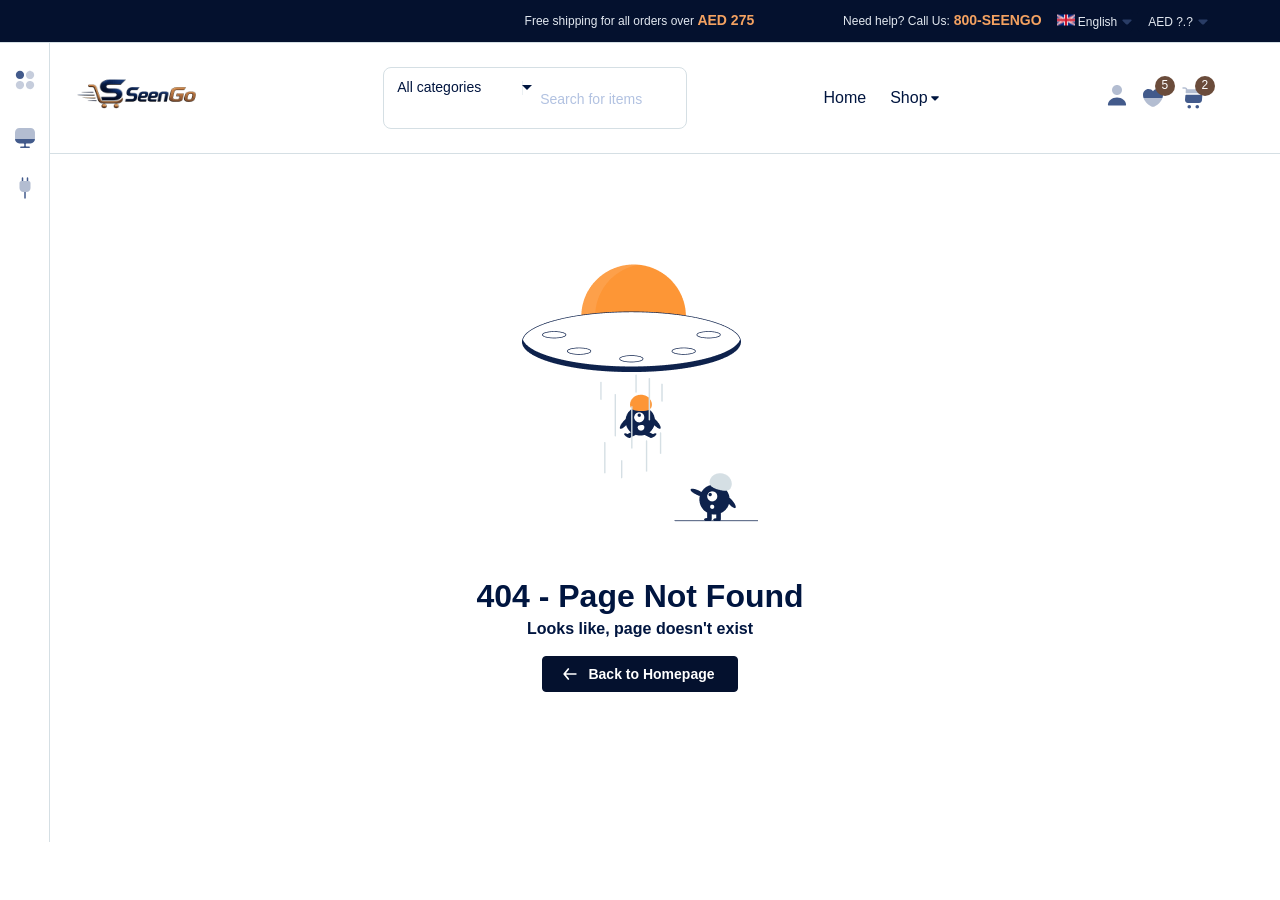
==== commit d89bed4a: "fix: currency AED consistency, logo size, auth logout, category icons, missing CSS links" ====
--- a/page-404.html
+++ b/page-404.html
@@ -10,6 +10,7 @@
     <meta name="keywords" content="index, page">
     <meta name="author" content="">
     <link href="assets/css/style.css?v=3.0.0" rel="stylesheet">
+    <link href="assets/css/custom-mega.css" rel="stylesheet">
     <title>404 - Seengo Dubai Electronics</title>
   </head>
   <body>
@@ -46,7 +47,7 @@
       <div class="container">
         <div class="main-header">
           <div class="header-left">
-            <div class="header-logo"><a class="d-flex" href="index.html"><img alt="Seengo" src="assets/imgs/seengo.png" style="height:140px;width:auto;"></a></div>
+            <div class="header-logo"><a class="d-flex" href="index.html"><img alt="Seengo" src="assets/imgs/ChatGPT Image Jun 26, 2026, 11_08_43 PM.png" style="height:60px;width:auto;"></a></div>
             <div class="header-search">
               <div class="box-header-search">
                 <form class="form-search" method="post" action="#">
@@ -87,6 +88,12 @@
             <div class="header-shop">
               <div class="d-inline-block box-dropdown-cart"><span class="font-lg icon-list icon-account"><span>Account</span></span>
                 <div class="dropdown-account">
+                  <ul style="padding: 15px; margin: 0; list-style: none; min-width: 150px;">
+                    <li style="margin-bottom: 10px;"><a href="#" class="open-login-popup" class="color-brand-primary font-sm-bold">My Account</a></li>
+                    <li style="margin-bottom: 10px;"><a href="#" class="open-login-popup" class="color-gray-500 font-sm">Order History</a></li>
+                    <li style="margin-bottom: 10px;"><a href="#" class="open-login-popup" class="color-gray-500 font-sm">Login / Register</a></li>
+                    <li style="border-top: 1px solid #CAD6EC; padding-top: 10px;"><a href="#" class="color-flash-red font-sm">Logout</a></li>
+                  </ul>
                 </div>
               </div><a class="font-lg icon-list icon-wishlist" href="shop-wishlist.html"><span>Wishlist</span><span class="number-item font-xs">5</span></a>
               <div class="d-inline-block box-dropdown-cart"><span class="font-lg icon-list icon-cart"><span>Cart</span><span class="number-item font-xs">2</span></span>
@@ -94,20 +101,20 @@
                   <div class="item-cart mb-20">
                     <div class="cart-image"><img src="assets/imgs/page/homepage1/imgsp5.png" alt="Seengo"></div>
                     <div class="cart-info"><a class="font-sm-bold color-brand-3" href="shop-single-product.html">2022 Apple iMac with Retina 5K Display 8GB RAM, 256GB SSD</a>
-                      <p><span class="color-brand-2 font-sm-bold">1 x $2856.4</span></p>
+                      <p><span class="color-brand-2 font-sm-bold">1 x AED 10,483</span></p>
                     </div>
                   </div>
                   <div class="item-cart mb-20">
                     <div class="cart-image"><img src="assets/imgs/page/homepage1/imgsp4.png" alt="Seengo"></div>
                     <div class="cart-info"><a class="font-sm-bold color-brand-3" href="shop-single-product-2.html">2022 Apple iMac with Retina 5K Display 8GB RAM, 256GB SSD</a>
-                      <p><span class="color-brand-2 font-sm-bold">1 x $2856.4</span></p>
+                      <p><span class="color-brand-2 font-sm-bold">1 x AED 10,483</span></p>
                     </div>
                   </div>
                   <div class="border-bottom pt-0 mb-15"></div>
                   <div class="cart-total">
                     <div class="row">
                       <div class="col-6 text-start"><span class="font-md-bold color-brand-3">Total</span></div>
-                      <div class="col-6"><span class="font-md-bold color-brand-1">$2586.3</span></div>
+                      <div class="col-6"><span class="font-md-bold color-brand-1">AED 9,492</span></div>
                     </div>
                     <div class="row mt-15">
                       <div class="col-6 text-start"><a class="btn btn-cart w-auto" href="shop-cart.html">View cart</a></div>
@@ -124,7 +131,7 @@
     <div class="mobile-header-active mobile-header-wrapper-style perfect-scrollbar">
       <div class="mobile-header-wrapper-inner">
         <div class="mobile-header-content-area">
-          <div class="mobile-logo"><a class="d-flex" href="index.html"><img alt="Seengo" src="assets/imgs/seengo.png" style="height:140px;width:auto;"></a></div>
+          <div class="mobile-logo"><a class="d-flex" href="index.html"><img alt="Seengo" src="assets/imgs/ChatGPT Image Jun 26, 2026, 11_08_43 PM.png" style="height:60px;width:auto;"></a></div>
           <div class="perfect-scroll">
             <div class="mobile-menu-wrap mobile-header-border">
               <nav class="mt-15">
@@ -142,7 +149,7 @@
             </div>
             <div class="mobile-account">
               <div class="mobile-header-top">
-                <div class="user-account"><a href="page-account.html"><img src="assets/imgs/template/ava_1.png" alt="Seengo"></a>
+                <div class="user-account"><a href="#" class="open-login-popup"><img src="assets/imgs/template/ava_1.png" alt="Seengo"></a>
                   <div class="content">
                     <h6 class="user-name">Hello<span class="text-brand"> Steven !</span></h6>
                     <p class="font-xs text-muted">You have 3 new messages</p>
@@ -151,7 +158,7 @@
               </div>
             </div>
             <div class="mobile-banner">
-              <div class="bg-5 block-iphone"><span class="color-brand-3 font-sm-lh32">Starting from $899</span>
+              <div class="bg-5 block-iphone"><span class="color-brand-3 font-sm-lh32">Starting from AED 3,299</span>
                 <h3 class="font-xl mb-10">iPhone 12 Pro 128Gb</h3>
                 <p class="font-base color-brand-3 mb-10">Special Sale</p><a class="btn btn-arrow" href="shop-grid.html">learn more</a>
               </div>
@@ -175,7 +182,7 @@
     <div class="mobile-header-active mobile-header-wrapper-style perfect-scrollbar">
       <div class="mobile-header-wrapper-inner">
         <div class="mobile-header-content-area">
-          <div class="mobile-logo"><a class="d-flex" href="index.html"><img alt="Seengo" src="assets/imgs/seengo.png" style="height:140px;width:auto;"></a></div>
+          <div class="mobile-logo"><a class="d-flex" href="index.html"><img alt="Seengo" src="assets/imgs/ChatGPT Image Jun 26, 2026, 11_08_43 PM.png" style="height:60px;width:auto;"></a></div>
           <div class="perfect-scroll">
             <div class="mobile-menu-wrap mobile-header-border">
               <nav class="mt-15">
@@ -193,7 +200,7 @@
             </div>
             <div class="mobile-account">
               <div class="mobile-header-top">
-                <div class="user-account"><a href="page-account.html"><img src="assets/imgs/template/ava_1.png" alt="Seengo"></a>
+                <div class="user-account"><a href="#" class="open-login-popup"><img src="assets/imgs/template/ava_1.png" alt="Seengo"></a>
                   <div class="content">
                     <h6 class="user-name">Hello<span class="text-brand"> Steven !</span></h6>
                     <p class="font-xs text-muted">You have 3 new messages</p>
@@ -202,7 +209,7 @@
               </div>
             </div>
             <div class="mobile-banner">
-              <div class="bg-5 block-iphone"><span class="color-brand-3 font-sm-lh32">Starting from $899</span>
+              <div class="bg-5 block-iphone"><span class="color-brand-3 font-sm-lh32">Starting from AED 3,299</span>
                 <h3 class="font-xl mb-10">iPhone 12 Pro 128Gb</h3>
                 <p class="font-base color-brand-3 mb-10">Special Sale</p><a class="btn btn-arrow" href="shop-grid.html">learn more</a>
               </div>
@@ -244,5 +251,6 @@
 <script src="assets/js/vendors/slick.js"></script>
     <script src="assets/js/main.js?v=3.0.0"></script>
     <script src="assets/js/shop.js?v=1.2.1"></script>
+      <script src="assets/js/custom-auth.js"></script>
   </body>
 </html>
--- a/assets/css/custom-mega.css
+++ b/assets/css/custom-mega.css
@@ -0,0 +1,298 @@
+/* custom-mega.css */
+/* Overrides for SeenGo new brand identity and dense marketplace layout */
+
+:root {
+  --color-brand-primary: #04112E; /* New Navy Blue from Logo */
+  --color-brand-secondary: #6B4C3B; /* Brown/Bronze */
+  --color-white: #FFFFFF;
+  
+  /* Additional UI Colors for dense layout */
+  --color-flash-red: #E63946;
+  --color-sale-orange: #F4A261;
+}
+
+/* Topbar Overrides */
+.topbar, .topbar.top-brand-2 {
+  background-color: var(--color-brand-primary) !important;
+}
+.topbar .color-brand-3, .topbar .dropdown-right {
+  color: #E2E8F0 !important; /* Lighter text for dark background */
+}
+.topbar .color-success {
+  color: var(--color-sale-orange) !important; /* Standout color for success text */
+}
+
+/* Color Overrides */
+.color-brand-1, .color-brand-2, .color-brand-3 {
+  color: var(--color-brand-primary) !important;
+}
+
+.bg-brand-1, .bg-brand-2 {
+  background-color: var(--color-brand-primary) !important;
+}
+
+.btn-cart, .btn-buy, .btn.dropdown-toggle {
+  background-color: var(--color-brand-primary) !important;
+  color: var(--color-white) !important;
+  border-color: var(--color-brand-primary) !important;
+}
+
+.btn-cart:hover, .btn-buy:hover, .btn.dropdown-toggle:hover {
+  background-color: var(--color-brand-secondary) !important;
+  border-color: var(--color-brand-secondary) !important;
+}
+
+/* Secondary Button Overrides */
+.bg-brand-2 {
+  background-color: var(--color-brand-secondary) !important;
+}
+
+/* Dense Layout Overrides */
+.list-products-5 {
+  display: grid;
+  grid-template-columns: repeat(auto-fill, minmax(180px, 1fr));
+  gap: 15px;
+}
+
+.list-products-5 .card-grid-style-3,
+.list-products-5 .card-grid-style-2 {
+  width: 100% !important;
+  margin-bottom: 0;
+}
+
+.card-grid-style-3 .image-box img,
+.card-grid-style-2 .image-box img {
+  max-height: 150px;
+  object-fit: contain;
+}
+
+.card-grid-style-3 .info-right,
+.card-grid-style-2 .info-right {
+  padding: 10px;
+}
+
+.card-grid-style-3 .info-right .font-sm-bold,
+.card-grid-style-2 .info-right .font-xs-bold {
+  font-size: 13px !important;
+  line-height: 1.2 !important;
+  overflow: hidden;
+  text-overflow: ellipsis;
+  display: -webkit-box;
+  -webkit-line-clamp: 2;
+  -webkit-box-orient: vertical;
+}
+
+/* Badges */
+.badge-flash {
+  position: absolute;
+  top: 10px;
+  left: 10px;
+  background-color: var(--color-flash-red);
+  color: white;
+  padding: 3px 8px;
+  border-radius: 4px;
+  font-size: 11px;
+  font-weight: bold;
+  z-index: 2;
+}
+
+/* Flash Deals Section */
+.flash-deals-banner {
+  background: linear-gradient(135deg, var(--color-brand-primary) 0%, var(--color-brand-secondary) 100%);
+  border-radius: 12px;
+  padding: 20px;
+  color: white;
+  display: flex;
+  align-items: center;
+  justify-content: space-between;
+  margin-bottom: 20px;
+}
+
+.flash-deals-countdown {
+  display: flex;
+  gap: 10px;
+}
+
+.flash-deals-countdown .time-box {
+  background: rgba(255,255,255,0.2);
+  padding: 5px 10px;
+  border-radius: 6px;
+  font-weight: bold;
+  font-size: 18px;
+}
+
+/* Auth Modal Styles */
+.auth-overlay {
+  position: fixed;
+  top: 0; left: 0; width: 100%; height: 100%;
+  background: rgba(0,0,0,0.7);
+  z-index: 9999;
+  display: flex;
+  align-items: center;
+  justify-content: center;
+  opacity: 0;
+  pointer-events: none;
+  transition: opacity 0.3s;
+}
+
+.auth-overlay.active {
+  opacity: 1;
+  pointer-events: auto;
+}
+
+.auth-modal {
+  background: white;
+  padding: 30px;
+  border-radius: 12px;
+  width: 90%;
+  max-width: 400px;
+  text-align: center;
+}
+
+.auth-modal h4 {
+  color: var(--color-brand-primary);
+  margin-bottom: 15px;
+}
+
+.auth-modal p {
+  color: #666;
+  margin-bottom: 20px;
+}
+
+.auth-modal .btn-close {
+  position: absolute;
+  top: 15px;
+  right: 15px;
+}
+
+/* Mobile Responsiveness Tweaks */
+@media (max-width: 768px) {
+  /* Ensure grids always show at least 2 items on narrow mobile screens (like Temu/Shein) */
+  .list-products-5 {
+    grid-template-columns: 1fr 1fr;
+    gap: 10px;
+  }
+  
+  /* Stack the Flash Deals banner nicely on mobile */
+  .flash-deals-banner {
+    flex-direction: column;
+    text-align: center;
+    gap: 15px;
+  }
+}
+
+/* Minimalist Product Suggestions (.card-minimal) */
+.card-minimal {
+  text-align: center;
+  padding: 10px;
+  transition: transform 0.2s ease, box-shadow 0.2s ease;
+  border-radius: 8px;
+  background: #fff;
+}
+.card-minimal:hover {
+  transform: translateY(-3px);
+  box-shadow: 0 4px 12px rgba(0,0,0,0.05);
+}
+.card-minimal .image-box {
+  margin-bottom: 15px;
+}
+.card-minimal .image-box img {
+  max-width: 100%;
+  height: 140px;
+  object-fit: contain;
+}
+.card-minimal .info-right {
+  padding: 0;
+}
+.card-minimal .title {
+  font-size: 14px;
+  font-weight: 600;
+  color: var(--color-brand-primary);
+  margin-bottom: 5px;
+  display: -webkit-box;
+  -webkit-line-clamp: 2;
+  -webkit-box-orient: vertical;
+  overflow: hidden;
+  text-overflow: ellipsis;
+  line-height: 1.3;
+}
+.card-minimal .price {
+  font-size: 16px;
+  font-weight: 700;
+  color: var(--color-brand-secondary);
+}
+.card-minimal a {
+  text-decoration: none;
+}
+
+/* Eradicate "Old Blue" on all internal buttons/icons */
+.btn-wishlist, .btn-trend, .btn-quickview, .btn-compare {
+  color: var(--color-brand-primary) !important;
+}
+
+.btn-wishlist:hover, .btn-trend:hover, .btn-quickview:hover, .btn-compare:hover {
+  background-color: var(--color-brand-primary) !important;
+  color: var(--color-white) !important;
+  border-color: var(--color-brand-primary) !important;
+}
+
+/* Also ensure any SVG icons inside these buttons turn white on hover or use the primary color */
+.btn-wishlist:hover::before, .btn-trend:hover::before, .btn-quickview:hover::before {
+  filter: brightness(0) invert(1) !important;
+}
+
+.btn-gray {
+  background-color: #E2E8F0 !important;
+  color: var(--color-brand-primary) !important;
+}
+.btn-gray:hover {
+  background-color: var(--color-brand-primary) !important;
+  color: var(--color-white) !important;
+}
+
+/* Fix pagination active state if it uses old blue */
+.pagination .page-item.active .page-link {
+  background-color: var(--color-brand-primary) !important;
+  border-color: var(--color-brand-primary) !important;
+}
+
+/* Header Icons & Notification Badges Override */
+.header-shop .icon-list, 
+.header-shop .icon-list span:not(.number-item) {
+  color: var(--color-brand-primary) !important;
+}
+
+.number-item {
+  background-color: var(--color-brand-secondary) !important;
+  color: var(--color-white) !important;
+}
+
+/* Category Cards */
+.card-category:hover {
+  background: linear-gradient(135deg, #04112E 0%, #6B4C3B 100%) !important;
+  transform: translateY(-4px);
+  box-shadow: 0 8px 25px rgba(4,17,46,0.2);
+}
+.card-category:hover h6 {
+  color: #fff !important;
+}
+
+/* Logo Size — compact header like Microless */
+.header-logo img {
+  height: 60px !important;
+  width: auto !important;
+}
+.mobile-logo img {
+  height: 50px !important;
+  width: auto !important;
+}
+
+/* Bigger Search Bar */
+.form-search {
+  height: 50px !important;
+}
+.box-keysearch input.form-control {
+  height: 50px !important;
+  font-size: 15px !important;
+  padding: 0 16px !important;
+}
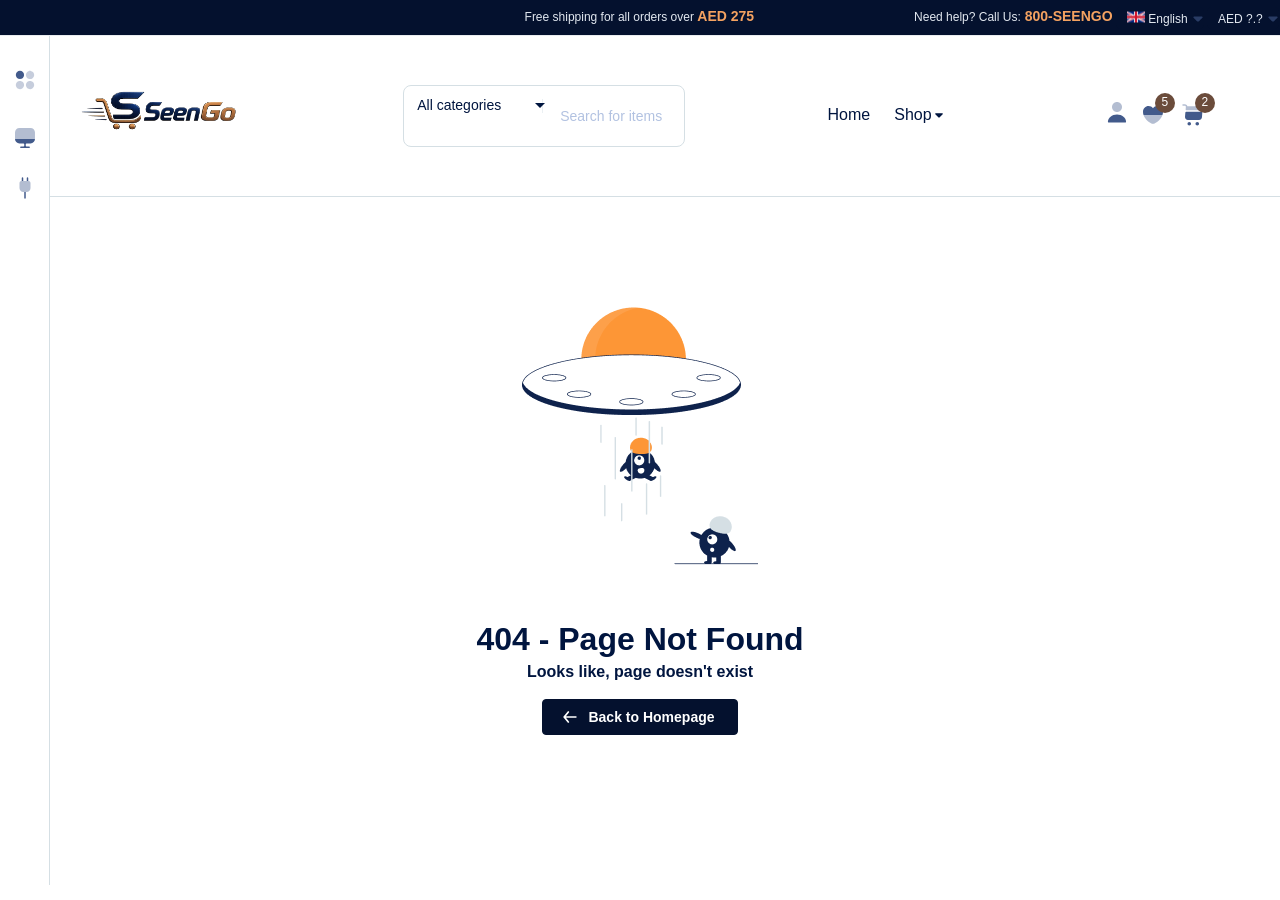
==== commit ea08fc9b: "Minimalist redesign: clean UI, product grid, login modal, AED currency" ====
--- a/page-404.html
+++ b/page-404.html
@@ -1,4 +1,4 @@
-<!DOCTYPE html>
+﻿<!DOCTYPE html>
 <html lang="en">
   <head>
     <meta charset="UTF-8">
@@ -9,7 +9,7 @@
     <meta name="description" content="Index page">
     <meta name="keywords" content="index, page">
     <meta name="author" content="">
-    <link href="assets/css/style.css?v=3.0.0" rel="stylesheet">
+    <link href="assets/css/style.css?v=3.0.0" rel="stylesheet"><link href="assets/css/seengo-minimal.css" rel="stylesheet">
     <link href="assets/css/custom-mega.css" rel="stylesheet">
     <title>404 - Seengo Dubai Electronics</title>
   </head>
--- a/assets/css/seengo-minimal.css
+++ b/assets/css/seengo-minimal.css
@@ -0,0 +1,806 @@
+﻿/* ============================================
+   SEENGO - Clean UI Fix
+   Minimalist, consistent, UX-first
+   ============================================ */
+
+/* --- Base Reset --- */
+*, *::before, *::after { box-sizing: border-box; }
+
+/* --- Header Fix: reduce height, proper alignment --- */
+.header .main-header {
+  min-height: 70px !important;
+  display: flex;
+  align-items: center;
+  padding: 10px 0;
+}
+.header .header-left {
+  display: flex;
+  align-items: center;
+  gap: 20px;
+  width: 100%;
+}
+.header-logo a {
+  display: flex;
+  align-items: center;
+}
+.header-logo img {
+  height: 52px !important;
+  width: auto !important;
+}
+.header.sticky-bar.stick .main-header {
+  min-height: 60px !important;
+}
+.header.sticky-bar.stick .header-logo img {
+  height: 44px !important;
+}
+
+/* --- Topbar thin clean --- */
+.topbar {
+  background: #f8f9fa;
+  border-bottom: 1px solid #e9ecef;
+  padding: 6px 0;
+  font-size: 12px;
+}
+
+/* --- Header bottom nav clean --- */
+.header-bottom {
+  background: #fff;
+  border-top: 1px solid #f0f0f0;
+  border-bottom: 1px solid #f0f0f0;
+}
+.header-bottom .container {
+  display: flex;
+  align-items: center;
+  gap: 16px;
+  padding-top: 8px;
+  padding-bottom: 8px;
+}
+
+/* ============================================
+   HERO BANNER - Clean proportional layout
+   ============================================ */
+.seengo-hero {
+  overflow: hidden;
+  background: #0a0a0a;
+}
+.seengo-hero .swiper-container {
+  min-height: 380px;
+}
+.seengo-slide {
+  display: flex;
+  align-items: center;
+  justify-content: space-between;
+  min-height: 380px;
+  padding: 40px 60px;
+  gap: 24px;
+  overflow: hidden;
+  position: relative;
+}
+.seengo-slide-text {
+  flex: 0 0 50%;
+  max-width: 50%;
+  z-index: 2;
+}
+.seengo-slide-text .slide-tag {
+  display: inline-block;
+  background: rgba(255,255,255,0.15);
+  border: 1px solid rgba(255,255,255,0.25);
+  color: #fff;
+  font-size: 11px;
+  font-weight: 600;
+  padding: 4px 12px;
+  border-radius: 20px;
+  margin-bottom: 16px;
+  text-transform: uppercase;
+  letter-spacing: 1.5px;
+}
+.seengo-slide-text h2 {
+  font-size: 2rem;
+  font-weight: 700;
+  color: #fff;
+  margin-bottom: 6px;
+  line-height: 1.2;
+}
+.seengo-slide-text h3 {
+  font-size: 1.3rem;
+  font-weight: 600;
+  margin-bottom: 14px;
+  line-height: 1.3;
+  color: #7eb3ff;
+}
+.seengo-slide-text p {
+  color: #b0c4de;
+  font-size: 0.95rem;
+  margin-bottom: 24px;
+}
+.seengo-slide-text p strong {
+  color: #fff;
+  font-size: 1.1rem;
+}
+.seengo-slide-img {
+  flex: 0 0 46%;
+  max-width: 46%;
+  display: flex;
+  align-items: flex-end;
+  justify-content: center;
+  height: 340px;
+}
+.seengo-slide-img img {
+  max-height: 320px;
+  max-width: 100%;
+  object-fit: contain;
+  display: block;
+  filter: drop-shadow(0 16px 32px rgba(0,0,0,0.5));
+}
+.seengo-side-banner {
+  display: flex;
+  align-items: center;
+  justify-content: space-between;
+  padding: 24px 20px;
+  gap: 12px;
+  overflow: hidden;
+  min-height: 190px;
+  position: relative;
+}
+.seengo-side-text { flex: 1; }
+.seengo-side-banner img {
+  max-height: 130px;
+  max-width: 42%;
+  object-fit: contain;
+  filter: drop-shadow(0 6px 12px rgba(0,0,0,0.3));
+  flex-shrink: 0;
+}
+.seengo-hero .swiper-button-next,
+.seengo-hero .swiper-button-prev {
+  color: #fff;
+  background: rgba(0,0,0,0.3);
+  width: 36px;
+  height: 36px;
+  border-radius: 50%;
+  backdrop-filter: blur(4px);
+}
+.seengo-hero .swiper-button-next::after,
+.seengo-hero .swiper-button-prev::after { font-size: 13px; }
+
+/* ============================================
+   SERVICE ICONS BAR
+   ============================================ */
+.list-col-5 {
+  display: grid;
+  grid-template-columns: repeat(5, 1fr);
+  gap: 0;
+  list-style: none;
+  margin: 0;
+  padding: 0;
+  border: 1px solid #e9ecef;
+  border-radius: 10px;
+  overflow: hidden;
+  background: #fff;
+}
+.list-col-5 li {
+  padding: 0;
+  border-right: 1px solid #e9ecef;
+}
+.list-col-5 li:last-child { border-right: none; }
+.list-col-5 .item-list {
+  display: flex;
+  align-items: center;
+  gap: 12px;
+  padding: 16px 20px;
+}
+.list-col-5 .icon-left {
+  flex-shrink: 0;
+  width: 36px;
+  height: 36px;
+  display: flex;
+  align-items: center;
+  justify-content: center;
+}
+.list-col-5 .icon-left img {
+  width: 28px;
+  height: 28px;
+  object-fit: contain;
+}
+.list-col-5 .info-right h5 {
+  font-size: 13px;
+  font-weight: 700;
+  margin: 0 0 2px 0;
+  color: #1a1a1a;
+  white-space: nowrap;
+}
+.list-col-5 .info-right p {
+  font-size: 11px;
+  margin: 0;
+  color: #888;
+  white-space: nowrap;
+}
+
+/* ============================================
+   CATEGORY SECTION
+   ============================================ */
+.sg-section-header {
+  display: flex;
+  align-items: center;
+  justify-content: space-between;
+  margin-bottom: 20px;
+  padding-bottom: 12px;
+  border-bottom: 2px solid #f0f0f0;
+}
+.sg-section-header h3 {
+  font-size: 20px;
+  font-weight: 700;
+  color: #1a1a1a;
+  margin: 0;
+}
+.sg-section-header a {
+  font-size: 13px;
+  color: #2563eb;
+  font-weight: 600;
+  text-decoration: none;
+}
+.sg-section-header a:hover { text-decoration: underline; }
+
+.sg-category-grid {
+  display: grid;
+  grid-template-columns: repeat(6, 1fr);
+  gap: 12px;
+  list-style: none;
+  margin: 0;
+  padding: 0;
+}
+.sg-cat-card {
+  display: flex;
+  flex-direction: column;
+  align-items: center;
+  justify-content: center;
+  gap: 10px;
+  padding: 20px 12px;
+  background: #fff;
+  border: 1px solid #e9ecef;
+  border-radius: 12px;
+  text-decoration: none;
+  transition: all 0.2s ease;
+  cursor: pointer;
+}
+.sg-cat-card:hover {
+  border-color: #2563eb;
+  box-shadow: 0 4px 16px rgba(37,99,235,0.12);
+  transform: translateY(-2px);
+  text-decoration: none;
+}
+.sg-cat-card .cat-icon {
+  width: 56px;
+  height: 56px;
+  display: flex;
+  align-items: center;
+  justify-content: center;
+  background: #f0f4ff;
+  border-radius: 50%;
+  font-size: 26px;
+  line-height: 1;
+}
+.sg-cat-card .cat-icon img {
+  width: 36px;
+  height: 36px;
+  object-fit: contain;
+}
+.sg-cat-card span {
+  font-size: 13px;
+  font-weight: 600;
+  color: #1a1a1a;
+  text-align: center;
+  line-height: 1.3;
+}
+
+/* ============================================
+   PRODUCT CARDS - Consistent Grid
+   ============================================ */
+.sg-product-grid {
+  display: grid;
+  grid-template-columns: repeat(4, 1fr);
+  gap: 16px;
+}
+.sg-product-grid.cols-5 {
+  grid-template-columns: repeat(5, 1fr);
+}
+.sg-product-card {
+  background: #fff;
+  border: 1px solid #e9ecef;
+  border-radius: 10px;
+  overflow: hidden;
+  transition: all 0.2s ease;
+  display: flex;
+  flex-direction: column;
+  position: relative;
+}
+.sg-product-card:hover {
+  border-color: #2563eb;
+  box-shadow: 0 6px 24px rgba(37,99,235,0.10);
+  transform: translateY(-3px);
+}
+.sg-product-card .card-img {
+  position: relative;
+  background: #f8f9fa;
+  overflow: hidden;
+  aspect-ratio: 1 / 1;
+  display: flex;
+  align-items: center;
+  justify-content: center;
+  padding: 16px;
+}
+.sg-product-card .card-img img {
+  max-height: 160px;
+  max-width: 100%;
+  object-fit: contain;
+  transition: transform 0.3s ease;
+}
+.sg-product-card:hover .card-img img {
+  transform: scale(1.05);
+}
+.sg-product-card .card-badge {
+  position: absolute;
+  top: 10px;
+  left: 10px;
+  background: #ef4444;
+  color: #fff;
+  font-size: 11px;
+  font-weight: 700;
+  padding: 3px 8px;
+  border-radius: 4px;
+}
+.sg-product-card .card-actions {
+  position: absolute;
+  top: 10px;
+  right: 10px;
+  display: flex;
+  flex-direction: column;
+  gap: 6px;
+  opacity: 0;
+  transition: opacity 0.2s;
+}
+.sg-product-card:hover .card-actions {
+  opacity: 1;
+}
+.sg-product-card .card-actions a {
+  width: 32px;
+  height: 32px;
+  background: #fff;
+  border: 1px solid #e9ecef;
+  border-radius: 50%;
+  display: flex;
+  align-items: center;
+  justify-content: center;
+  font-size: 14px;
+  color: #555;
+  cursor: pointer;
+  transition: all 0.2s;
+  text-decoration: none;
+}
+.sg-product-card .card-actions a:hover {
+  background: #2563eb;
+  border-color: #2563eb;
+  color: #fff;
+}
+.sg-product-card .card-body {
+  padding: 14px 14px 16px;
+  display: flex;
+  flex-direction: column;
+  flex: 1;
+}
+.sg-product-card .card-brand {
+  font-size: 11px;
+  color: #888;
+  font-weight: 600;
+  text-transform: uppercase;
+  letter-spacing: 0.5px;
+  margin-bottom: 4px;
+}
+.sg-product-card .card-name {
+  font-size: 13px;
+  font-weight: 600;
+  color: #1a1a1a;
+  line-height: 1.4;
+  margin-bottom: 8px;
+  display: -webkit-box;
+  -webkit-line-clamp: 2;
+  -webkit-box-orient: vertical;
+  overflow: hidden;
+  flex: 1;
+  text-decoration: none;
+}
+.sg-product-card .card-name:hover { color: #2563eb; }
+.sg-product-card .card-rating {
+  display: flex;
+  align-items: center;
+  gap: 4px;
+  margin-bottom: 10px;
+}
+.sg-product-card .card-rating .stars {
+  color: #f59e0b;
+  font-size: 12px;
+  letter-spacing: 1px;
+}
+.sg-product-card .card-rating .count {
+  font-size: 11px;
+  color: #888;
+}
+.sg-product-card .card-price {
+  display: flex;
+  align-items: baseline;
+  gap: 8px;
+  margin-bottom: 12px;
+}
+.sg-product-card .card-price .price-now {
+  font-size: 17px;
+  font-weight: 700;
+  color: #1a1a1a;
+}
+.sg-product-card .card-price .price-old {
+  font-size: 12px;
+  color: #aaa;
+  text-decoration: line-through;
+}
+.sg-product-card .card-footer-btn {
+  display: grid;
+  grid-template-columns: 1fr 1fr;
+  gap: 8px;
+}
+.sg-product-card .btn-add-cart {
+  display: flex;
+  align-items: center;
+  justify-content: center;
+  gap: 6px;
+  padding: 9px 14px;
+  background: #2563eb;
+  color: #fff;
+  font-size: 12px;
+  font-weight: 600;
+  border: none;
+  border-radius: 6px;
+  cursor: pointer;
+  transition: background 0.2s;
+  text-decoration: none;
+}
+.sg-product-card .btn-add-cart:hover {
+  background: #1d4ed8;
+  color: #fff;
+  text-decoration: none;
+}
+.sg-product-card .btn-wishlist-card {
+  display: flex;
+  align-items: center;
+  justify-content: center;
+  gap: 6px;
+  padding: 9px 14px;
+  background: #fff;
+  color: #555;
+  font-size: 12px;
+  font-weight: 600;
+  border: 1px solid #e9ecef;
+  border-radius: 6px;
+  cursor: pointer;
+  transition: all 0.2s;
+  text-decoration: none;
+}
+.sg-product-card .btn-wishlist-card:hover {
+  border-color: #ef4444;
+  color: #ef4444;
+  text-decoration: none;
+}
+
+/* ============================================
+   PROMO BANNERS
+   ============================================ */
+.sg-promo-banner {
+  border-radius: 12px;
+  padding: 24px 28px;
+  display: flex;
+  align-items: center;
+  justify-content: space-between;
+  gap: 16px;
+  overflow: hidden;
+  position: relative;
+  min-height: 150px;
+  transition: transform 0.2s;
+}
+.sg-promo-banner:hover { transform: translateY(-2px); }
+.sg-promo-banner .promo-text { flex: 1; }
+.sg-promo-banner .promo-tag {
+  font-size: 10px;
+  font-weight: 700;
+  color: rgba(255,255,255,0.7);
+  text-transform: uppercase;
+  letter-spacing: 1.5px;
+  display: block;
+  margin-bottom: 6px;
+}
+.sg-promo-banner h5 {
+  font-size: 16px;
+  font-weight: 700;
+  color: #fff;
+  margin: 0 0 4px 0;
+}
+.sg-promo-banner .promo-price {
+  font-size: 13px;
+  color: rgba(255,255,255,0.75);
+  margin: 0 0 14px 0;
+}
+.sg-promo-banner .btn-promo {
+  display: inline-flex;
+  align-items: center;
+  padding: 7px 16px;
+  background: rgba(255,255,255,0.2);
+  color: #fff;
+  font-size: 12px;
+  font-weight: 600;
+  border-radius: 6px;
+  text-decoration: none;
+  border: 1px solid rgba(255,255,255,0.35);
+  transition: background 0.2s;
+}
+.sg-promo-banner .btn-promo:hover {
+  background: rgba(255,255,255,0.35);
+  color: #fff;
+}
+.sg-promo-banner .promo-img {
+  max-height: 110px;
+  max-width: 38%;
+  object-fit: contain;
+  flex-shrink: 0;
+  filter: drop-shadow(0 8px 16px rgba(0,0,0,0.25));
+}
+
+/* ============================================
+   LOGIN MODAL
+   ============================================ */
+.sg-login-modal .modal-dialog {
+  max-width: 440px;
+  margin: auto;
+}
+.sg-login-modal .modal-content {
+  border: none;
+  border-radius: 16px;
+  box-shadow: 0 20px 60px rgba(0,0,0,0.15);
+  overflow: hidden;
+}
+.sg-login-modal .modal-body {
+  padding: 36px 40px;
+}
+.sg-login-modal .modal-logo {
+  text-align: center;
+  margin-bottom: 6px;
+}
+.sg-login-modal .modal-logo img {
+  height: 44px;
+  width: auto;
+  display: inline-block;
+}
+.sg-login-modal h4 {
+  font-size: 20px;
+  font-weight: 700;
+  text-align: center;
+  color: #1a1a1a;
+  margin-bottom: 4px;
+}
+.sg-login-modal .modal-subtitle {
+  font-size: 13px;
+  color: #888;
+  text-align: center;
+  margin-bottom: 24px;
+}
+.sg-login-modal .nav-tabs {
+  border: none;
+  background: #f0f0f0;
+  border-radius: 8px;
+  padding: 4px;
+  margin-bottom: 24px;
+  display: grid;
+  grid-template-columns: 1fr 1fr;
+  gap: 4px;
+}
+.sg-login-modal .nav-tabs .nav-link {
+  border: none;
+  background: transparent;
+  border-radius: 6px;
+  padding: 8px 16px;
+  font-size: 13px;
+  font-weight: 600;
+  color: #666;
+  text-align: center;
+  transition: all 0.2s;
+}
+.sg-login-modal .nav-tabs .nav-link.active {
+  background: #fff;
+  color: #1a1a1a;
+  box-shadow: 0 1px 4px rgba(0,0,0,0.1);
+}
+.sg-login-modal .form-label {
+  font-size: 13px;
+  font-weight: 600;
+  color: #333;
+  margin-bottom: 6px;
+}
+.sg-login-modal .form-control {
+  border: 1px solid #e0e0e0;
+  border-radius: 8px;
+  padding: 10px 14px;
+  font-size: 14px;
+  transition: border-color 0.2s;
+}
+.sg-login-modal .form-control:focus {
+  border-color: #2563eb;
+  box-shadow: 0 0 0 3px rgba(37,99,235,0.1);
+  outline: none;
+}
+.sg-btn-primary {
+  width: 100%;
+  padding: 12px;
+  background: #2563eb;
+  color: #fff;
+  border: none;
+  border-radius: 8px;
+  font-size: 15px;
+  font-weight: 700;
+  cursor: pointer;
+  transition: background 0.2s;
+  margin-top: 8px;
+}
+.sg-btn-primary:hover { background: #1d4ed8; }
+.sg-divider {
+  display: flex;
+  align-items: center;
+  gap: 12px;
+  margin: 18px 0;
+  color: #bbb;
+  font-size: 12px;
+}
+.sg-divider::before,
+.sg-divider::after {
+  content: '';
+  flex: 1;
+  height: 1px;
+  background: #e9ecef;
+}
+.sg-guest-link {
+  display: block;
+  text-align: center;
+  font-size: 13px;
+  color: #2563eb;
+  cursor: pointer;
+  margin-top: 12px;
+  text-decoration: underline;
+}
+.sg-guest-link:hover { color: #1d4ed8; }
+
+/* ============================================
+   FLASH DEALS BAR
+   ============================================ */
+.sg-flash-bar {
+  background: linear-gradient(90deg, #ef4444, #dc2626);
+  border-radius: 10px;
+  padding: 14px 24px;
+  display: flex;
+  align-items: center;
+  justify-content: space-between;
+  gap: 20px;
+}
+.sg-flash-bar .flash-left {
+  display: flex;
+  align-items: center;
+  gap: 12px;
+}
+.sg-flash-bar .flash-left h4 {
+  font-size: 16px;
+  font-weight: 700;
+  color: #fff;
+  margin: 0;
+}
+.sg-flash-bar .flash-left p {
+  font-size: 12px;
+  color: rgba(255,255,255,0.8);
+  margin: 0;
+}
+.sg-flash-bar .flash-timer {
+  display: flex;
+  align-items: center;
+  gap: 6px;
+}
+.sg-flash-bar .time-box {
+  background: rgba(0,0,0,0.2);
+  border-radius: 6px;
+  padding: 6px 10px;
+  text-align: center;
+  min-width: 48px;
+  color: #fff;
+  font-size: 18px;
+  font-weight: 700;
+  line-height: 1;
+}
+.sg-flash-bar .time-box small {
+  display: block;
+  font-size: 10px;
+  font-weight: 400;
+  opacity: 0.8;
+  margin-top: 2px;
+}
+.sg-flash-bar .time-sep {
+  color: #fff;
+  font-size: 20px;
+  font-weight: 700;
+  opacity: 0.6;
+}
+
+/* ============================================
+   FOOTER STRIP
+   ============================================ */
+.sg-footer {
+  background: #1a1a1a;
+  color: #999;
+  text-align: center;
+  padding: 16px;
+  font-size: 13px;
+  margin-top: 60px;
+}
+.sg-footer a { color: #ccc; text-decoration: none; }
+.sg-footer a:hover { color: #fff; }
+
+/* ============================================
+   SECTION SPACING
+   ============================================ */
+.sg-section {
+  padding: 40px 0;
+}
+.sg-section + .sg-section {
+  padding-top: 0;
+}
+
+/* ============================================
+   RESPONSIVE
+   ============================================ */
+@media (max-width: 1199px) {
+  .sg-product-grid.cols-5 { grid-template-columns: repeat(4, 1fr); }
+  .sg-category-grid { grid-template-columns: repeat(4, 1fr); }
+}
+@media (max-width: 991px) {
+  .sg-product-grid { grid-template-columns: repeat(3, 1fr); }
+  .sg-product-grid.cols-5 { grid-template-columns: repeat(3, 1fr); }
+  .list-col-5 { grid-template-columns: repeat(3, 1fr); }
+  .list-col-5 li:nth-child(3) { border-right: none; }
+  .list-col-5 li:nth-child(3), .list-col-5 li:nth-child(4), .list-col-5 li:nth-child(5) {
+    border-top: 1px solid #e9ecef;
+  }
+  .seengo-slide { padding: 32px 36px; }
+  .seengo-slide-text h2 { font-size: 1.7rem; }
+}
+@media (max-width: 767px) {
+  .sg-product-grid, .sg-product-grid.cols-5 { grid-template-columns: repeat(2, 1fr); gap: 12px; }
+  .sg-category-grid { grid-template-columns: repeat(3, 1fr); gap: 10px; }
+  .list-col-5 { grid-template-columns: repeat(2, 1fr); }
+  .list-col-5 li { border-right: none; border-bottom: 1px solid #e9ecef; }
+  .list-col-5 li:last-child { border-bottom: none; }
+  .seengo-slide {
+    flex-direction: column;
+    min-height: auto;
+    padding: 28px 20px 20px;
+    text-align: center;
+    gap: 16px;
+  }
+  .seengo-slide-text, .seengo-slide-img {
+    flex: none;
+    max-width: 100%;
+    width: 100%;
+    height: auto;
+  }
+  .seengo-slide-text h2 { font-size: 1.5rem; }
+  .seengo-slide-text h3 { font-size: 1.1rem; }
+  .seengo-slide-img { height: 200px; justify-content: center; }
+  .seengo-slide-img img { max-height: 180px; }
+  .sg-flash-bar { flex-direction: column; gap: 10px; text-align: center; }
+  .sg-promo-banner { flex-direction: column; text-align: center; }
+  .sg-promo-banner .promo-img { max-width: 100px; max-height: 80px; }
+  .sg-login-modal .modal-body { padding: 24px 20px; }
+}
+@media (max-width: 480px) {
+  .sg-product-grid, .sg-product-grid.cols-5 { grid-template-columns: repeat(2, 1fr); gap: 10px; }
+  .sg-category-grid { grid-template-columns: repeat(2, 1fr); }
+}
--- a/assets/css/custom-mega.css
+++ b/assets/css/custom-mega.css
@@ -277,13 +277,13 @@
   color: #fff !important;
 }
 
-/* Logo Size — compact header like Microless */
+/* Logo Size */
 .header-logo img {
-  height: 60px !important;
+  height: 130px !important;
   width: auto !important;
 }
 .mobile-logo img {
-  height: 50px !important;
+  height: 90px !important;
   width: auto !important;
 }
 
